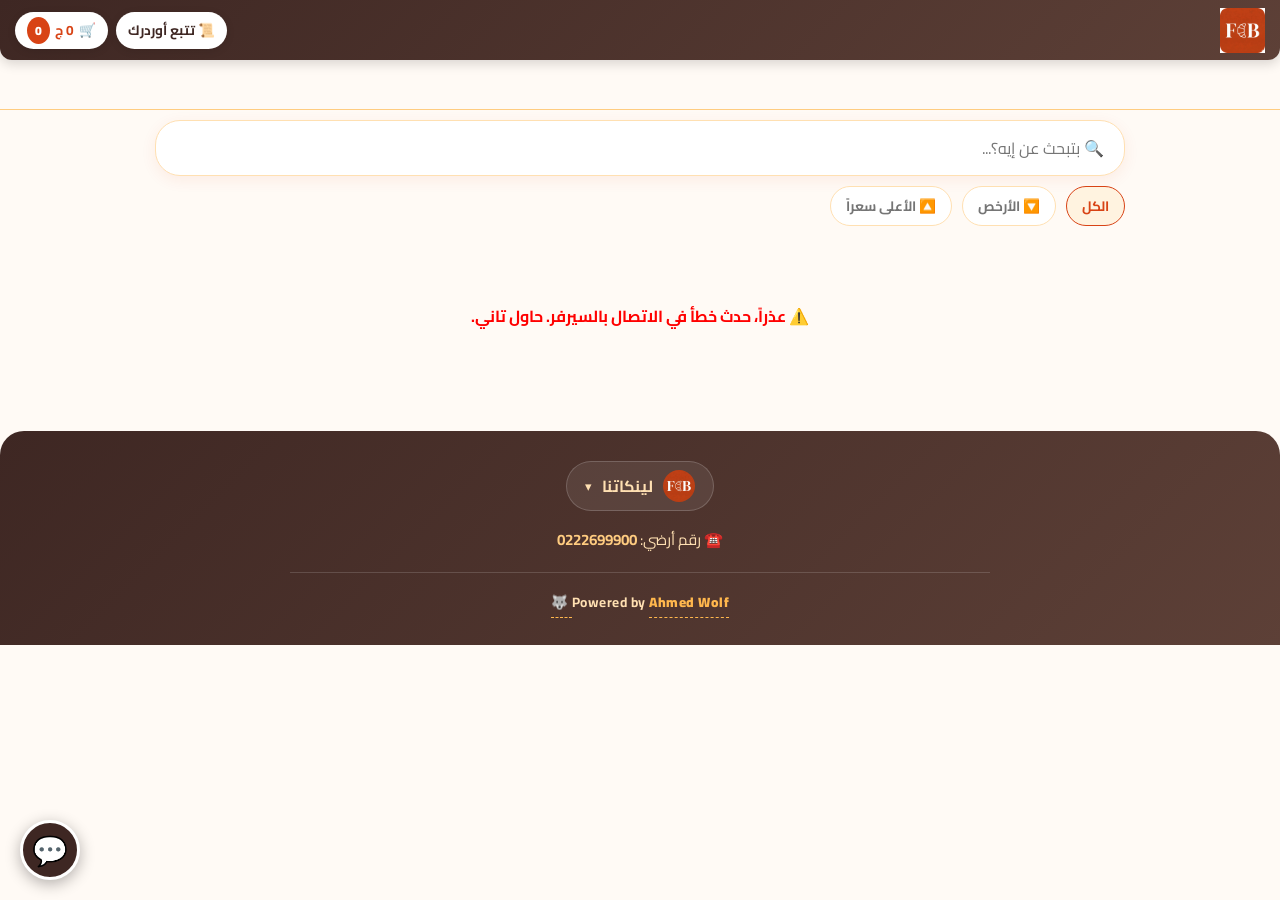
==== index.html @ 10d7ef98 "Update index.html" ====
<!DOCTYPE html>
<html lang="ar" dir="rtl">
<head>
    <script async src="https://www.googletagmanager.com/gtag/js?id=G-CEPNB7PL7F"></script>
    <script>
      window.dataLayer = window.dataLayer || [];
      function gtag(){dataLayer.push(arguments);}
      gtag('js', new Date());
      gtag('config', 'G-CEPNB7PL7F');
    </script>
    
    <meta charset="UTF-8">
    <meta name="viewport" content="width=device-width, initial-scale=1.0, maximum-scale=1.0, user-scalable=no">
    <title>منيو فاملي بيكري | Family Bakery System</title>
    <link rel="manifest" href="./manifest.json">
    <meta name="theme-color" content="#d84315">

    <meta name="description" content="فاملي بيكري - اطلب أونلاين من قائمة الخبز والمخبوزات الطازة يومياً، واختار الدفع كاش أو أونلاين، وتابع أوردراتك بسهولة.">
    <meta name="keywords" content="فاملي بيكري, مخبوزات, خبز طازة, توصيل مخبوزات, بيكري, اوردر اونلاين">
    <meta property="og:type" content="website">
    <meta property="og:locale" content="ar_EG">
    <meta property="og:title" content="فاملي بيكري | منيو وأوردر أونلاين">
    <meta property="og:description" content="اطلب مخبوزاتك الطازة أونلاين من فاملي بيكري بضغطة واحدة، وتابع أوردراتك بسهولة.">
    <meta property="og:image" content="logo.png">
    <meta name="twitter:card" content="summary_large_image">
    <meta name="twitter:title" content="فاملي بيكري | منيو وأوردر أونلاين">
    <meta name="twitter:description" content="اطلب مخبوزاتك الطازة أونلاين من فاملي بيكري بضغطة واحدة.">
    <meta name="twitter:image" content="logo.png">
    <link rel="icon" type="image/png" href="logo.png">
    <link rel="apple-touch-icon" href="logo.png">
    
    <link rel="stylesheet" href="https://cdnjs.cloudflare.com/ajax/libs/font-awesome/6.4.0/css/all.min.css">
    
    <style>
        @import url('https://fonts.googleapis.com/css2?family=Cairo:wght@400;600;700;900&display=swap');
        *, *::before, *::after { box-sizing: border-box !important; }
        html, body { overflow-x: hidden !important; width: 100% !important; margin: 0; padding: 0; }
        
        body { font-family: 'Cairo', sans-serif; background-color: #fffaf5; color: #2b2b2b; padding-top: 110px; padding-bottom: 90px; }
        html { scroll-behavior: smooth; scroll-padding-top: 150px; }
        :root { --primary-color: #d84315; --whatsapp-color: #25D366; --dark-bg: #3e2723; --card-bg: #ffffff; }
        
        /* Header */
        .top-header { height: 60px; background: linear-gradient(135deg, var(--dark-bg), #5d4037); color: white; padding: 0 15px; display: flex; justify-content: space-between; align-items: center; position: fixed; top: 0; left: 0; right: 0; z-index: 1000; box-shadow: 0 4px 12px rgba(0,0,0,0.15); border-bottom-left-radius: 12px; border-bottom-right-radius: 12px; }
        .brand { display: flex; align-items: center; height: 100%; }
        /* Logo image: responsive, capped height so it always fits neatly in the fixed header */
        .logo-img { max-height: 45px; max-width: 160px; width: auto; height: auto; object-fit: contain; display: block; }
        .header-actions { display: flex; gap: 8px; }
        .icon-btn { background-color: white; color: var(--dark-bg); padding: 5px 12px; border-radius: 20px; font-weight: 700; cursor: pointer; display: flex; align-items: center; gap: 5px; box-shadow: 0 2px 8px rgba(0,0,0,0.1); font-size: 0.85em; border:none; font-family: 'Cairo';}
        .cart-badge { background-color: var(--primary-color); color: white; padding: 2px 8px; border-radius: 50%; font-weight: 900; font-size: 0.9em; }
        
        /* Navigation & Search */
        .category-nav { height: 50px; padding: 8px 10px; display: flex; gap: 8px; overflow-x: auto; position: fixed; top: 60px; left: 0; right: 0; z-index: 900; background: rgba(255, 250, 245, 0.95); backdrop-filter: blur(5px); white-space: nowrap; border-bottom: 1px solid #ffcc80; }
        .category-nav::-webkit-scrollbar { height: 0px; }
        .nav-btn { background-color: white; color: #757575; text-decoration: none; padding: 5px 15px; border-radius: 20px; font-weight: 700; border: 1px solid #ffe0b2; display: flex; align-items: center; font-size: 0.9em; transition: 0.3s;}
        .nav-btn:hover, .nav-btn.active { background-color: var(--primary-color); color: white; border-color: var(--primary-color);}
        
        .search-container { max-width: 1000px; margin: 10px auto; padding: 0 15px; }
        #search-bar { width: 100%; padding: 12px 20px; border: none; border-radius: 25px; font-family: 'Cairo'; font-size: 1em; outline: none; box-shadow: 0 4px 15px rgba(216, 67, 21, 0.08); border: 1px solid #ffe0b2; }
        
        /* Filters */
        .filters-container { display: flex; gap: 10px; overflow-x: auto; padding: 0 15px; margin: 5px auto 15px auto; max-width: 1000px; }
        .filters-container::-webkit-scrollbar { height: 0px; }
        .filter-btn { background: white; border: 1px solid #ffe0b2; padding: 6px 15px; border-radius: 20px; font-family: 'Cairo'; font-weight: bold; color: #757575; cursor: pointer; white-space: nowrap; transition: 0.3s; font-size: 0.85em; }
        .filter-btn.active { background: #fff3e0; color: var(--primary-color); border-color: var(--primary-color); }

        /* Menu Items */
        .container { max-width: 1000px; margin: 0 auto; padding: 10px 15px; }
        .category-title { color: var(--dark-bg); padding: 5px 15px; margin-top: 10px; margin-bottom: 15px; border-right: 5px solid var(--primary-color); font-weight: 900; font-size: 1.3em; }
        .menu-grid { display: grid; grid-template-columns: repeat(auto-fill, minmax(160px, 1fr)); gap: 15px; width: 100%; }
        
        .item-card { background: var(--card-bg); border-radius: 15px; text-align: center; display: flex; flex-direction: column; border: 1px solid #ffe0b2; width: 100%; overflow: hidden; box-shadow: 0 2px 8px rgba(216, 67, 21, 0.05); }
        .item-img { width: 100%; height: 140px; object-fit: contain; background-color: #fff; border-bottom: 1px solid #ffe0b2; padding: 5px; }
        .item-details { padding: 12px; display: flex; flex-direction: column; flex-grow: 1; justify-content: space-between; }
        .item-card h4 { margin: 0 0 8px 0; font-size: 1.05em; min-height: 2.5em; display: flex; align-items: center; justify-content: center; line-height: 1.3; }
        .price-row { display: flex; justify-content: space-between; align-items: center; margin-bottom: 10px; }
        .price { color: var(--primary-color); font-weight: 900; font-size: 1.1em; margin: 0;}
        .info-badge { background: #fff3e0; color: var(--primary-color); padding: 3px 8px; border-radius: 12px; font-size: 0.75em; font-weight: 900; cursor: pointer; border: 1px solid #ffe0b2; }
        .variant-select { width: 100%; margin-bottom: 10px; padding: 8px; border-radius: 8px; border: 1px solid #ffe0b2; font-family: 'Cairo'; outline: none; background: #fffaf5; font-weight: bold; color: var(--dark-bg); }
        
        /* Controls */
        .action-container { min-height: 40px; display: flex; justify-content: center; width: 100%; }
        .add-btn { background: var(--primary-color); color: white; border: none; padding: 8px; border-radius: 10px; width: 100%; font-weight: 700; font-family: 'Cairo'; cursor: pointer; font-size: 0.95em; }
        .in-cart-controls { display: flex; align-items: center; justify-content: space-between; width: 100%; background: #fffaf5; border-radius: 10px; border: 2px solid var(--primary-color); height: 40px; overflow: hidden; }
        .card-qty-btn { background: var(--primary-color); color: white; border: none; width: 35px; height: 100%; font-size: 1.2em; font-weight: bold; cursor: pointer; }
        .card-qty-input { width: 60px; border: none; background: transparent; text-align: center; font-weight: 900; color: var(--primary-color); font-family: 'Cairo'; font-size: 1.1em; outline: none; }
        input::-webkit-outer-spin-button, input::-webkit-inner-spin-button { -webkit-appearance: none; margin: 0; }

        /* Modals & Loaders */
        .modal-overlay { display: none; position: fixed; top: 0; left: 0; width: 100%; height: 100%; background: rgba(62, 39, 35, 0.8); z-index: 2000; justify-content: center; align-items: center; backdrop-filter: blur(5px); }
        .modal-content { background-color: #fffaf5; width: 95%; max-width: 500px; max-height: 90vh; border-radius: 20px; display: flex; flex-direction: column; overflow: hidden; }
        .modal-header { background: #fff; padding: 15px; display: flex; justify-content: space-between; align-items: center; border-bottom: 1px solid #ffe0b2; }
        .modal-body { padding: 15px; overflow-y: auto; flex-grow: 1; }
        .loading-container { text-align: center; padding: 60px 20px; }
        .loading-spinner { font-size: 3em; display: inline-block; animation: spin 2s linear infinite; margin-bottom: 15px; }
        @keyframes spin { 100% { transform: rotate(360deg); } }

        /* Payment Options */
        .payment-options { display: flex; gap: 10px; margin-top: 15px; }
        .pay-btn { flex: 1; padding: 12px; border-radius: 10px; border: 2px solid #ffe0b2; background: #fff; font-family: 'Cairo'; font-weight: bold; cursor: pointer; transition: 0.3s; color: var(--dark-bg); }
        .pay-btn.active { border-color: var(--primary-color); background: #fff3e0; color: var(--primary-color); }
        /* Level 2 (online sub-options) is hidden by default and revealed via JS */
        .payment-sub-options { display: none; }
        .instapay-details { display: none; background: #f3e5f5; padding: 15px; border-radius: 10px; border: 1px dashed #ab47bc; margin-top: 10px; text-align: center; }
        .wallet-details { display: none; background: #e3f2fd; padding: 15px; border-radius: 10px; border: 1px dashed #42a5f5; margin-top: 10px; text-align: center; }

        /* Tracking History */
        .track-input-group { display: flex; gap: 10px; margin-bottom: 15px; }
        .track-input { flex: 1; padding: 12px; border-radius: 10px; border: 1px solid #ffe0b2; font-family: 'Cairo'; outline: none; }
        .track-btn { background: var(--dark-bg); color: white; border: none; padding: 10px 15px; border-radius: 10px; font-family: 'Cairo'; font-weight: bold; cursor: pointer; }
        .history-card { background: #fff; padding: 15px; border-radius: 12px; border: 1px solid #ffe0b2; margin-bottom: 10px; text-align: right;}
        .history-date { font-size: 0.85em; color: #757575; margin-bottom: 5px; font-weight:bold; }
        .history-total { color: var(--primary-color); font-weight: 900; font-size: 1.1em; }

        /* Chat Widget */
        .chat-widget-btn { position: fixed; bottom: 20px; left: 20px; background: var(--dark-bg); color: white; width: 60px; height: 60px; border-radius: 50%; display: flex; justify-content: center; align-items: center; font-size: 1.8em; box-shadow: 0 4px 15px rgba(0,0,0,0.3); cursor: pointer; z-index: 1500; border: 3px solid #fff; }
        .chat-window { display: none; position: fixed; bottom: 90px; left: 20px; width: 300px; background: #fff; border-radius: 15px; box-shadow: 0 5px 20px rgba(0,0,0,0.2); z-index: 1500; border: 1px solid #ffe0b2; overflow: hidden; flex-direction: column; }
        .chat-header { background: var(--dark-bg); color: white; padding: 15px; font-weight: bold; display: flex; justify-content: space-between; align-items: center; }
        .chat-body { padding: 15px; background: #fffaf5; font-size: 0.95em; max-height: 250px; overflow-y: auto; }
        .faq-btn { display: block; width: 100%; text-align: right; background: #fff; border: 1px solid #ffe0b2; padding: 10px; border-radius: 8px; margin-bottom: 8px; font-family: 'Cairo'; cursor: pointer; color: var(--primary-color); font-weight: bold; }
        .faq-answer { display: none; background: #e8f5e9; padding: 10px; border-radius: 8px; margin-bottom: 10px; font-size: 0.9em; color: #2e7d32; border: 1px solid #c8e6c9; }
        
        #toast { visibility: hidden; min-width: 250px; background: rgba(62, 39, 35, 0.95); color: #fff; text-align: center; border-radius: 30px; padding: 15px 25px; position: fixed; z-index: 3000; left: 50%; bottom: 30px; transform: translateX(-50%); font-weight: 700; }
        #toast.show { visibility: visible; animation: fadein 0.3s, fadeout 0.3s 2.7s; }
        @keyframes fadein { from { bottom: 0; opacity: 0; } to { bottom: 30px; opacity: 1; } }
        @keyframes fadeout { from { bottom: 30px; opacity: 1; } to { bottom: 0; opacity: 0; } }

        /* ---------------- Footer ---------------- */
        .site-footer { background: linear-gradient(135deg, var(--dark-bg), #5d4037); color: #fffaf5; margin-top: 40px; padding: 30px 20px; border-top-left-radius: 24px; border-top-right-radius: 24px; }
        .footer-inner { max-width: 700px; margin: 0 auto; display: flex; flex-direction: column; align-items: center; }
        /* The single logo + "لينكاتنا" pill that opens the links dropdown */
        .footer-brand-toggle { display: flex; align-items: center; gap: 10px; cursor: pointer; background: rgba(255,255,255,0.08); border: 1px solid rgba(255,255,255,0.18); border-radius: 30px; padding: 8px 18px; margin-bottom: 14px; transition: 0.3s; user-select: none; }
        .footer-brand-toggle:hover { background: rgba(255,255,255,0.16); }
        .footer-brand-toggle img { max-height: 32px; width: auto; border-radius: 50%; object-fit: cover; background: #fff; }
        .footer-brand-toggle span.label { font-weight: 700; color: #ffe0b2; }
        .footer-brand-toggle .chevron { font-size: 0.8em; color: #ffe0b2; transition: transform 0.3s; }
        .footer-brand-toggle.open .chevron { transform: rotate(180deg); }
        /* Dropdown menu revealed on click: social links + location */
        .footer-links-menu { display: none; flex-direction: column; gap: 6px; background: #fffaf5; border-radius: 14px; padding: 10px; margin-bottom: 18px; width: 100%; max-width: 260px; box-shadow: 0 10px 30px rgba(0,0,0,0.3); }
        .footer-links-menu a { display: flex; align-items: center; gap: 10px; text-decoration: none; color: var(--dark-bg); font-weight: 700; padding: 9px 10px; border-radius: 8px; transition: 0.2s; font-size: 0.95em; }
        .footer-links-menu a:hover { background: #fff3e0; color: var(--primary-color); }
        .footer-links-menu .link-icon { width: 22px; text-align: center; font-size: 1.1em; }
        .footer-landline { text-align: center; margin-bottom: 18px; font-size: 0.95em; color: #ffe0b2; }
        .footer-landline a { color: #ffcc80; text-decoration: none; font-weight: 700; }
        .footer-landline a:hover { text-decoration: underline; }
        .footer-credit { text-align: center; padding-top: 16px; border-top: 1px solid rgba(255,255,255,0.15); font-size: 0.85em; color: #ffe0b2; font-weight: 700; letter-spacing: 0.5px; width: 100%; }
    </style>
</head>
<body>

<header class="top-header">
    <div class="brand"><img src="logo.png" alt="فاملي بيكري" class="logo-img"></div>
    <div class="header-actions">
        <button class="icon-btn" onclick="openTrackingModal()">📜 تتبع أوردرك</button>
        <button class="icon-btn" onclick="openCartModal()">
            🛒 <span id="top-cart-total" style="color: var(--primary-color);">0 ج</span>
            <span id="top-cart-count" class="cart-badge">0</span>
        </button>
    </div>
</header>

<div class="search-container">
    <input type="text" id="search-bar" placeholder="🔍 بتبحث عن إيه؟..." aria-label="بحث في المنيو" oninput="debouncedFilterMenu()">
</div>

<div class="filters-container">
    <button class="filter-btn active" onclick="applySort('default', this)">الكل</button>
    <button class="filter-btn" onclick="applySort('cheap', this)">🔽 الأرخص</button>
    <button class="filter-btn" onclick="applySort('expensive', this)">🔼 الأعلى سعراً</button>
</div>

<nav class="category-nav" id="nav-bar"></nav>
<div class="container"><div id="dynamic-menu"></div></div>

<footer class="site-footer">
    <div class="footer-inner">
        <div class="footer-brand-toggle" id="footer-toggle" onclick="toggleFooterMenu()">
            <img src="logo.png" alt="فاملي بيكري">
            <span class="label">لينكاتنا</span>
            <span class="chevron">▾</span>
        </div>

       <div class="footer-links-menu" id="footer-links-menu">
            <a href="https://wa.me/201030981097" target="_blank" rel="noopener"><span class="link-icon"><i class="fa-brands fa-whatsapp" style="color: #25D366;"></i></span> واتساب</a>
            
            <a href="https://www.facebook.com/familybakeryegy" target="_blank" rel="noopener"><span class="link-icon"><i class="fa-brands fa-facebook" style="color: #1877F2;"></i></span> فيسبوك</a>
            
            <a href="https://www.instagram.com/family_bakery_1" target="_blank" rel="noopener"><span class="link-icon"><i class="fa-brands fa-instagram" style="color: #E1306C;"></i></span> إنستجرام</a>
            
            <a href="حط_لينك_التيك_توك_هنا" target="_blank" rel="noopener"><span class="link-icon"><i class="fa-brands fa-tiktok" style="color: #000000;"></i></span> تيك توك</a>
            
            <a href="https://maps.app.goo.gl/MenFJr5FBtiSbntGA" target="_blank" rel="noopener"><span class="link-icon"><i class="fa-solid fa-location-dot" style="color: #EA4335;"></i></span> لوكيشن المحل</a>
        </div>

        <div class="footer-landline">
            ☎️ رقم أرضي: <a href="tel:0223456789">0222699900</a>
        </div>

        <div class="footer-credit">
            Powered by <a href="حط_اللينك_بتاعك_هنا" target="_blank" rel="noopener" style="color: #ffb74d; text-decoration: none; font-weight: 900; border-bottom: 1px dashed #ffb74d; padding-bottom: 2px;">Ahmed Wolf 🐺</a>
        </div>
    </div>
</footer>

<div class="chat-widget-btn" onclick="toggleChat()">💬</div>
<div class="chat-window" id="chat-window">
    <div class="chat-header">
        <span>مساعد فاملي بيكري 🤖</span>
        <span onclick="toggleChat()" style="cursor:pointer;">✖</span>
    </div>
    <div class="chat-body">
        <p style="margin-top:0; font-weight:bold; color:#555;">أهلاً بيك! أقدر أساعدك إزاي؟</p>
        <button class="faq-btn" onclick="showAnswer('faq1')">إيه مواعيد العمل؟</button>
        <div id="faq1" class="faq-answer">إحنا شغالين يومياً من 8 الصبح لحد 12 بالليل، وبنخبز طازة طول اليوم!</div>
        <button class="faq-btn" onclick="showAnswer('faq2')">بتوصلوا لأماكن إيه؟</button>
        <div id="faq2" class="faq-answer">حالياً بنوصل داخل نطاق منطقتنا، وتقدر تكلمنا تتأكد من اللوكيشن بتاعك.</div>
        <hr style="border: 0; border-top: 1px dashed #ffe0b2; margin: 15px 0;">
        <p style="font-size:0.85em; color:#777; text-align:center;">محتاج مساعدة فورية؟</p>
        <button onclick="window.open(`https://wa.me/${shiftWhatsAppNumber}?text=أهلاً خدمة العملاء، عندي استفسار`)" style="width:100%; background:var(--whatsapp-color); color:white; border:none; padding:10px; border-radius:8px; font-family:'Cairo'; font-weight:bold; cursor:pointer;">كلم الدعم الفني 💬</button>
    </div>
</div>

<div id="toast">✅ تم!</div>

<div class="modal-overlay" id="info-modal">
    <div class="modal-content" role="dialog" aria-modal="true" aria-labelledby="info-title" style="max-width: 350px; text-align:center; padding:20px;">
        <div style="font-size: 3em; margin-bottom: 10px;">🍞</div>
        <h3 id="info-title" style="color: var(--dark-bg); margin-top: 0; font-weight: 900;"></h3>
        <p id="info-desc" style="color: #555; line-height: 1.6; font-size: 1.05em; font-weight: 600;"></p>
        <button onclick="document.getElementById('info-modal').style.display='none'" style="background: var(--primary-color); color: white; border: none; padding: 12px; width: 100%; border-radius: 12px; font-family: 'Cairo'; font-weight: bold; cursor: pointer; margin-top: 15px;">تمام</button>
    </div>
</div>

<div class="modal-overlay" id="tracking-modal">
    <div class="modal-content">
        <div class="modal-header">
            <h3 style="margin:0; font-weight:900; color: var(--dark-bg);">📜 تتبع طلباتك</h3>
            <button aria-label="إغلاق" style="background:#ffebeb; color:#d32f2f; border:none; width:35px; height:35px; border-radius:50%; cursor:pointer;" onclick="closeTrackingModal()">✖</button>
        </div>
        <div class="modal-body">
            <p style="color:#666; font-size:0.9em; margin-top:0;">طلباتك المحفوظة على الجهاز ده ظاهرة تلقائي تحت. لو طلبت من جهاز تاني، دور برقم التليفون:</p>
            <div class="track-input-group">
                <input type="tel" id="track-phone-input" class="track-input" placeholder="مثال: 01012345678">
                <button class="track-btn" onclick="fetchOrderHistory()">بحث 🔍</button>
            </div>
            <div id="tracking-results"></div>
        </div>
    </div>
</div>

<div class="modal-overlay" id="cart-modal">
    <div class="modal-content">
        <div class="modal-header">
            <h3 style="margin:0; font-weight:900; color: var(--dark-bg);">🛒 مراجعة الطلب</h3>
            <button aria-label="إغلاق" style="background:#ffebeb; color:#d32f2f; border:none; width:35px; height:35px; border-radius:50%; cursor:pointer;" onclick="closeCartModal()">✖</button>
        </div>
        <div class="modal-body">
            <div id="modal-cart-items"></div>
            
            <div id="promo-container" style="display:flex; gap:10px; margin-top:15px; background:#fff; padding:12px; border-radius:12px; border:1px dashed #ffb74d;">
                <input type="text" id="promo-code" placeholder="عندك كود خصم؟" style="flex:1; padding:10px; border-radius:8px; border:1px solid #ffe0b2; font-family:'Cairo'; outline:none;">
                <button onclick="applyPromoCode()" style="background:var(--dark-bg); color:white; border:none; padding:10px 15px; border-radius:8px; cursor:pointer; font-weight:bold; font-family:'Cairo';">تفعيل</button>
            </div>
            <p id="promo-msg" style="font-weight:bold; font-size:0.9em; margin-top:5px; display:none;"></p>

            <div style="margin-top:20px;">
                <input type="text" id="user-address" placeholder="📍 عنوان التوصيل بالتفصيل *" oninput="saveUserData()" style="width:100%; padding:14px; border-radius:12px; border:1.5px solid #ffe0b2; margin-bottom:12px; font-family:'Cairo'; outline:none;">
                <input type="tel" id="user-backup-phone" placeholder="📞 رقم التليفون *" oninput="saveUserData()" style="width:100%; padding:14px; border-radius:12px; border:1.5px solid #ffe0b2; font-family:'Cairo'; outline:none;">
            </div>

            <h4 style="margin-bottom: 5px; color: var(--dark-bg);">طريقة الدفع:</h4>

            <div class="payment-options">
                <button class="pay-btn active" id="btn-cash" onclick="setPaymentMain('cash')">💵 كاش عند الاستلام</button>
                <button class="pay-btn" id="btn-online" onclick="setPaymentMain('online')">💳 دفع أونلاين</button>
            </div>

            <div class="payment-options payment-sub-options" id="online-sub-options">
                <button class="pay-btn" id="btn-instapay" onclick="setPaymentSub('instapay')">📱 إنستا باي</button>
                <button class="pay-btn" id="btn-wallet" onclick="setPaymentSub('wallet')">👛 محفظة إلكترونية</button>
            </div>

            <div id="instapay-info" class="instapay-details">
                <p style="margin:0 0 10px 0; font-weight:bold; color:#4a148c;">حول المبلغ على الرقم ده:</p>
                <div style="display:flex; justify-content:center; gap:10px; align-items:center;">
                    <span id="insta-number" style="font-size:1.4em; font-weight:900; letter-spacing:2px; color:#ab47bc;">01030981097</span>
                    <button onclick="copyInsta()" style="background:#ab47bc; color:white; border:none; padding:5px 10px; border-radius:8px; cursor:pointer; font-family:'Cairo';">نسخ 📋</button>
                </div>
                <p style="font-size:0.85em; color:#666; margin-top:10px;">(برجاء إرسال سكرين شوت التحويل مع رسالة الواتساب لتأكيد الطلب)</p>
            </div>

            <div id="wallet-info" class="wallet-details">
                <p style="margin:0 0 10px 0; font-weight:bold; color:#0d47a1;">حول المبلغ على رقم المحفظة:</p>
                <div style="display:flex; justify-content:center; gap:10px; align-items:center;">
                    <span id="wallet-number" style="font-size:1.4em; font-weight:900; letter-spacing:2px; color:#1976d2;">01552662184</span>
                    <button onclick="copyWallet()" style="background:#1976d2; color:white; border:none; padding:5px 10px; border-radius:8px; cursor:pointer; font-family:'Cairo';">نسخ 📋</button>
                </div>
                <p style="font-size:0.85em; color:#666; margin-top:10px;">(برجاء إرسال سكرين شوت التحويل مع رسالة الواتساب لتأكيد الطلب)</p>
            </div>
        </div>
        <div class="modal-footer" style="padding:20px; border-top:1px solid #ffe0b2; text-align:center; background:#fff;">
            <div style="font-size:1.5em; color:var(--primary-color); font-weight:900; margin-bottom:15px;">
                الإجمالي: <span id="modal-total-value">0</span> ج.م
                <span id="old-total" style="text-decoration: line-through; color: #999; font-size: 0.7em; display: none;"></span>
            </div>
            <button id="confirm-order-btn" onclick="sendOrder()" style="background:var(--whatsapp-color); color:white; border:none; width:100%; padding:16px; border-radius:14px; font-weight:900; font-size:1.2em; cursor:pointer; font-family:'Cairo'; box-shadow: 0 4px 15px rgba(37, 211, 102, 0.3); transition: 0.2s;">تأكيد وطلب عبر واتساب ✅</button>
        </div>
    </div>
</div>

<script>
    // الرابط بتاع الـ Google Apps Script بتاعك
    const apiUrl = "https://script.google.com/macros/s/AKfycbyjVgHNiWVNsVn8hXbb9vlZ72xJ2uP4g21wP7JHpufqDjMi23X2Vgwjp8sNoHvA2RHtjQ/exec"; 
    
    let bakeryMenu = []; 
    let promoData = {}; 
    let cart = []; // بيتحمل فعلياً تحت بعد تعريف دوال الـ localStorage الآمنة
    let appliedDiscount = 0, appliedMaxCap = 0, appliedPromoCode = "";
    let shiftWhatsAppNumber = "201030981097";
    let selectedPayment = "كاش 💵"; // default payment method, kept in sync by setPaymentMain/setPaymentSub
    let currentSortMode = 'default';
    let isSendingOrder = false; // يمنع إرسال نفس الأوردر أكتر من مرة لو المستخدم دَس على الزرار بسرعة

    // صورة بديلة بسيطة (SVG) بتظهر مكان أي صورة منتج اتكسر رابطها أو مش موجودة أصلاً
    const FALLBACK_IMG = "data:image/svg+xml,%3Csvg xmlns='http://www.w3.org/2000/svg' width='300' height='200'%3E%3Crect width='100%25' height='100%25' fill='%23ffecb3'/%3E%3Ccircle cx='150' cy='95' r='38' fill='%23ffcc80'/%3E%3C/svg%3E";

    // ---------------- Debounce ----------------
    // بيمنع تشغيل فنكشن البحث مع كل حرف بيتكتب، وينتظر شوية بعد آخر حرف عشان الأداء يبقى أفضل
    function debounce(fn, delay) {
        let timer;
        return function (...args) {
            clearTimeout(timer);
            timer = setTimeout(() => fn.apply(this, args), delay);
        };
    }

    function escapeHTML(str) {
        if (!str) return "";
        return str.toString().replace(/[&<>'"]/g, tag => ({
            '&': '&amp;',
            '<': '&lt;',
            '>': '&gt;',
            "'": '&#39;',
            '"': '&quot;'
        }[tag] || tag));
    }
    // ---------------- Local Storage آمن ----------------
    // بيمنع الموقع من الوقوع لو localStorage مش متاح (وضع التصفح الخاص / الجهاز رافض تخزين)
    function safeGetJSON(key, fallback) {
        try {
            let raw = localStorage.getItem(key);
            return raw ? JSON.parse(raw) : fallback;
        } catch (e) {
            console.warn('تعذرت قراءة البيانات المحفوظة:', e);
            return fallback;
        }
    }
    function safeGetString(key, fallback) {
        try {
            let raw = localStorage.getItem(key);
            return raw === null ? fallback : raw;
        } catch (e) {
            console.warn('تعذرت قراءة البيانات المحفوظة:', e);
            return fallback;
        }
    }
    function safeSet(key, value) {
        try {
            localStorage.setItem(key, value);
            return true;
        } catch (e) {
            console.warn('تعذر حفظ البيانات على الجهاز:', e);
            return false;
        }
    }

    // تحميل السلة فعلياً بعد ما اتعرفت الدوال الآمنة فوق
    cart = safeGetJSON('familyBakeryCart', []);

    // ---------------- التحقق من رقم التليفون المصري ----------------
    function isValidEgyptianPhone(phone) {
        return /^01[0125][0-9]{8}$/.test((phone || '').trim());
    }

    // ---------------- طلب شبكة بحد أقصى للانتظار (Timeout) ----------------
    // بيمنع الموقع من "التعليق" لو النت بطيء أو الشيت مش راد
    async function fetchWithTimeout(url, options = {}, timeoutMs = 10000) {
        const controller = new AbortController();
        const timeoutId = setTimeout(() => controller.abort(), timeoutMs);
        try {
            const response = await fetch(url, { ...options, signal: controller.signal });
            clearTimeout(timeoutId);
            return response;
        } catch (err) {
            clearTimeout(timeoutId);
            throw err;
        }
    }

    // ----- استدعاء المنيو الحقيقي من الشيت -----
    async function fetchMenu() {
        const menuContainer = document.getElementById('dynamic-menu');
        menuContainer.innerHTML = '<div class="loading-container"><div class="loading-spinner">🍞</div><div style="font-weight:bold; color:var(--primary-color);">جاري تحضير المنيو الطازة...</div></div>';
        try {
            const response = await fetchWithTimeout(apiUrl, {}, 12000);
            const data = await response.json();
            bakeryMenu = data.menu || [];
            promoData = data.promos || {};
            if (data.shiftPhone) shiftWhatsAppNumber = data.shiftPhone;
            renderMenu();
        } catch (error) {
            const isTimeout = error.name === 'AbortError';
            menuContainer.innerHTML = `<div style="text-align:center; padding:50px; color:red; font-weight:bold;">⚠️ ${isTimeout ? 'الاتصال بطيء جداً، حاول تاني.' : 'عذراً، حدث خطأ في الاتصال بالسيرفر. حاول تاني.'}</div>`;
        }
    }

    function applySort(mode, btnElement) {
        currentSortMode = mode;
        document.querySelectorAll('.filter-btn').forEach(b => b.classList.remove('active'));
        btnElement.classList.add('active');
        renderMenu(); 
    }

    function renderMenu() { 
        let htmlContent = '', navContent = ''; 
        bakeryMenu.forEach((section, sIndex) => { 
            let sId = `category-${sIndex}`; 
            let safeCategoryName = escapeHTML(section.category);
            navContent += `<a href="#${sId}" class="nav-btn">${safeCategoryName}</a>`; 
            
            let sortedItems = [...section.items];
            if (currentSortMode === 'cheap') sortedItems.sort((a, b) => parseFloat(a.price) - parseFloat(b.price));
            else if (currentSortMode === 'expensive') sortedItems.sort((a, b) => parseFloat(b.price) - parseFloat(a.price));

            htmlContent += `<div id="${sId}" class="category-section"><h2 class="category-title">${safeCategoryName}</h2><div class="menu-grid">`; 
            
            sortedItems.forEach((item, iIndex) => { 
                let originalIndex = section.items.findIndex(orig => orig.name === item.name);
                let safeName = escapeHTML(item.name);
                let safePrice = escapeHTML(item.price);
                let safeUnit = escapeHTML(item.unit || '');
                let imgHtml = item.image ? `<img src="${escapeHTML(item.image)}" class="item-img" alt="${safeName}" loading="lazy" onerror="this.onerror=null;this.src=FALLBACK_IMG;">` : `<img src="${FALLBACK_IMG}" class="item-img" alt="${safeName}">`;
                
                let variantHtml = '';
                let hasVariants = (item.variants && item.variants.length > 0 && item.variants[0].trim() !== "");
                if (hasVariants) {
                    variantHtml = `<select id="variant-${sIndex}-${originalIndex}" class="variant-select" onclick="event.stopPropagation()">`;
                    item.variants.forEach(v => { variantHtml += `<option value="${escapeHTML(v.trim())}">${escapeHTML(v.trim())}</option>`; });
                    variantHtml += `</select>`;
                }
                
                htmlContent += `
                <div class="item-card">
                    ${imgHtml}
                    <div class="item-details">
                        <h4>${safeName}</h4>
                        <div class="price-row">
                            <p class="price">${safePrice} <span style="font-size:0.8em; color:#757575;">${safeUnit}</span></p>
                            <span class="info-badge" onclick="showItemDetails(${sIndex}, ${originalIndex})">تفاصيل ℹ️</span>
                        </div>
                        ${variantHtml}
                        <div id="action-${sIndex}-${originalIndex}" class="action-container" data-sindex="${sIndex}" data-iindex="${originalIndex}" data-has-variants="${hasVariants}" data-stock="${item.outOfStock ? 'no' : 'yes'}"></div>
                    </div>
                </div>`; 
            }); 
            htmlContent += `</div></div>`; 
        }); 
        document.getElementById('dynamic-menu').innerHTML = htmlContent; 
        document.getElementById('nav-bar').innerHTML = navContent; 
        updateAllItemActions(); 
    }

    function showItemDetails(sIndex, iIndex) {
        let item = bakeryMenu[sIndex].items[iIndex];
        document.getElementById('info-title').innerText = item.name;
        document.getElementById('info-desc').innerText = item.desc || 'مخبوزات طازجة بمكونات طبيعية 100%.';
        document.getElementById('info-modal').style.display = 'flex';
    }

    function updateAllItemActions() { 
        document.querySelectorAll('.action-container').forEach(act => {
            let sIndex = act.getAttribute('data-sindex');
            let iIndex = act.getAttribute('data-iindex');
            let item = bakeryMenu[sIndex].items[iIndex];
            let hasVariants = act.getAttribute('data-has-variants') === 'true';
            let inStock = act.getAttribute('data-stock') === 'yes';

            if (!inStock) { act.innerHTML = `<button class="add-btn" style="background:#bbb; cursor:not-allowed;" disabled>نفدت الكمية ❌</button>`; return; }

            let cartItem = cart.find(c => c.name === item.name || c.name.startsWith(item.name + " (")); 

            if(hasVariants || !cartItem) { 
                act.innerHTML = `<button class="add-btn" onclick="addWithVariant(${sIndex}, ${iIndex})">إضافة 🛒</button>`; 
            } else { 
                let stepAttr = cartItem.isWeight ? 0.25 : 1;
                act.innerHTML = `
                <div class="in-cart-controls">
                    <button class="card-qty-btn" onclick="removeFromCart('${escapeHTML(cartItem.name)}')">-</button>
                    <input type="number" class="card-qty-input" value="${cartItem.quantity}" min="0" step="${stepAttr}" onchange="updateQtyDirectly('${escapeHTML(cartItem.name)}', this.value)">
                    <button class="card-qty-btn" onclick="addToCart('${escapeHTML(cartItem.name)}', ${item.price})">+</button>
                </div>`; 
            } 
        });
    }

    // بيتنادى لما المستخدم يعدّل رقم الكمية يدوياً في خانة العدد (بدل ما يستخدم +/-)
    function updateQtyDirectly(name, newValue) {
        let idx = cart.findIndex(i => i.name === name);
        if (idx === -1) return;

        let qty = parseFloat(newValue);
        // لو المستخدم كتب حاجة مش رقم أو رقم سالب، ارجع للقيمة الصحيحة اللي كانت متسجلة
        if (isNaN(qty) || qty < 0) { updateAllItemActions(); return; }

        if (qty <= 0) {
            cart.splice(idx, 1);
        } else {
            cart[idx].quantity = Number(qty.toFixed(2));
        }
        saveCart(); updateTopCart(); updateAllItemActions(); updateModalUI();
    }

    function addWithVariant(sIndex, iIndex) {
        let item = bakeryMenu[sIndex].items[iIndex];
        let finalName = item.name;
        let selectElem = document.getElementById(`variant-${sIndex}-${iIndex}`);
        if (selectElem) finalName = item.name + " (" + selectElem.value + ")";
        addToCart(finalName, item.price);
    }

    function getItemInfo(name) { 
        for(let s of bakeryMenu) {
            for(let i of s.items) {
                if(name.startsWith(i.name)) return {isWeight: i.unit && i.unit.includes('ك'), step: i.unit && i.unit.includes('ك') ? 0.25 : 1}; 
            }
        }
        return {isWeight:false, step:1}; 
    }

    function addToCart(name, price) { 
        let info = getItemInfo(name); 
        let ex = cart.find(i => i.name === name); 
        if(ex) { ex.quantity += info.step; ex.quantity = Number(ex.quantity.toFixed(2)); } 
        else { cart.push({name, price, quantity: info.step, isWeight: info.isWeight}); }
        saveCart(); updateTopCart(); updateAllItemActions(); updateModalUI(); 
        if(document.getElementById('cart-modal').style.display !== 'flex') showToast(`✅ تمت إضافة ${name}`); 
    }

    function removeFromCart(name) { 
        let info = getItemInfo(name); 
        let idx = cart.findIndex(i => i.name === name); 
        if(idx !== -1) { 
            if(cart[idx].quantity > info.step + 0.01) { cart[idx].quantity -= info.step; cart[idx].quantity = Number(cart[idx].quantity.toFixed(2)); } 
            else { cart.splice(idx, 1); }
        } 
        saveCart(); updateTopCart(); updateAllItemActions(); updateModalUI(); 
    }

    function calculateTotals() { 
        let sub = 0, count = 0; 
        cart.forEach(i => { sub += (i.price * i.quantity); count += i.isWeight ? 1 : i.quantity; }); 
        let d = Math.min(sub * appliedDiscount, appliedMaxCap || 999999); 
        return { sub: Number(sub.toFixed(2)), final: Number((sub - d).toFixed(2)), count: count, d: Number(d.toFixed(2)) }; 
    }
    
    function updateTopCart() { let t = calculateTotals(); document.getElementById('top-cart-count').innerText = Math.round(t.count); document.getElementById('top-cart-total').innerText = Math.round(t.final) + " ج"; }
    function saveCart() { safeSet('familyBakeryCart', JSON.stringify(cart)); }
    function showToast(m) { let t = document.getElementById("toast"); t.innerText = m; t.className = "show"; setTimeout(() => t.className = "", 3000); }

    function filterMenu() { 
        let input = document.getElementById('search-bar').value.toLowerCase(); 
        document.querySelectorAll('.category-section').forEach(section => { 
            let hasVisible = false; 
            section.querySelectorAll('.item-card').forEach(item => { 
                if (item.querySelector('h4').innerText.toLowerCase().includes(input)) { item.style.display = 'flex'; hasVisible = true; } 
                else { item.style.display = 'none'; } 
            }); 
            section.style.display = hasVisible ? 'block' : 'none'; 
        }); 
    }
    // النسخة "المؤجلة" من البحث - بتتنادى فعلياً من خانة البحث في الـ HTML
    const debouncedFilterMenu = debounce(filterMenu, 250);

    // --- UI Modals ---
    function openCartModal() { document.getElementById('cart-modal').style.display = 'flex'; updateModalUI(); }
    function closeCartModal() { document.getElementById('cart-modal').style.display = 'none'; }
    
    function updateModalUI() {
        let body = document.getElementById('modal-cart-items');
        if(cart.length === 0) { body.innerHTML = '<div style="text-align:center; padding:20px;">السلة فاضية!</div>'; }
        else { 
            body.innerHTML = ''; 
            cart.forEach(i => { 
                body.innerHTML += `
                <div style="display:flex; justify-content:space-between; align-items:center; padding:10px 0; border-bottom:1px dashed #ffe0b2;">
                    <b style="color:var(--dark-bg);">${i.name}</b>
                    <div style="display:flex; align-items:center; gap:8px;" dir="ltr">
                        <button onclick="removeFromCart('${i.name}')" style="width:28px;height:28px;background:var(--primary-color);color:white;border:none;border-radius:5px;font-weight:bold;">-</button> 
                        <span style="font-weight:bold;">${i.quantity} ${i.isWeight?'ك':''}</span>
                        <button onclick="addToCart('${i.name}', ${i.price})" style="width:28px;height:28px;background:var(--primary-color);color:white;border:none;border-radius:5px;font-weight:bold;">+</button>
                    </div>
                </div>`; 
            }); 
        }
        let t = calculateTotals(); 
        document.getElementById('modal-total-value').innerText = Math.round(t.final);
        document.getElementById('old-total').style.display = appliedDiscount > 0 ? "inline" : "none";
        if(appliedDiscount > 0) document.getElementById('old-total').innerText = Math.round(t.sub) + " ج";
        
        document.getElementById('user-address').value = safeGetString('userAddress', '');
        document.getElementById('user-backup-phone').value = safeGetString('userPhone', '');
    }

    function applyPromoCode() {
        let code = document.getElementById('promo-code').value.trim(); 
        let msg = document.getElementById('promo-msg');
        let foundCode = Object.keys(promoData).find(key => key.toLowerCase() === code.toLowerCase());
        if (foundCode) {
            appliedDiscount = parseFloat(promoData[foundCode].discount); appliedMaxCap = parseFloat(promoData[foundCode].maxCap); appliedPromoCode = foundCode;
            msg.innerText = `🎉 تم تفعيل الخصم بنجاح`; msg.style.color = "green";
        } else {
            appliedDiscount = 0; appliedMaxCap = 0; appliedPromoCode = "";
            msg.innerText = "❌ الكود غير صحيح"; msg.style.color = "red";
        }
        msg.style.display = "block"; updateModalUI(); updateTopCart();
    }

    // ---------------- الدفع (Progressive Disclosure: كاش / أونلاين -> إنستا/محفظة) ----------------

    // Level 1: main choice - cash or online
    function setPaymentMain(type) {
        // reset all button states first
        document.getElementById('btn-cash').classList.remove('active');
        document.getElementById('btn-online').classList.remove('active');
        document.getElementById('online-sub-options').style.display = 'none';
        document.getElementById('btn-instapay').classList.remove('active');
        document.getElementById('btn-wallet').classList.remove('active');
        document.getElementById('instapay-info').style.display = 'none';
        document.getElementById('wallet-info').style.display = 'none';

        if (type === 'online') {
            document.getElementById('btn-online').classList.add('active');
            document.getElementById('online-sub-options').style.display = 'flex';
            // default to InstaPay the first time "Online" is opened
            setPaymentSub('instapay');
        } else {
            document.getElementById('btn-cash').classList.add('active');
            selectedPayment = "كاش 💵";
        }
    }

    // Level 2/3: sub choice under "Online" - InstaPay or E-Wallet, reveals matching payment details
    function setPaymentSub(type) {
        document.getElementById('btn-instapay').classList.remove('active');
        document.getElementById('btn-wallet').classList.remove('active');
        document.getElementById('instapay-info').style.display = 'none';
        document.getElementById('wallet-info').style.display = 'none';

        if (type === 'wallet') {
            document.getElementById('btn-wallet').classList.add('active');
            document.getElementById('wallet-info').style.display = 'block';
            selectedPayment = "محفظة إلكترونية 👛";
        } else {
            document.getElementById('btn-instapay').classList.add('active');
            document.getElementById('instapay-info').style.display = 'block';
            selectedPayment = "إنستا باي 📱";
        }
    }

    function copyInsta() { navigator.clipboard.writeText('01030981097'); showToast("تم نسخ الرقم!"); }
    function copyWallet() { navigator.clipboard.writeText('010XXXXXXX'); showToast("تم نسخ الرقم!"); }

    // --- فوتر: فتح/قفل قايمة اللينكات (سوشيال + لوكيشن) ---
    function toggleFooterMenu() {
        let menu = document.getElementById('footer-links-menu');
        let btn = document.getElementById('footer-toggle');
        let isOpen = menu.style.display === 'flex';
        menu.style.display = isOpen ? 'none' : 'flex';
        btn.classList.toggle('open', !isOpen);
    }
    // قفل القايمة لو المستخدم دَس في أي حتة تانية بره الفوتر
    document.addEventListener('click', function(e) {
        let menu = document.getElementById('footer-links-menu');
        let btn = document.getElementById('footer-toggle');
        if (menu && menu.style.display === 'flex' && !menu.contains(e.target) && !btn.contains(e.target)) {
            menu.style.display = 'none';
            btn.classList.remove('open');
        }
    });

    // --- الشات بوت ---
    function toggleChat() { let c = document.getElementById('chat-window'); c.style.display = c.style.display === 'flex' ? 'none' : 'flex'; }
    function showAnswer(id) { let e = document.getElementById(id); e.style.display = e.style.display === 'block' ? 'none' : 'block'; }

    // ---------------- إغلاق المودالز بسهولة (UX) ----------------
    // دَوس على المساحة الرمادية حوالين أي مودال (بعيد عن الكارت نفسه) يقفله
    document.querySelectorAll('.modal-overlay').forEach(overlay => {
        overlay.addEventListener('click', function (e) {
            if (e.target === overlay) overlay.style.display = 'none';
        });
    });

    // زرار Esc يقفل أي مودال مفتوح، وكمان قايمة لينكات الفوتر لو مفتوحة
    document.addEventListener('keydown', function (e) {
        if (e.key !== 'Escape' && e.key !== 'Esc') return;
        document.querySelectorAll('.modal-overlay').forEach(overlay => {
            if (overlay.style.display === 'flex') overlay.style.display = 'none';
        });
        let footerMenu = document.getElementById('footer-links-menu');
        let footerBtn = document.getElementById('footer-toggle');
        if (footerMenu && footerMenu.style.display === 'flex') {
            footerMenu.style.display = 'none';
            footerBtn.classList.remove('open');
        }
    });

    function saveUserData() { safeSet('userAddress', document.getElementById('user-address').value); safeSet('userPhone', document.getElementById('user-backup-phone').value); }

    // ---------------- تتبع الطلبات ----------------

    function openTrackingModal() {
        document.getElementById('tracking-modal').style.display = 'flex';
        // Show what's saved on this device immediately, before any search is made
        renderLocalHistory();
    }
    function closeTrackingModal() { document.getElementById('tracking-modal').style.display = 'none'; }

    // Renders orders stored in localStorage (this device only)
    function renderLocalHistory() {
        let resultsDiv = document.getElementById('tracking-results');
        let localHistory = safeGetJSON('familyBakeryHistory', []);

        if (localHistory.length === 0) {
            resultsDiv.innerHTML = '<div style="text-align:center; padding:20px; color:#888; font-weight:bold;">مفيش طلبات مسجلة على الجهاز ده لسه.<br>لو طلبت من جهاز تاني، دور برقم تليفونك فوق 👆</div>';
            return;
        }

        resultsDiv.innerHTML = '<p style="font-size:0.85em; color:#999; margin-bottom:10px;">📱 طلباتك المحفوظة على الجهاز ده:</p>';
        localHistory.forEach(order => {
            resultsDiv.innerHTML += `
            <div class="history-card">
                <div class="history-date">📅 ${escapeHTML(order.date)}</div>
                <div style="font-size:0.9em; margin-bottom:8px; color:#444;">${escapeHTML(order.details).replace(/\n/g, '<br>')}</div>
                <div style="display:flex; justify-content:space-between; border-top:1px solid #eee; padding-top:8px;">
                    <span class="history-total">الإجمالي: ${escapeHTML(order.total)} ج</span>
                    <span style="font-size:0.85em; background:#e0f7fa; color:#006064; padding:3px 8px; border-radius:5px;">${escapeHTML(order.status)}</span>
                </div>
            </div>`;
        });
    }

    // Fallback: search the Google Sheets API by phone number (useful from another device)
    async function fetchOrderHistory() {
        let phone = document.getElementById('track-phone-input').value.trim();
        let resultsDiv = document.getElementById('tracking-results');
        
        if(!isValidEgyptianPhone(phone)) { showToast("أدخل رقم تليفون مصري صحيح (01 ومكون من 11 رقم)"); return; }
        
        resultsDiv.innerHTML = '<div class="loading-spinner" style="font-size:2em;">⏳</div><div style="text-align:center; font-weight:bold;">جاري البحث في السيستم...</div>';
        
        try {
            // بنبعت رقم التليفون للـ API بتاعك عشان يدور عليه (بحد أقصى 12 ثانية انتظار)
            let response = await fetchWithTimeout(`${apiUrl}?action=getHistory&phone=${encodeURIComponent(phone)}`, {}, 12000);
            let data = await response.json();
            
            if(data.success && data.orders && data.orders.length > 0) {
                resultsDiv.innerHTML = '';
                data.orders.forEach(order => {
                    resultsDiv.innerHTML += `
                    <div class="history-card">
                        <div class="history-date">📅 ${escapeHTML(order.date)}</div>
                        <div style="font-size:0.9em; margin-bottom:8px; color:#444;">${escapeHTML(order.details).replace(/\n/g, '<br>')}</div>
                        <div style="display:flex; justify-content:space-between; border-top:1px solid #eee; padding-top:8px;">
                            <span class="history-total">الإجمالي: ${escapeHTML(order.total)} ج</span>
                            <span style="font-size:0.85em; background:#e0f7fa; color:#006064; padding:3px 8px; border-radius:5px;">${escapeHTML(order.status || 'تم الطلب')}</span>
                        </div>
                    </div>`;
                });
            } else {
                resultsDiv.innerHTML = '<div style="text-align:center; padding:20px; color:#d32f2f; font-weight:bold;">مفيش أوردرات متسجلة بالرقم ده.</div>';
            }
        } catch (error) {
            const isTimeout = error.name === 'AbortError';
            resultsDiv.innerHTML = `<div style="text-align:center; padding:20px; color:#d32f2f; font-weight:bold;">${isTimeout ? '⏱️ الاتصال بطيء جداً، حاول تاني.' : 'حدث خطأ في الاتصال بالسيستم.'}</div>`;
        }
    }

    // --- إرسال الطلب ---
    function sendOrder() {
        // منع إرسال نفس الأوردر مرتين لو المستخدم دَس على الزرار أكتر من مرة بسرعة
        if (isSendingOrder) return;

        const addr = document.getElementById('user-address').value.trim();
        const ph = document.getElementById('user-backup-phone').value.trim();

        if(!addr || !ph || cart.length === 0) { alert("أكمل البيانات وضيف منتجات للسلة أولاً!"); return; }
        if(!isValidEgyptianPhone(ph)) { alert("رقم التليفون مش صحيح. لازم يبدأ بـ 01 ويكون 11 رقم بالظبط."); return; }

        // قفل الزرار طول ما بنجهز الأوردر عشان نمنع الدوس المتكرر
        isSendingOrder = true;
        const btn = document.getElementById('confirm-order-btn');
        if (btn) { btn.disabled = true; btn.style.opacity = '0.6'; btn.style.cursor = 'not-allowed'; btn.innerText = 'جاري تجهيز الأوردر... ⏳'; }

        let t = calculateTotals(), detail = "", list = [];
        cart.forEach(i => { detail += `🔸 ${i.name} | ${i.quantity} | ${i.price * i.quantity} ج\n`; list.push(`${i.name}=${i.quantity}`); });
        if(appliedDiscount > 0) detail += `\n🎁 خصم: -${Math.round(t.d)} ج (كود: ${appliedPromoCode})\n`;

        // تسجيل الأوردر في الشيت (fire-and-forget - الـ no-cors مايسمحش بقراءة الرد أصلاً)
        fetch(`${apiUrl}?address=${encodeURIComponent(addr)}&phone=${encodeURIComponent(ph)}&total=${Math.round(t.final)}&orderDetails=${encodeURIComponent(detail)}&products=${encodeURIComponent(list.join("|"))}&promoCode=${appliedPromoCode}&payment=${encodeURIComponent(selectedPayment)}`, {method:'POST', mode:'no-cors'}).catch(() => {});

        // --- حفظ الطلب في السجل المحلي (Local Order History) قبل تفريغ السلة ---
        let localHistory = safeGetJSON('familyBakeryHistory', []);
        localHistory.unshift({
            date: new Date().toLocaleString('ar-EG'),
            details: detail,
            total: Math.round(t.final),
            status: "قيد التنفيذ"
        });
        safeSet('familyBakeryHistory', JSON.stringify(localHistory));

        let msg = `🍞 *أوردر جديد | فاملي بيكري*\n\n📦 *التفاصيل:*\n${detail}\n💰 *الإجمالي:* ${Math.round(t.final)} ج.م\n💳 *طريقة الدفع:* ${selectedPayment}\n\n📍 *العنوان:* ${addr}\n📞 *التليفون:* ${ph}`;
        if(selectedPayment.includes("إنستا") || selectedPayment.includes("محفظة")) msg += "\n\n(مرفق صورة تحويل الدفع)";

        window.open(`https://wa.me/${shiftWhatsAppNumber}?text=${encodeURIComponent(msg)}`, '_blank');
        
        cart = []; appliedDiscount = 0; appliedPromoCode = ""; saveCart(); updateTopCart(); updateAllItemActions(); closeCartModal(); showToast("🚀 تم تسجيل الأوردر!");

        // فك القفل عن الزرار عشان يقدر يعمل أوردر جديد تاني بعد كده
        isSendingOrder = false;
        if (btn) { btn.disabled = false; btn.style.opacity = '1'; btn.style.cursor = 'pointer'; btn.innerText = 'تأكيد وطلب عبر واتساب ✅'; }
    }

    window.onload = () => { fetchMenu(); document.getElementById('user-address').value = safeGetString('userAddress', ''); document.getElementById('user-backup-phone').value = safeGetString('userPhone', ''); };
</script>
</body>
</html>
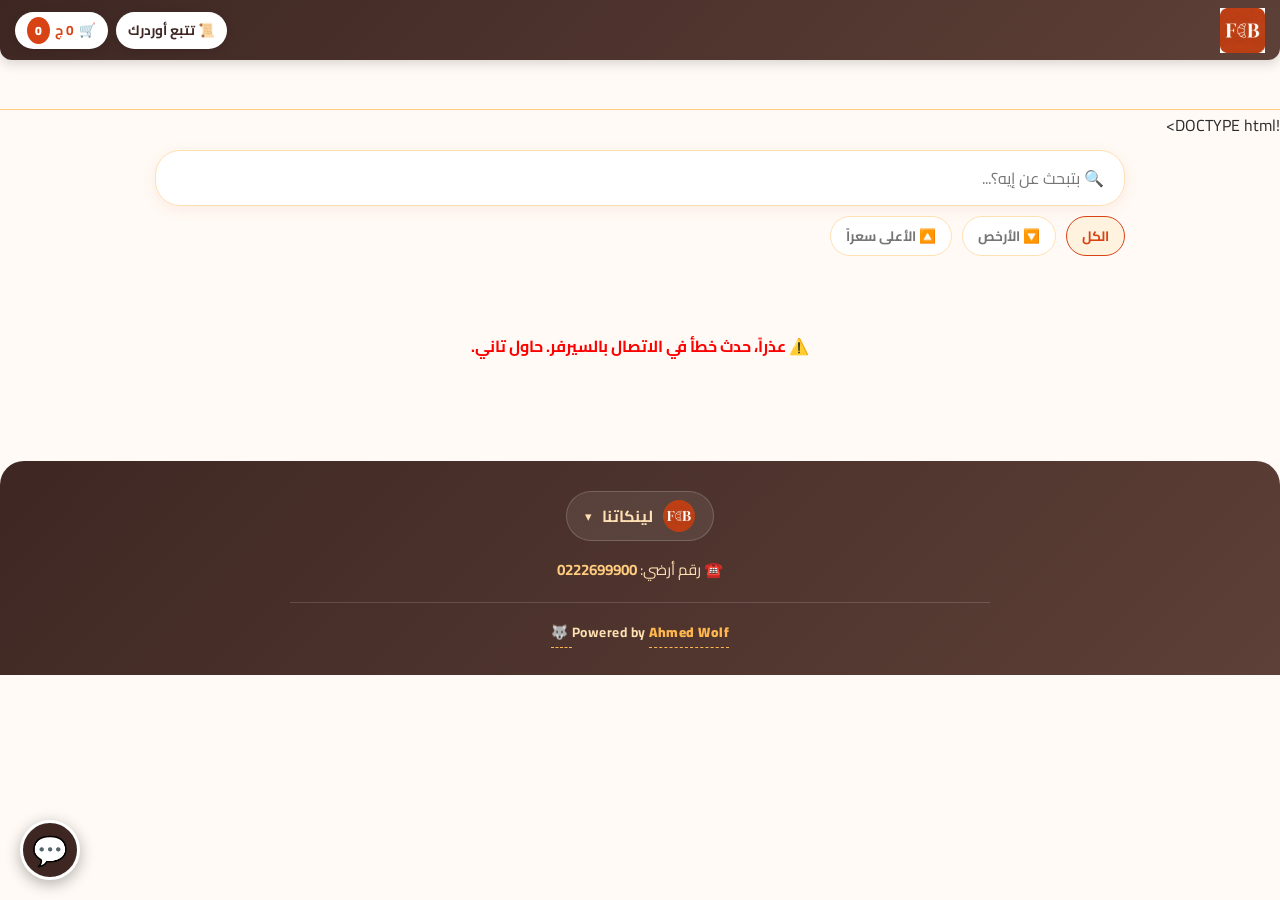
==== commit 4ef65bb7: "Update index.html" ====
--- a/index.html
+++ b/index.html
@@ -1,4 +1,4 @@
-<!DOCTYPE html>
+!DOCTYPE html>
 <html lang="ar" dir="rtl">
 <head>
     <script async src="https://www.googletagmanager.com/gtag/js?id=G-CEPNB7PL7F"></script>
@@ -14,7 +14,7 @@
     <title>منيو فاملي بيكري | Family Bakery System</title>
     <link rel="manifest" href="./manifest.json">
     <meta name="theme-color" content="#d84315">
-
+ 
     <meta name="description" content="فاملي بيكري - اطلب أونلاين من قائمة الخبز والمخبوزات الطازة يومياً، واختار الدفع كاش أو أونلاين، وتابع أوردراتك بسهولة.">
     <meta name="keywords" content="فاملي بيكري, مخبوزات, خبز طازة, توصيل مخبوزات, بيكري, اوردر اونلاين">
     <meta property="og:type" content="website">
@@ -63,14 +63,21 @@
         .filters-container::-webkit-scrollbar { height: 0px; }
         .filter-btn { background: white; border: 1px solid #ffe0b2; padding: 6px 15px; border-radius: 20px; font-family: 'Cairo'; font-weight: bold; color: #757575; cursor: pointer; white-space: nowrap; transition: 0.3s; font-size: 0.85em; }
         .filter-btn.active { background: #fff3e0; color: var(--primary-color); border-color: var(--primary-color); }
-
+ 
         /* Menu Items */
         .container { max-width: 1000px; margin: 0 auto; padding: 10px 15px; }
         .category-title { color: var(--dark-bg); padding: 5px 15px; margin-top: 10px; margin-bottom: 15px; border-right: 5px solid var(--primary-color); font-weight: 900; font-size: 1.3em; }
         .menu-grid { display: grid; grid-template-columns: repeat(auto-fill, minmax(160px, 1fr)); gap: 15px; width: 100%; }
         
         .item-card { background: var(--card-bg); border-radius: 15px; text-align: center; display: flex; flex-direction: column; border: 1px solid #ffe0b2; width: 100%; overflow: hidden; box-shadow: 0 2px 8px rgba(216, 67, 21, 0.05); }
-        .item-img { width: 100%; height: 140px; object-fit: contain; background-color: #fff; border-bottom: 1px solid #ffe0b2; padding: 5px; }
+        .item-img {
+  width: 100%;       /* تاخد عرض المكان المتاح ليها */
+  height: 150px;     /* ارتفاع ثابت عشان التنسيق يفضل موحد */
+  object-fit: contain; /* دي أهم حاجة: بتخلي الصورة تظهر كاملة جوه المربع من غير قص */
+  background-color: #f8f8f8; /* لون خلفية خفيف عشان الفراغات اللي هتظهر تبان شيك */
+  padding: 5px;      /* مسافة داخلية عشان الصورة متبقاش لازقة في الحواف */
+  border-bottom: 1px solid #eee;
+}
         .item-details { padding: 12px; display: flex; flex-direction: column; flex-grow: 1; justify-content: space-between; }
         .item-card h4 { margin: 0 0 8px 0; font-size: 1.05em; min-height: 2.5em; display: flex; align-items: center; justify-content: center; line-height: 1.3; }
         .price-row { display: flex; justify-content: space-between; align-items: center; margin-bottom: 10px; }
@@ -85,7 +92,7 @@
         .card-qty-btn { background: var(--primary-color); color: white; border: none; width: 35px; height: 100%; font-size: 1.2em; font-weight: bold; cursor: pointer; }
         .card-qty-input { width: 60px; border: none; background: transparent; text-align: center; font-weight: 900; color: var(--primary-color); font-family: 'Cairo'; font-size: 1.1em; outline: none; }
         input::-webkit-outer-spin-button, input::-webkit-inner-spin-button { -webkit-appearance: none; margin: 0; }
-
+ 
         /* Modals & Loaders */
         .modal-overlay { display: none; position: fixed; top: 0; left: 0; width: 100%; height: 100%; background: rgba(62, 39, 35, 0.8); z-index: 2000; justify-content: center; align-items: center; backdrop-filter: blur(5px); }
         .modal-content { background-color: #fffaf5; width: 95%; max-width: 500px; max-height: 90vh; border-radius: 20px; display: flex; flex-direction: column; overflow: hidden; }
@@ -94,7 +101,7 @@
         .loading-container { text-align: center; padding: 60px 20px; }
         .loading-spinner { font-size: 3em; display: inline-block; animation: spin 2s linear infinite; margin-bottom: 15px; }
         @keyframes spin { 100% { transform: rotate(360deg); } }
-
+ 
         /* Payment Options */
         .payment-options { display: flex; gap: 10px; margin-top: 15px; }
         .pay-btn { flex: 1; padding: 12px; border-radius: 10px; border: 2px solid #ffe0b2; background: #fff; font-family: 'Cairo'; font-weight: bold; cursor: pointer; transition: 0.3s; color: var(--dark-bg); }
@@ -103,7 +110,7 @@
         .payment-sub-options { display: none; }
         .instapay-details { display: none; background: #f3e5f5; padding: 15px; border-radius: 10px; border: 1px dashed #ab47bc; margin-top: 10px; text-align: center; }
         .wallet-details { display: none; background: #e3f2fd; padding: 15px; border-radius: 10px; border: 1px dashed #42a5f5; margin-top: 10px; text-align: center; }
-
+ 
         /* Tracking History */
         .track-input-group { display: flex; gap: 10px; margin-bottom: 15px; }
         .track-input { flex: 1; padding: 12px; border-radius: 10px; border: 1px solid #ffe0b2; font-family: 'Cairo'; outline: none; }
@@ -111,7 +118,7 @@
         .history-card { background: #fff; padding: 15px; border-radius: 12px; border: 1px solid #ffe0b2; margin-bottom: 10px; text-align: right;}
         .history-date { font-size: 0.85em; color: #757575; margin-bottom: 5px; font-weight:bold; }
         .history-total { color: var(--primary-color); font-weight: 900; font-size: 1.1em; }
-
+ 
         /* Chat Widget */
         .chat-widget-btn { position: fixed; bottom: 20px; left: 20px; background: var(--dark-bg); color: white; width: 60px; height: 60px; border-radius: 50%; display: flex; justify-content: center; align-items: center; font-size: 1.8em; box-shadow: 0 4px 15px rgba(0,0,0,0.3); cursor: pointer; z-index: 1500; border: 3px solid #fff; }
         .chat-window { display: none; position: fixed; bottom: 90px; left: 20px; width: 300px; background: #fff; border-radius: 15px; box-shadow: 0 5px 20px rgba(0,0,0,0.2); z-index: 1500; border: 1px solid #ffe0b2; overflow: hidden; flex-direction: column; }
@@ -124,7 +131,7 @@
         #toast.show { visibility: visible; animation: fadein 0.3s, fadeout 0.3s 2.7s; }
         @keyframes fadein { from { bottom: 0; opacity: 0; } to { bottom: 30px; opacity: 1; } }
         @keyframes fadeout { from { bottom: 30px; opacity: 1; } to { bottom: 0; opacity: 0; } }
-
+ 
         /* ---------------- Footer ---------------- */
         .site-footer { background: linear-gradient(135deg, var(--dark-bg), #5d4037); color: #fffaf5; margin-top: 40px; padding: 30px 20px; border-top-left-radius: 24px; border-top-right-radius: 24px; }
         .footer-inner { max-width: 700px; margin: 0 auto; display: flex; flex-direction: column; align-items: center; }
@@ -144,10 +151,27 @@
         .footer-landline a { color: #ffcc80; text-decoration: none; font-weight: 700; }
         .footer-landline a:hover { text-decoration: underline; }
         .footer-credit { text-align: center; padding-top: 16px; border-top: 1px solid rgba(255,255,255,0.15); font-size: 0.85em; color: #ffe0b2; font-weight: 700; letter-spacing: 0.5px; width: 100%; }
+ 
+        /* ---------------- Popup Ad ---------------- */
+        .popup-ad-content { max-width: 380px; text-align: center; padding: 0; position: relative; }
+        .popup-ad-close { position: absolute; top: 10px; left: 10px; background: rgba(255,255,255,0.9); color: var(--dark-bg); border: none; width: 32px; height: 32px; border-radius: 50%; font-weight: 900; cursor: pointer; z-index: 5; box-shadow: 0 2px 8px rgba(0,0,0,0.2); }
+        .popup-ad-banner { background: linear-gradient(135deg, var(--primary-color), #ff7043); color: #fff; padding: 30px 20px 20px 20px; }
+        .popup-ad-banner .popup-ad-icon { font-size: 2.6em; margin-bottom: 8px; }
+        .popup-ad-body { padding: 20px; color: #444; font-weight: 700; line-height: 1.7; font-size: 1.05em; white-space: pre-line; }
+        .popup-ad-cta { margin: 0 20px 20px 20px; background: var(--primary-color); color: #fff; border: none; padding: 12px; border-radius: 12px; font-family: 'Cairo'; font-weight: 900; cursor: pointer; }
+ 
+        /* ---------------- Upsell (البياع الشاطر) ---------------- */
+        .upsell-banner { display: flex; align-items: center; gap: 12px; background: linear-gradient(135deg, #fff3e0, #ffe0b2); border: 2px dashed var(--primary-color); border-radius: 14px; padding: 12px; margin-top: 15px; }
+        .upsell-icon { font-size: 2.2em; flex-shrink: 0; }
+        .upsell-text { flex-grow: 1; text-align: right; }
+        .upsell-text .upsell-msg { font-weight: 900; color: var(--dark-bg); font-size: 0.95em; margin-bottom: 3px; }
+        .upsell-text .upsell-name { font-weight: 700; color: var(--primary-color); font-size: 0.85em; }
+        .upsell-add-btn { background: var(--primary-color); color: #fff; border: none; padding: 8px 14px; border-radius: 10px; font-family: 'Cairo'; font-weight: 900; cursor: pointer; white-space: nowrap; font-size: 0.85em; flex-shrink: 0; }
+        .upsell-dismiss { background: none; border: none; color: #999; font-size: 1.1em; cursor: pointer; flex-shrink: 0; padding: 0 4px; }
     </style>
 </head>
 <body>
-
+ 
 <header class="top-header">
     <div class="brand"><img src="logo.png" alt="فاملي بيكري" class="logo-img"></div>
     <div class="header-actions">
@@ -158,20 +182,20 @@
         </button>
     </div>
 </header>
-
+ 
 <div class="search-container">
     <input type="text" id="search-bar" placeholder="🔍 بتبحث عن إيه؟..." aria-label="بحث في المنيو" oninput="debouncedFilterMenu()">
 </div>
-
+ 
 <div class="filters-container">
     <button class="filter-btn active" onclick="applySort('default', this)">الكل</button>
     <button class="filter-btn" onclick="applySort('cheap', this)">🔽 الأرخص</button>
     <button class="filter-btn" onclick="applySort('expensive', this)">🔼 الأعلى سعراً</button>
 </div>
-
+ 
 <nav class="category-nav" id="nav-bar"></nav>
 <div class="container"><div id="dynamic-menu"></div></div>
-
+ 
 <footer class="site-footer">
     <div class="footer-inner">
         <div class="footer-brand-toggle" id="footer-toggle" onclick="toggleFooterMenu()">
@@ -179,7 +203,7 @@
             <span class="label">لينكاتنا</span>
             <span class="chevron">▾</span>
         </div>
-
+ 
        <div class="footer-links-menu" id="footer-links-menu">
             <a href="https://wa.me/201030981097" target="_blank" rel="noopener"><span class="link-icon"><i class="fa-brands fa-whatsapp" style="color: #25D366;"></i></span> واتساب</a>
             
@@ -191,17 +215,17 @@
             
             <a href="https://maps.app.goo.gl/MenFJr5FBtiSbntGA" target="_blank" rel="noopener"><span class="link-icon"><i class="fa-solid fa-location-dot" style="color: #EA4335;"></i></span> لوكيشن المحل</a>
         </div>
-
+ 
         <div class="footer-landline">
             ☎️ رقم أرضي: <a href="tel:0223456789">0222699900</a>
         </div>
-
+ 
         <div class="footer-credit">
             Powered by <a href="حط_اللينك_بتاعك_هنا" target="_blank" rel="noopener" style="color: #ffb74d; text-decoration: none; font-weight: 900; border-bottom: 1px dashed #ffb74d; padding-bottom: 2px;">Ahmed Wolf 🐺</a>
         </div>
     </div>
 </footer>
-
+ 
 <div class="chat-widget-btn" onclick="toggleChat()">💬</div>
 <div class="chat-window" id="chat-window">
     <div class="chat-header">
@@ -219,9 +243,9 @@
         <button onclick="window.open(`https://wa.me/${shiftWhatsAppNumber}?text=أهلاً خدمة العملاء، عندي استفسار`)" style="width:100%; background:var(--whatsapp-color); color:white; border:none; padding:10px; border-radius:8px; font-family:'Cairo'; font-weight:bold; cursor:pointer;">كلم الدعم الفني 💬</button>
     </div>
 </div>
-
+ 
 <div id="toast">✅ تم!</div>
-
+ 
 <div class="modal-overlay" id="info-modal">
     <div class="modal-content" role="dialog" aria-modal="true" aria-labelledby="info-title" style="max-width: 350px; text-align:center; padding:20px;">
         <div style="font-size: 3em; margin-bottom: 10px;">🍞</div>
@@ -230,7 +254,7 @@
         <button onclick="document.getElementById('info-modal').style.display='none'" style="background: var(--primary-color); color: white; border: none; padding: 12px; width: 100%; border-radius: 12px; font-family: 'Cairo'; font-weight: bold; cursor: pointer; margin-top: 15px;">تمام</button>
     </div>
 </div>
-
+ 
 <div class="modal-overlay" id="tracking-modal">
     <div class="modal-content">
         <div class="modal-header">
@@ -247,7 +271,7 @@
         </div>
     </div>
 </div>
-
+ 
 <div class="modal-overlay" id="cart-modal">
     <div class="modal-content">
         <div class="modal-header">
@@ -256,30 +280,33 @@
         </div>
         <div class="modal-body">
             <div id="modal-cart-items"></div>
+ 
+            <!-- Upsell banner (البياع الشاطر) - injected dynamically via checkUpsellPrompt() -->
+            <div id="upsell-banner-container"></div>
             
             <div id="promo-container" style="display:flex; gap:10px; margin-top:15px; background:#fff; padding:12px; border-radius:12px; border:1px dashed #ffb74d;">
                 <input type="text" id="promo-code" placeholder="عندك كود خصم؟" style="flex:1; padding:10px; border-radius:8px; border:1px solid #ffe0b2; font-family:'Cairo'; outline:none;">
                 <button onclick="applyPromoCode()" style="background:var(--dark-bg); color:white; border:none; padding:10px 15px; border-radius:8px; cursor:pointer; font-weight:bold; font-family:'Cairo';">تفعيل</button>
             </div>
             <p id="promo-msg" style="font-weight:bold; font-size:0.9em; margin-top:5px; display:none;"></p>
-
+ 
             <div style="margin-top:20px;">
                 <input type="text" id="user-address" placeholder="📍 عنوان التوصيل بالتفصيل *" oninput="saveUserData()" style="width:100%; padding:14px; border-radius:12px; border:1.5px solid #ffe0b2; margin-bottom:12px; font-family:'Cairo'; outline:none;">
                 <input type="tel" id="user-backup-phone" placeholder="📞 رقم التليفون *" oninput="saveUserData()" style="width:100%; padding:14px; border-radius:12px; border:1.5px solid #ffe0b2; font-family:'Cairo'; outline:none;">
             </div>
-
+ 
             <h4 style="margin-bottom: 5px; color: var(--dark-bg);">طريقة الدفع:</h4>
-
+ 
             <div class="payment-options">
                 <button class="pay-btn active" id="btn-cash" onclick="setPaymentMain('cash')">💵 كاش عند الاستلام</button>
                 <button class="pay-btn" id="btn-online" onclick="setPaymentMain('online')">💳 دفع أونلاين</button>
             </div>
-
+ 
             <div class="payment-options payment-sub-options" id="online-sub-options">
                 <button class="pay-btn" id="btn-instapay" onclick="setPaymentSub('instapay')">📱 إنستا باي</button>
                 <button class="pay-btn" id="btn-wallet" onclick="setPaymentSub('wallet')">👛 محفظة إلكترونية</button>
             </div>
-
+ 
             <div id="instapay-info" class="instapay-details">
                 <p style="margin:0 0 10px 0; font-weight:bold; color:#4a148c;">حول المبلغ على الرقم ده:</p>
                 <div style="display:flex; justify-content:center; gap:10px; align-items:center;">
@@ -288,7 +315,7 @@
                 </div>
                 <p style="font-size:0.85em; color:#666; margin-top:10px;">(برجاء إرسال سكرين شوت التحويل مع رسالة الواتساب لتأكيد الطلب)</p>
             </div>
-
+ 
             <div id="wallet-info" class="wallet-details">
                 <p style="margin:0 0 10px 0; font-weight:bold; color:#0d47a1;">حول المبلغ على رقم المحفظة:</p>
                 <div style="display:flex; justify-content:center; gap:10px; align-items:center;">
@@ -307,7 +334,20 @@
         </div>
     </div>
 </div>
-
+ 
+<!-- Popup Ad Modal (إعلان بوب-أب) - controlled from شيت "الاعدادات" -->
+<div class="modal-overlay" id="popup-ad-modal">
+    <div class="modal-content popup-ad-content">
+        <button class="popup-ad-close" aria-label="إغلاق" onclick="closePopupAd()">✖</button>
+        <div class="popup-ad-banner">
+            <div class="popup-ad-icon">📣</div>
+            <div style="font-weight:900; font-size:1.15em;">عرض خاص!</div>
+        </div>
+        <div class="popup-ad-body" id="popup-ad-text"></div>
+        <button class="popup-ad-cta" onclick="closePopupAd()">تمام، يلا نطلب 🛒</button>
+    </div>
+</div>
+ 
 <script>
     // الرابط بتاع الـ Google Apps Script بتاعك
     const apiUrl = "https://script.google.com/macros/s/AKfycbyjVgHNiWVNsVn8hXbb9vlZ72xJ2uP4g21wP7JHpufqDjMi23X2Vgwjp8sNoHvA2RHtjQ/exec"; 
@@ -320,10 +360,13 @@
     let selectedPayment = "كاش 💵"; // default payment method, kept in sync by setPaymentMain/setPaymentSub
     let currentSortMode = 'default';
     let isSendingOrder = false; // يمنع إرسال نفس الأوردر أكتر من مرة لو المستخدم دَس على الزرار بسرعة
-
+    let popupAdData = { active: false, text: "" }; // بيانات إعلان البوب-أب الجاية من الشيت
+    let upsellData = { active: false, name: "", price: 0, msg: "", icon: "🥤" }; // بيانات "البياع الشاطر"
+    let upsellDismissedThisSession = false; // لو المستخدم قفل عرض البياع الشاطر، متعرضهوش تاني في نفس الجلسة
+ 
     // صورة بديلة بسيطة (SVG) بتظهر مكان أي صورة منتج اتكسر رابطها أو مش موجودة أصلاً
     const FALLBACK_IMG = "data:image/svg+xml,%3Csvg xmlns='http://www.w3.org/2000/svg' width='300' height='200'%3E%3Crect width='100%25' height='100%25' fill='%23ffecb3'/%3E%3Ccircle cx='150' cy='95' r='38' fill='%23ffcc80'/%3E%3C/svg%3E";
-
+ 
     // ---------------- Debounce ----------------
     // بيمنع تشغيل فنكشن البحث مع كل حرف بيتكتب، وينتظر شوية بعد آخر حرف عشان الأداء يبقى أفضل
     function debounce(fn, delay) {
@@ -333,7 +376,7 @@
             timer = setTimeout(() => fn.apply(this, args), delay);
         };
     }
-
+ 
     function escapeHTML(str) {
         if (!str) return "";
         return str.toString().replace(/[&<>'"]/g, tag => ({
@@ -344,6 +387,18 @@
             '"': '&quot;'
         }[tag] || tag));
     }
+ 
+    // هاش بسيط جداً بيحول أي نص (زي نص إعلان البوب-أب) لرقم قصير، عشان نستخدمه كجزء من مفتاح localStorage
+    function simpleHash(str) {
+        str = (str || "").toString();
+        let hash = 0;
+        for (let i = 0; i < str.length; i++) {
+            hash = ((hash << 5) - hash) + str.charCodeAt(i);
+            hash |= 0; // convert to 32bit integer
+        }
+        return Math.abs(hash).toString(36);
+    }
+ 
     // ---------------- Local Storage آمن ----------------
     // بيمنع الموقع من الوقوع لو localStorage مش متاح (وضع التصفح الخاص / الجهاز رافض تخزين)
     function safeGetJSON(key, fallback) {
@@ -373,18 +428,18 @@
             return false;
         }
     }
-
+ 
     // تحميل السلة فعلياً بعد ما اتعرفت الدوال الآمنة فوق
     cart = safeGetJSON('familyBakeryCart', []);
-
+ 
     // ---------------- التحقق من رقم التليفون المصري ----------------
     function isValidEgyptianPhone(phone) {
         return /^01[0125][0-9]{8}$/.test((phone || '').trim());
     }
-
+ 
     // ---------------- طلب شبكة بحد أقصى للانتظار (Timeout) ----------------
     // بيمنع الموقع من "التعليق" لو النت بطيء أو الشيت مش راد
-    async function fetchWithTimeout(url, options = {}, timeoutMs = 10000) {
+    async function fetchWithTimeout(url, options = {}, timeoutMs = 30000) {
         const controller = new AbortController();
         const timeoutId = setTimeout(() => controller.abort(), timeoutMs);
         try {
@@ -396,31 +451,35 @@
             throw err;
         }
     }
-
+ 
     // ----- استدعاء المنيو الحقيقي من الشيت -----
     async function fetchMenu() {
         const menuContainer = document.getElementById('dynamic-menu');
         menuContainer.innerHTML = '<div class="loading-container"><div class="loading-spinner">🍞</div><div style="font-weight:bold; color:var(--primary-color);">جاري تحضير المنيو الطازة...</div></div>';
         try {
-            const response = await fetchWithTimeout(apiUrl, {}, 12000);
+            const response = await fetchWithTimeout(apiUrl, {}, 30000);
             const data = await response.json();
             bakeryMenu = data.menu || [];
             promoData = data.promos || {};
             if (data.shiftPhone) shiftWhatsAppNumber = data.shiftPhone;
+            if (data.popup) popupAdData = data.popup;
+            if (data.upsell) upsellData = data.upsell;
             renderMenu();
+            // بعد ما المنيو ظهر، نشوف لو فيه إعلان بوب-أب المفروض يظهر
+            maybeShowPopupAd();
         } catch (error) {
             const isTimeout = error.name === 'AbortError';
             menuContainer.innerHTML = `<div style="text-align:center; padding:50px; color:red; font-weight:bold;">⚠️ ${isTimeout ? 'الاتصال بطيء جداً، حاول تاني.' : 'عذراً، حدث خطأ في الاتصال بالسيرفر. حاول تاني.'}</div>`;
         }
     }
-
+ 
     function applySort(mode, btnElement) {
         currentSortMode = mode;
         document.querySelectorAll('.filter-btn').forEach(b => b.classList.remove('active'));
         btnElement.classList.add('active');
         renderMenu(); 
     }
-
+ 
     function renderMenu() { 
         let htmlContent = '', navContent = ''; 
         bakeryMenu.forEach((section, sIndex) => { 
@@ -431,7 +490,7 @@
             let sortedItems = [...section.items];
             if (currentSortMode === 'cheap') sortedItems.sort((a, b) => parseFloat(a.price) - parseFloat(b.price));
             else if (currentSortMode === 'expensive') sortedItems.sort((a, b) => parseFloat(b.price) - parseFloat(a.price));
-
+ 
             htmlContent += `<div id="${sId}" class="category-section"><h2 class="category-title">${safeCategoryName}</h2><div class="menu-grid">`; 
             
             sortedItems.forEach((item, iIndex) => { 
@@ -469,14 +528,14 @@
         document.getElementById('nav-bar').innerHTML = navContent; 
         updateAllItemActions(); 
     }
-
+ 
     function showItemDetails(sIndex, iIndex) {
         let item = bakeryMenu[sIndex].items[iIndex];
         document.getElementById('info-title').innerText = item.name;
         document.getElementById('info-desc').innerText = item.desc || 'مخبوزات طازجة بمكونات طبيعية 100%.';
         document.getElementById('info-modal').style.display = 'flex';
     }
-
+ 
     function updateAllItemActions() { 
         document.querySelectorAll('.action-container').forEach(act => {
             let sIndex = act.getAttribute('data-sindex');
@@ -484,11 +543,11 @@
             let item = bakeryMenu[sIndex].items[iIndex];
             let hasVariants = act.getAttribute('data-has-variants') === 'true';
             let inStock = act.getAttribute('data-stock') === 'yes';
-
+ 
             if (!inStock) { act.innerHTML = `<button class="add-btn" style="background:#bbb; cursor:not-allowed;" disabled>نفدت الكمية ❌</button>`; return; }
-
+ 
             let cartItem = cart.find(c => c.name === item.name || c.name.startsWith(item.name + " (")); 
-
+ 
             if(hasVariants || !cartItem) { 
                 act.innerHTML = `<button class="add-btn" onclick="addWithVariant(${sIndex}, ${iIndex})">إضافة 🛒</button>`; 
             } else { 
@@ -502,16 +561,16 @@
             } 
         });
     }
-
+ 
     // بيتنادى لما المستخدم يعدّل رقم الكمية يدوياً في خانة العدد (بدل ما يستخدم +/-)
     function updateQtyDirectly(name, newValue) {
         let idx = cart.findIndex(i => i.name === name);
         if (idx === -1) return;
-
+ 
         let qty = parseFloat(newValue);
         // لو المستخدم كتب حاجة مش رقم أو رقم سالب، ارجع للقيمة الصحيحة اللي كانت متسجلة
         if (isNaN(qty) || qty < 0) { updateAllItemActions(); return; }
-
+ 
         if (qty <= 0) {
             cart.splice(idx, 1);
         } else {
@@ -519,7 +578,7 @@
         }
         saveCart(); updateTopCart(); updateAllItemActions(); updateModalUI();
     }
-
+ 
     function addWithVariant(sIndex, iIndex) {
         let item = bakeryMenu[sIndex].items[iIndex];
         let finalName = item.name;
@@ -527,7 +586,7 @@
         if (selectElem) finalName = item.name + " (" + selectElem.value + ")";
         addToCart(finalName, item.price);
     }
-
+ 
     function getItemInfo(name) { 
         for(let s of bakeryMenu) {
             for(let i of s.items) {
@@ -536,7 +595,7 @@
         }
         return {isWeight:false, step:1}; 
     }
-
+ 
     function addToCart(name, price) { 
         let info = getItemInfo(name); 
         let ex = cart.find(i => i.name === name); 
@@ -545,7 +604,7 @@
         saveCart(); updateTopCart(); updateAllItemActions(); updateModalUI(); 
         if(document.getElementById('cart-modal').style.display !== 'flex') showToast(`✅ تمت إضافة ${name}`); 
     }
-
+ 
     function removeFromCart(name) { 
         let info = getItemInfo(name); 
         let idx = cart.findIndex(i => i.name === name); 
@@ -555,7 +614,7 @@
         } 
         saveCart(); updateTopCart(); updateAllItemActions(); updateModalUI(); 
     }
-
+ 
     function calculateTotals() { 
         let sub = 0, count = 0; 
         cart.forEach(i => { sub += (i.price * i.quantity); count += i.isWeight ? 1 : i.quantity; }); 
@@ -566,7 +625,7 @@
     function updateTopCart() { let t = calculateTotals(); document.getElementById('top-cart-count').innerText = Math.round(t.count); document.getElementById('top-cart-total').innerText = Math.round(t.final) + " ج"; }
     function saveCart() { safeSet('familyBakeryCart', JSON.stringify(cart)); }
     function showToast(m) { let t = document.getElementById("toast"); t.innerText = m; t.className = "show"; setTimeout(() => t.className = "", 3000); }
-
+ 
     function filterMenu() { 
         let input = document.getElementById('search-bar').value.toLowerCase(); 
         document.querySelectorAll('.category-section').forEach(section => { 
@@ -580,9 +639,13 @@
     }
     // النسخة "المؤجلة" من البحث - بتتنادى فعلياً من خانة البحث في الـ HTML
     const debouncedFilterMenu = debounce(filterMenu, 250);
-
+ 
     // --- UI Modals ---
-    function openCartModal() { document.getElementById('cart-modal').style.display = 'flex'; updateModalUI(); }
+    function openCartModal() {
+        document.getElementById('cart-modal').style.display = 'flex';
+        updateModalUI();
+        checkUpsellPrompt(); // نشوف لو نعرض عرض "البياع الشاطر" ولا لأ
+    }
     function closeCartModal() { document.getElementById('cart-modal').style.display = 'none'; }
     
     function updateModalUI() {
@@ -609,14 +672,34 @@
         
         document.getElementById('user-address').value = safeGetString('userAddress', '');
         document.getElementById('user-backup-phone').value = safeGetString('userPhone', '');
-    }
-
+ 
+        // لو المستخدم غيّر الكارت (شال المنتج المقترح مثلاً)، حدّث ظهور عرض البياع الشاطر برضه
+        checkUpsellPrompt();
+    }
+ 
     function applyPromoCode() {
         let code = document.getElementById('promo-code').value.trim(); 
         let msg = document.getElementById('promo-msg');
         let foundCode = Object.keys(promoData).find(key => key.toLowerCase() === code.toLowerCase());
+ 
         if (foundCode) {
-            appliedDiscount = parseFloat(promoData[foundCode].discount); appliedMaxCap = parseFloat(promoData[foundCode].maxCap); appliedPromoCode = foundCode;
+            let promo = promoData[foundCode];
+            let maxPerDevice = parseInt(promo.maxPerDevice, 10) || 0; // 0 = بلا حدود
+ 
+            // لو الكود له حد أقصى للاستخدام لكل جهاز، نتأكد المستخدم مستهلكش الحد ده
+            if (maxPerDevice > 0) {
+                let usageCount = parseInt(safeGetString(`promoUsage_${foundCode.toLowerCase()}`, '0'), 10) || 0;
+                if (usageCount >= maxPerDevice) {
+                    appliedDiscount = 0; appliedMaxCap = 0; appliedPromoCode = "";
+                    msg.innerText = "❌ لقد استنفدت الحد الأقصى لاستخدام هذا الكود";
+                    msg.style.color = "red";
+                    msg.style.display = "block";
+                    updateModalUI(); updateTopCart();
+                    return;
+                }
+            }
+ 
+            appliedDiscount = parseFloat(promo.discount); appliedMaxCap = parseFloat(promo.maxCap); appliedPromoCode = foundCode;
             msg.innerText = `🎉 تم تفعيل الخصم بنجاح`; msg.style.color = "green";
         } else {
             appliedDiscount = 0; appliedMaxCap = 0; appliedPromoCode = "";
@@ -624,9 +707,63 @@
         }
         msg.style.display = "block"; updateModalUI(); updateTopCart();
     }
-
+ 
+    // ---------------- إعلان البوب-أب (Popup Ad) ----------------
+    // بيتحكم فيه بالكامل من شيت "الاعدادات": النص + حالة نشط/معطل. بيظهر مرة واحدة بس في اليوم لكل جهاز.
+    function maybeShowPopupAd() {
+        if (!popupAdData || !popupAdData.active || !popupAdData.text) return;
+ 
+        let popupKey = `popupSeen_${simpleHash(popupAdData.text)}`;
+        let todayStr = new Date().toDateString(); // بيتغير كل يوم -> يسمح بظهور العرض تاني في يوم جديد
+        let lastSeenDate = safeGetString(popupKey, "");
+ 
+        if (lastSeenDate === todayStr) return; // اتشاف النهارده بالفعل، متعرضوش تاني
+ 
+        document.getElementById('popup-ad-text').innerText = popupAdData.text;
+        document.getElementById('popup-ad-modal').style.display = 'flex';
+        safeSet(popupKey, todayStr);
+    }
+ 
+    function closePopupAd() {
+        document.getElementById('popup-ad-modal').style.display = 'none';
+    }
+ 
+    // ---------------- البياع الشاطر (Upsell) ----------------
+    // بيقترح على العميل يضيف منتج تاني للسلة أثناء مراجعة الأوردر، طالما العرض نشط والمنتج مش مضاف بالفعل
+    function checkUpsellPrompt() {
+        let container = document.getElementById('upsell-banner-container');
+        if (!container) return;
+ 
+        let itemAlreadyInCart = cart.some(i => i.name === upsellData.name || i.name.startsWith(upsellData.name + " ("));
+        let shouldShow = upsellData.active && cart.length > 0 && upsellData.name && !itemAlreadyInCart && !upsellDismissedThisSession;
+ 
+        if (!shouldShow) { container.innerHTML = ''; return; }
+ 
+        container.innerHTML = `
+        <div class="upsell-banner">
+            <div class="upsell-icon">${escapeHTML(upsellData.icon || '🥤')}</div>
+            <div class="upsell-text">
+                <div class="upsell-msg">${escapeHTML(upsellData.msg || 'حابب تضيف الآتي لطلبك؟')}</div>
+                <div class="upsell-name">${escapeHTML(upsellData.name)}</div>
+            </div>
+            <button class="upsell-add-btn" onclick="addUpsellItem()">إضافة لـ ${escapeHTML(upsellData.price)} ج ➕</button>
+            <button class="upsell-dismiss" aria-label="مش عايز" onclick="dismissUpsellPrompt()">✖</button>
+        </div>`;
+    }
+ 
+    function addUpsellItem() {
+        addToCart(upsellData.name, parseFloat(upsellData.price) || 0);
+        showToast(`✅ تمت إضافة ${upsellData.name}`);
+        // addToCart() بينادي updateModalUI() اللي بينادي checkUpsellPrompt() تاني، فالبانر هيتشال أوتوماتيك لإن المنتج بقى في السلة
+    }
+ 
+    function dismissUpsellPrompt() {
+        upsellDismissedThisSession = true;
+        checkUpsellPrompt();
+    }
+ 
     // ---------------- الدفع (Progressive Disclosure: كاش / أونلاين -> إنستا/محفظة) ----------------
-
+ 
     // Level 1: main choice - cash or online
     function setPaymentMain(type) {
         // reset all button states first
@@ -637,7 +774,7 @@
         document.getElementById('btn-wallet').classList.remove('active');
         document.getElementById('instapay-info').style.display = 'none';
         document.getElementById('wallet-info').style.display = 'none';
-
+ 
         if (type === 'online') {
             document.getElementById('btn-online').classList.add('active');
             document.getElementById('online-sub-options').style.display = 'flex';
@@ -648,14 +785,14 @@
             selectedPayment = "كاش 💵";
         }
     }
-
+ 
     // Level 2/3: sub choice under "Online" - InstaPay or E-Wallet, reveals matching payment details
     function setPaymentSub(type) {
         document.getElementById('btn-instapay').classList.remove('active');
         document.getElementById('btn-wallet').classList.remove('active');
         document.getElementById('instapay-info').style.display = 'none';
         document.getElementById('wallet-info').style.display = 'none';
-
+ 
         if (type === 'wallet') {
             document.getElementById('btn-wallet').classList.add('active');
             document.getElementById('wallet-info').style.display = 'block';
@@ -666,10 +803,10 @@
             selectedPayment = "إنستا باي 📱";
         }
     }
-
+ 
     function copyInsta() { navigator.clipboard.writeText('01030981097'); showToast("تم نسخ الرقم!"); }
     function copyWallet() { navigator.clipboard.writeText('010XXXXXXX'); showToast("تم نسخ الرقم!"); }
-
+ 
     // --- فوتر: فتح/قفل قايمة اللينكات (سوشيال + لوكيشن) ---
     function toggleFooterMenu() {
         let menu = document.getElementById('footer-links-menu');
@@ -687,11 +824,11 @@
             btn.classList.remove('open');
         }
     });
-
+ 
     // --- الشات بوت ---
     function toggleChat() { let c = document.getElementById('chat-window'); c.style.display = c.style.display === 'flex' ? 'none' : 'flex'; }
     function showAnswer(id) { let e = document.getElementById(id); e.style.display = e.style.display === 'block' ? 'none' : 'block'; }
-
+ 
     // ---------------- إغلاق المودالز بسهولة (UX) ----------------
     // دَوس على المساحة الرمادية حوالين أي مودال (بعيد عن الكارت نفسه) يقفله
     document.querySelectorAll('.modal-overlay').forEach(overlay => {
@@ -699,7 +836,7 @@
             if (e.target === overlay) overlay.style.display = 'none';
         });
     });
-
+ 
     // زرار Esc يقفل أي مودال مفتوح، وكمان قايمة لينكات الفوتر لو مفتوحة
     document.addEventListener('keydown', function (e) {
         if (e.key !== 'Escape' && e.key !== 'Esc') return;
@@ -713,28 +850,28 @@
             footerBtn.classList.remove('open');
         }
     });
-
+ 
     function saveUserData() { safeSet('userAddress', document.getElementById('user-address').value); safeSet('userPhone', document.getElementById('user-backup-phone').value); }
-
+ 
     // ---------------- تتبع الطلبات ----------------
-
+ 
     function openTrackingModal() {
         document.getElementById('tracking-modal').style.display = 'flex';
         // Show what's saved on this device immediately, before any search is made
         renderLocalHistory();
     }
     function closeTrackingModal() { document.getElementById('tracking-modal').style.display = 'none'; }
-
+ 
     // Renders orders stored in localStorage (this device only)
     function renderLocalHistory() {
         let resultsDiv = document.getElementById('tracking-results');
         let localHistory = safeGetJSON('familyBakeryHistory', []);
-
+ 
         if (localHistory.length === 0) {
             resultsDiv.innerHTML = '<div style="text-align:center; padding:20px; color:#888; font-weight:bold;">مفيش طلبات مسجلة على الجهاز ده لسه.<br>لو طلبت من جهاز تاني، دور برقم تليفونك فوق 👆</div>';
             return;
         }
-
+ 
         resultsDiv.innerHTML = '<p style="font-size:0.85em; color:#999; margin-bottom:10px;">📱 طلباتك المحفوظة على الجهاز ده:</p>';
         localHistory.forEach(order => {
             resultsDiv.innerHTML += `
@@ -748,7 +885,7 @@
             </div>`;
         });
     }
-
+ 
     // Fallback: search the Google Sheets API by phone number (useful from another device)
     async function fetchOrderHistory() {
         let phone = document.getElementById('track-phone-input').value.trim();
@@ -760,7 +897,7 @@
         
         try {
             // بنبعت رقم التليفون للـ API بتاعك عشان يدور عليه (بحد أقصى 12 ثانية انتظار)
-            let response = await fetchWithTimeout(`${apiUrl}?action=getHistory&phone=${encodeURIComponent(phone)}`, {}, 12000);
+            let response = await fetchWithTimeout(`${apiUrl}?action=getHistory&phone=${encodeURIComponent(phone)}`, {}, 30000);
             let data = await response.json();
             
             if(data.success && data.orders && data.orders.length > 0) {
@@ -784,30 +921,30 @@
             resultsDiv.innerHTML = `<div style="text-align:center; padding:20px; color:#d32f2f; font-weight:bold;">${isTimeout ? '⏱️ الاتصال بطيء جداً، حاول تاني.' : 'حدث خطأ في الاتصال بالسيستم.'}</div>`;
         }
     }
-
+ 
     // --- إرسال الطلب ---
     function sendOrder() {
         // منع إرسال نفس الأوردر مرتين لو المستخدم دَس على الزرار أكتر من مرة بسرعة
         if (isSendingOrder) return;
-
+ 
         const addr = document.getElementById('user-address').value.trim();
         const ph = document.getElementById('user-backup-phone').value.trim();
-
+ 
         if(!addr || !ph || cart.length === 0) { alert("أكمل البيانات وضيف منتجات للسلة أولاً!"); return; }
         if(!isValidEgyptianPhone(ph)) { alert("رقم التليفون مش صحيح. لازم يبدأ بـ 01 ويكون 11 رقم بالظبط."); return; }
-
+ 
         // قفل الزرار طول ما بنجهز الأوردر عشان نمنع الدوس المتكرر
         isSendingOrder = true;
         const btn = document.getElementById('confirm-order-btn');
         if (btn) { btn.disabled = true; btn.style.opacity = '0.6'; btn.style.cursor = 'not-allowed'; btn.innerText = 'جاري تجهيز الأوردر... ⏳'; }
-
+ 
         let t = calculateTotals(), detail = "", list = [];
         cart.forEach(i => { detail += `🔸 ${i.name} | ${i.quantity} | ${i.price * i.quantity} ج\n`; list.push(`${i.name}=${i.quantity}`); });
         if(appliedDiscount > 0) detail += `\n🎁 خصم: -${Math.round(t.d)} ج (كود: ${appliedPromoCode})\n`;
-
+ 
         // تسجيل الأوردر في الشيت (fire-and-forget - الـ no-cors مايسمحش بقراءة الرد أصلاً)
         fetch(`${apiUrl}?address=${encodeURIComponent(addr)}&phone=${encodeURIComponent(ph)}&total=${Math.round(t.final)}&orderDetails=${encodeURIComponent(detail)}&products=${encodeURIComponent(list.join("|"))}&promoCode=${appliedPromoCode}&payment=${encodeURIComponent(selectedPayment)}`, {method:'POST', mode:'no-cors'}).catch(() => {});
-
+ 
         // --- حفظ الطلب في السجل المحلي (Local Order History) قبل تفريغ السلة ---
         let localHistory = safeGetJSON('familyBakeryHistory', []);
         localHistory.unshift({
@@ -817,20 +954,28 @@
             status: "قيد التنفيذ"
         });
         safeSet('familyBakeryHistory', JSON.stringify(localHistory));
-
+ 
+        // --- لو الأوردر اتبعت بنجاح وفيه كود خصم مستخدم، سجّل استخدامه على الجهاز ده ---
+        if (appliedPromoCode) {
+            let usageKey = `promoUsage_${appliedPromoCode.toLowerCase()}`;
+            let currentUsage = parseInt(safeGetString(usageKey, '0'), 10) || 0;
+            safeSet(usageKey, String(currentUsage + 1));
+        }
+ 
         let msg = `🍞 *أوردر جديد | فاملي بيكري*\n\n📦 *التفاصيل:*\n${detail}\n💰 *الإجمالي:* ${Math.round(t.final)} ج.م\n💳 *طريقة الدفع:* ${selectedPayment}\n\n📍 *العنوان:* ${addr}\n📞 *التليفون:* ${ph}`;
         if(selectedPayment.includes("إنستا") || selectedPayment.includes("محفظة")) msg += "\n\n(مرفق صورة تحويل الدفع)";
-
+ 
         window.open(`https://wa.me/${shiftWhatsAppNumber}?text=${encodeURIComponent(msg)}`, '_blank');
         
-        cart = []; appliedDiscount = 0; appliedPromoCode = ""; saveCart(); updateTopCart(); updateAllItemActions(); closeCartModal(); showToast("🚀 تم تسجيل الأوردر!");
-
+        cart = []; appliedDiscount = 0; appliedPromoCode = ""; upsellDismissedThisSession = false; saveCart(); updateTopCart(); updateAllItemActions(); closeCartModal(); showToast("🚀 تم تسجيل الأوردر!");
+ 
         // فك القفل عن الزرار عشان يقدر يعمل أوردر جديد تاني بعد كده
         isSendingOrder = false;
         if (btn) { btn.disabled = false; btn.style.opacity = '1'; btn.style.cursor = 'pointer'; btn.innerText = 'تأكيد وطلب عبر واتساب ✅'; }
     }
-
+ 
     window.onload = () => { fetchMenu(); document.getElementById('user-address').value = safeGetString('userAddress', ''); document.getElementById('user-backup-phone').value = safeGetString('userPhone', ''); };
 </script>
 </body>
 </html>
+ 
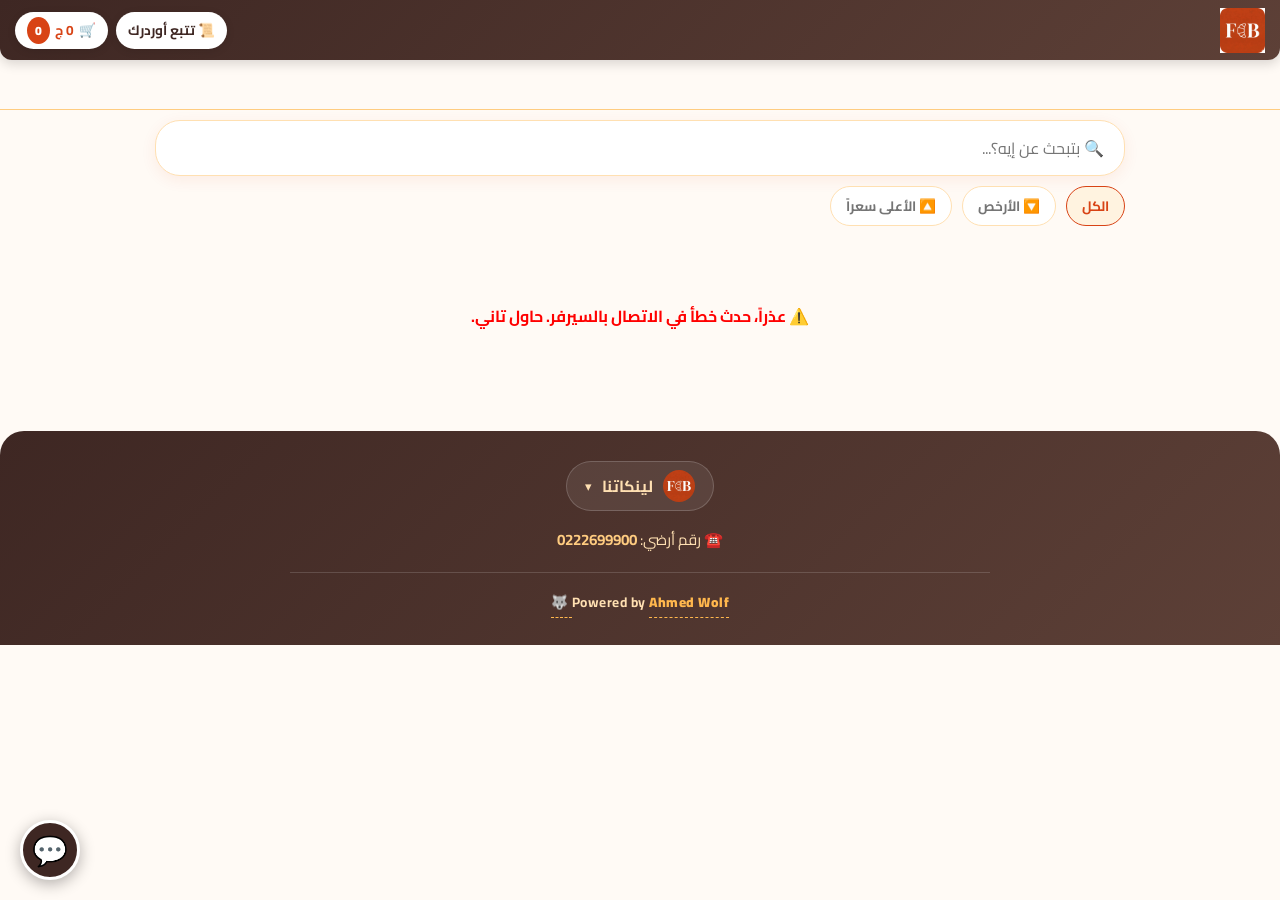
==== commit 2e014049: "Update index.html" ====
--- a/index.html
+++ b/index.html
@@ -1,4 +1,5 @@
-!DOCTYPE html>
+
+<!DOCTYPE html>
 <html lang="ar" dir="rtl">
 <head>
     <script async src="https://www.googletagmanager.com/gtag/js?id=G-CEPNB7PL7F"></script>
@@ -677,8 +678,23 @@
         checkUpsellPrompt();
     }
  
-    function applyPromoCode() {
+    // بيسأل السيرفر: كام أوردر فعلي اتسجل بنفس رقم التليفون ده مستخدم نفس كود الخصم ده؟
+    // ده بيغلق ثغرة "غيّر الجهاز بس سيب نفس الرقم" لأن السيرفر بيتأكد من سجل الأوردرات الحقيقي، مش localStorage بس
+    async function getServerPromoUsage(phone, code) {
+        try {
+            let response = await fetchWithTimeout(`${apiUrl}?action=checkPromoUsage&phone=${encodeURIComponent(phone)}&code=${encodeURIComponent(code)}`, {}, 15000);
+            let data = await response.json();
+            return (data && data.success) ? (parseInt(data.usageCount, 10) || 0) : 0;
+        } catch (err) {
+            // لو السيرفر بطيء أو النت وقع، منمنعش العميل يستخدم الكود بسبب مشكلة شبكة - نرجع 0 ونسيب فحص الجهاز يكمل شغله
+            console.warn('تعذر التحقق من استخدام الكود على السيرفر:', err);
+            return 0;
+        }
+    }
+ 
+    async function applyPromoCode() {
         let code = document.getElementById('promo-code').value.trim(); 
+        let phone = document.getElementById('user-backup-phone').value.trim();
         let msg = document.getElementById('promo-msg');
         let foundCode = Object.keys(promoData).find(key => key.toLowerCase() === code.toLowerCase());
  
@@ -686,10 +702,18 @@
             let promo = promoData[foundCode];
             let maxPerDevice = parseInt(promo.maxPerDevice, 10) || 0; // 0 = بلا حدود
  
-            // لو الكود له حد أقصى للاستخدام لكل جهاز، نتأكد المستخدم مستهلكش الحد ده
             if (maxPerDevice > 0) {
-                let usageCount = parseInt(safeGetString(`promoUsage_${foundCode.toLowerCase()}`, '0'), 10) || 0;
-                if (usageCount >= maxPerDevice) {
+                msg.style.display = "block"; msg.style.color = "#888"; msg.innerText = "⏳ جاري التحقق من الكود...";
+ 
+                // الحد الأقصى بيتفحص بطريقتين مع بعض: عدد مرات الاستخدام على الجهاز ده (localStorage)، وعدد مرات الاستخدام الفعلي برقم التليفون ده على السيرفر
+                let deviceUsage = parseInt(safeGetString(`promoUsage_${foundCode.toLowerCase()}`, '0'), 10) || 0;
+                let serverUsage = 0;
+                if (isValidEgyptianPhone(phone)) {
+                    serverUsage = await getServerPromoUsage(phone, foundCode);
+                }
+                let effectiveUsage = Math.max(deviceUsage, serverUsage);
+ 
+                if (effectiveUsage >= maxPerDevice) {
                     appliedDiscount = 0; appliedMaxCap = 0; appliedPromoCode = "";
                     msg.innerText = "❌ لقد استنفدت الحد الأقصى لاستخدام هذا الكود";
                     msg.style.color = "red";
@@ -923,7 +947,7 @@
     }
  
     // --- إرسال الطلب ---
-    function sendOrder() {
+    async function sendOrder() {
         // منع إرسال نفس الأوردر مرتين لو المستخدم دَس على الزرار أكتر من مرة بسرعة
         if (isSendingOrder) return;
  
@@ -935,6 +959,30 @@
  
         // قفل الزرار طول ما بنجهز الأوردر عشان نمنع الدوس المتكرر
         isSendingOrder = true;
+        const preCheckBtn = document.getElementById('confirm-order-btn');
+        if (preCheckBtn) { preCheckBtn.disabled = true; preCheckBtn.style.opacity = '0.6'; preCheckBtn.style.cursor = 'not-allowed'; preCheckBtn.innerText = 'جاري التحقق... ⏳'; }
+ 
+        // فحص أخير قبل الإرسال: لو فيه كود خصم مفعّل، نتأكد إنه لسه صالح برقم التليفون النهائي
+        // (ده بيمنع لعبة: يفعّل الكود قبل ما يكتب رقمه، أو يغيّر الرقم بعد التفعيل)
+        if (appliedPromoCode && promoData[appliedPromoCode]) {
+            let promo = promoData[appliedPromoCode];
+            let maxPerDevice = parseInt(promo.maxPerDevice, 10) || 0;
+            if (maxPerDevice > 0) {
+                let deviceUsage = parseInt(safeGetString(`promoUsage_${appliedPromoCode.toLowerCase()}`, '0'), 10) || 0;
+                let serverUsage = await getServerPromoUsage(ph, appliedPromoCode);
+                let effectiveUsage = Math.max(deviceUsage, serverUsage);
+                if (effectiveUsage >= maxPerDevice) {
+                    appliedDiscount = 0; appliedMaxCap = 0; appliedPromoCode = "";
+                    let msg = document.getElementById('promo-msg');
+                    msg.innerText = "❌ لقد استنفدت الحد الأقصى لاستخدام هذا الكود"; msg.style.color = "red"; msg.style.display = "block";
+                    updateModalUI(); updateTopCart();
+                    isSendingOrder = false;
+                    if (preCheckBtn) { preCheckBtn.disabled = false; preCheckBtn.style.opacity = '1'; preCheckBtn.style.cursor = 'pointer'; preCheckBtn.innerText = 'تأكيد وطلب عبر واتساب ✅'; }
+                    alert("كود الخصم بقى غير صالح لإنه اتستخدم قبل كده بنفس الرقم. تم حذفه من الأوردر، تقدر تأكد الطلب تاني من غيره.");
+                    return;
+                }
+            }
+        }
         const btn = document.getElementById('confirm-order-btn');
         if (btn) { btn.disabled = true; btn.style.opacity = '0.6'; btn.style.cursor = 'not-allowed'; btn.innerText = 'جاري تجهيز الأوردر... ⏳'; }
  
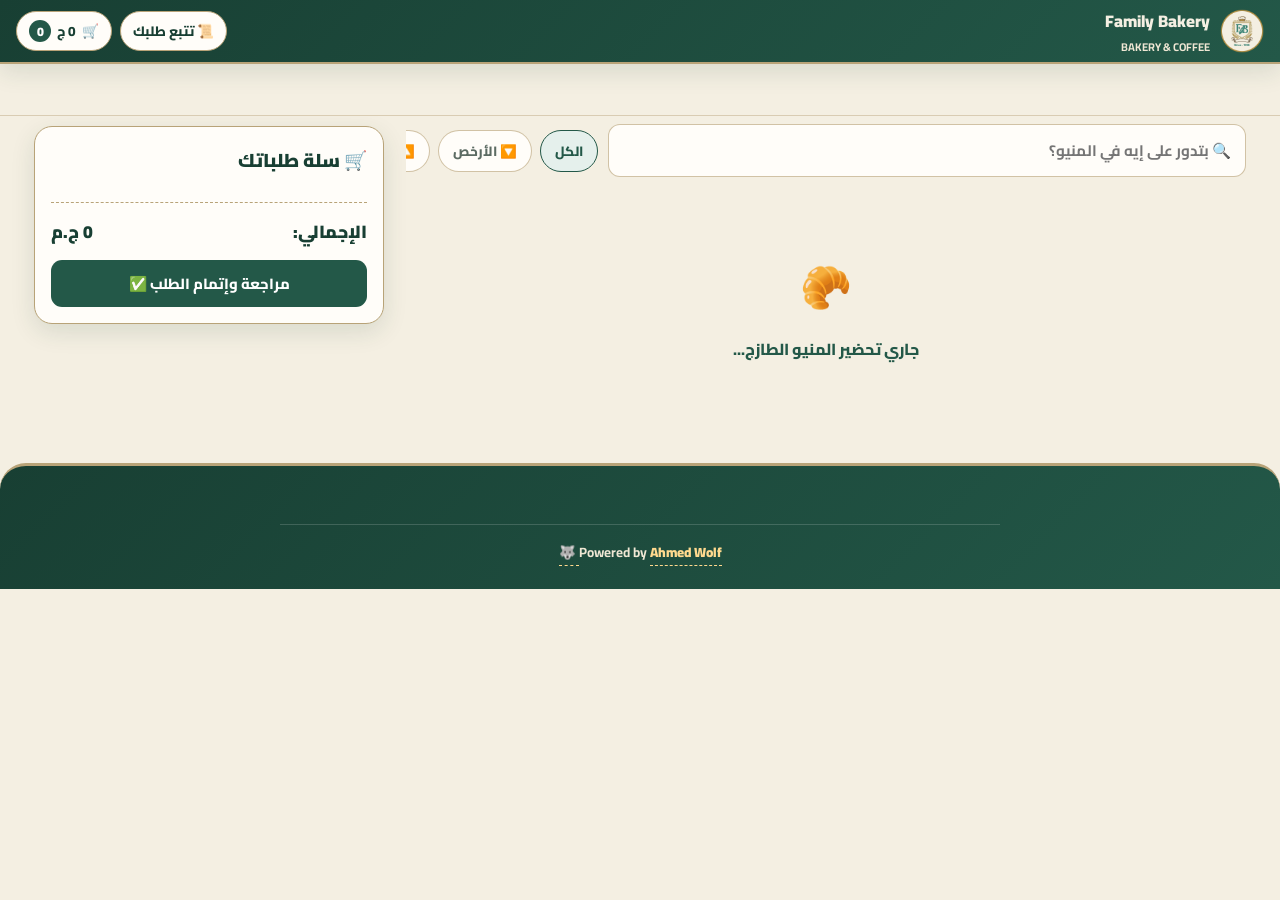
==== commit e46d10ac: "Add files via upload" ====
--- a/index.html
+++ b/index.html
@@ -1,1029 +1,783 @@
-
 <!DOCTYPE html>
 <html lang="ar" dir="rtl">
 <head>
-    <script async src="https://www.googletagmanager.com/gtag/js?id=G-CEPNB7PL7F"></script>
-    <script>
-      window.dataLayer = window.dataLayer || [];
-      function gtag(){dataLayer.push(arguments);}
-      gtag('js', new Date());
-      gtag('config', 'G-CEPNB7PL7F');
-    </script>
-    
-    <meta charset="UTF-8">
-    <meta name="viewport" content="width=device-width, initial-scale=1.0, maximum-scale=1.0, user-scalable=no">
-    <title>منيو فاملي بيكري | Family Bakery System</title>
-    <link rel="manifest" href="./manifest.json">
-    <meta name="theme-color" content="#d84315">
- 
-    <meta name="description" content="فاملي بيكري - اطلب أونلاين من قائمة الخبز والمخبوزات الطازة يومياً، واختار الدفع كاش أو أونلاين، وتابع أوردراتك بسهولة.">
-    <meta name="keywords" content="فاملي بيكري, مخبوزات, خبز طازة, توصيل مخبوزات, بيكري, اوردر اونلاين">
-    <meta property="og:type" content="website">
-    <meta property="og:locale" content="ar_EG">
-    <meta property="og:title" content="فاملي بيكري | منيو وأوردر أونلاين">
-    <meta property="og:description" content="اطلب مخبوزاتك الطازة أونلاين من فاملي بيكري بضغطة واحدة، وتابع أوردراتك بسهولة.">
-    <meta property="og:image" content="logo.png">
-    <meta name="twitter:card" content="summary_large_image">
-    <meta name="twitter:title" content="فاملي بيكري | منيو وأوردر أونلاين">
-    <meta name="twitter:description" content="اطلب مخبوزاتك الطازة أونلاين من فاملي بيكري بضغطة واحدة.">
-    <meta name="twitter:image" content="logo.png">
-    <link rel="icon" type="image/png" href="logo.png">
-    <link rel="apple-touch-icon" href="logo.png">
-    
-    <link rel="stylesheet" href="https://cdnjs.cloudflare.com/ajax/libs/font-awesome/6.4.0/css/all.min.css">
-    
-    <style>
-        @import url('https://fonts.googleapis.com/css2?family=Cairo:wght@400;600;700;900&display=swap');
-        *, *::before, *::after { box-sizing: border-box !important; }
-        html, body { overflow-x: hidden !important; width: 100% !important; margin: 0; padding: 0; }
-        
-        body { font-family: 'Cairo', sans-serif; background-color: #fffaf5; color: #2b2b2b; padding-top: 110px; padding-bottom: 90px; }
-        html { scroll-behavior: smooth; scroll-padding-top: 150px; }
-        :root { --primary-color: #d84315; --whatsapp-color: #25D366; --dark-bg: #3e2723; --card-bg: #ffffff; }
-        
-        /* Header */
-        .top-header { height: 60px; background: linear-gradient(135deg, var(--dark-bg), #5d4037); color: white; padding: 0 15px; display: flex; justify-content: space-between; align-items: center; position: fixed; top: 0; left: 0; right: 0; z-index: 1000; box-shadow: 0 4px 12px rgba(0,0,0,0.15); border-bottom-left-radius: 12px; border-bottom-right-radius: 12px; }
-        .brand { display: flex; align-items: center; height: 100%; }
-        /* Logo image: responsive, capped height so it always fits neatly in the fixed header */
-        .logo-img { max-height: 45px; max-width: 160px; width: auto; height: auto; object-fit: contain; display: block; }
-        .header-actions { display: flex; gap: 8px; }
-        .icon-btn { background-color: white; color: var(--dark-bg); padding: 5px 12px; border-radius: 20px; font-weight: 700; cursor: pointer; display: flex; align-items: center; gap: 5px; box-shadow: 0 2px 8px rgba(0,0,0,0.1); font-size: 0.85em; border:none; font-family: 'Cairo';}
-        .cart-badge { background-color: var(--primary-color); color: white; padding: 2px 8px; border-radius: 50%; font-weight: 900; font-size: 0.9em; }
-        
-        /* Navigation & Search */
-        .category-nav { height: 50px; padding: 8px 10px; display: flex; gap: 8px; overflow-x: auto; position: fixed; top: 60px; left: 0; right: 0; z-index: 900; background: rgba(255, 250, 245, 0.95); backdrop-filter: blur(5px); white-space: nowrap; border-bottom: 1px solid #ffcc80; }
-        .category-nav::-webkit-scrollbar { height: 0px; }
-        .nav-btn { background-color: white; color: #757575; text-decoration: none; padding: 5px 15px; border-radius: 20px; font-weight: 700; border: 1px solid #ffe0b2; display: flex; align-items: center; font-size: 0.9em; transition: 0.3s;}
-        .nav-btn:hover, .nav-btn.active { background-color: var(--primary-color); color: white; border-color: var(--primary-color);}
-        
-        .search-container { max-width: 1000px; margin: 10px auto; padding: 0 15px; }
-        #search-bar { width: 100%; padding: 12px 20px; border: none; border-radius: 25px; font-family: 'Cairo'; font-size: 1em; outline: none; box-shadow: 0 4px 15px rgba(216, 67, 21, 0.08); border: 1px solid #ffe0b2; }
-        
-        /* Filters */
-        .filters-container { display: flex; gap: 10px; overflow-x: auto; padding: 0 15px; margin: 5px auto 15px auto; max-width: 1000px; }
-        .filters-container::-webkit-scrollbar { height: 0px; }
-        .filter-btn { background: white; border: 1px solid #ffe0b2; padding: 6px 15px; border-radius: 20px; font-family: 'Cairo'; font-weight: bold; color: #757575; cursor: pointer; white-space: nowrap; transition: 0.3s; font-size: 0.85em; }
-        .filter-btn.active { background: #fff3e0; color: var(--primary-color); border-color: var(--primary-color); }
- 
-        /* Menu Items */
-        .container { max-width: 1000px; margin: 0 auto; padding: 10px 15px; }
-        .category-title { color: var(--dark-bg); padding: 5px 15px; margin-top: 10px; margin-bottom: 15px; border-right: 5px solid var(--primary-color); font-weight: 900; font-size: 1.3em; }
-        .menu-grid { display: grid; grid-template-columns: repeat(auto-fill, minmax(160px, 1fr)); gap: 15px; width: 100%; }
-        
-        .item-card { background: var(--card-bg); border-radius: 15px; text-align: center; display: flex; flex-direction: column; border: 1px solid #ffe0b2; width: 100%; overflow: hidden; box-shadow: 0 2px 8px rgba(216, 67, 21, 0.05); }
-        .item-img {
-  width: 100%;       /* تاخد عرض المكان المتاح ليها */
-  height: 150px;     /* ارتفاع ثابت عشان التنسيق يفضل موحد */
-  object-fit: contain; /* دي أهم حاجة: بتخلي الصورة تظهر كاملة جوه المربع من غير قص */
-  background-color: #f8f8f8; /* لون خلفية خفيف عشان الفراغات اللي هتظهر تبان شيك */
-  padding: 5px;      /* مسافة داخلية عشان الصورة متبقاش لازقة في الحواف */
-  border-bottom: 1px solid #eee;
-}
-        .item-details { padding: 12px; display: flex; flex-direction: column; flex-grow: 1; justify-content: space-between; }
-        .item-card h4 { margin: 0 0 8px 0; font-size: 1.05em; min-height: 2.5em; display: flex; align-items: center; justify-content: center; line-height: 1.3; }
-        .price-row { display: flex; justify-content: space-between; align-items: center; margin-bottom: 10px; }
-        .price { color: var(--primary-color); font-weight: 900; font-size: 1.1em; margin: 0;}
-        .info-badge { background: #fff3e0; color: var(--primary-color); padding: 3px 8px; border-radius: 12px; font-size: 0.75em; font-weight: 900; cursor: pointer; border: 1px solid #ffe0b2; }
-        .variant-select { width: 100%; margin-bottom: 10px; padding: 8px; border-radius: 8px; border: 1px solid #ffe0b2; font-family: 'Cairo'; outline: none; background: #fffaf5; font-weight: bold; color: var(--dark-bg); }
-        
-        /* Controls */
-        .action-container { min-height: 40px; display: flex; justify-content: center; width: 100%; }
-        .add-btn { background: var(--primary-color); color: white; border: none; padding: 8px; border-radius: 10px; width: 100%; font-weight: 700; font-family: 'Cairo'; cursor: pointer; font-size: 0.95em; }
-        .in-cart-controls { display: flex; align-items: center; justify-content: space-between; width: 100%; background: #fffaf5; border-radius: 10px; border: 2px solid var(--primary-color); height: 40px; overflow: hidden; }
-        .card-qty-btn { background: var(--primary-color); color: white; border: none; width: 35px; height: 100%; font-size: 1.2em; font-weight: bold; cursor: pointer; }
-        .card-qty-input { width: 60px; border: none; background: transparent; text-align: center; font-weight: 900; color: var(--primary-color); font-family: 'Cairo'; font-size: 1.1em; outline: none; }
-        input::-webkit-outer-spin-button, input::-webkit-inner-spin-button { -webkit-appearance: none; margin: 0; }
- 
-        /* Modals & Loaders */
-        .modal-overlay { display: none; position: fixed; top: 0; left: 0; width: 100%; height: 100%; background: rgba(62, 39, 35, 0.8); z-index: 2000; justify-content: center; align-items: center; backdrop-filter: blur(5px); }
-        .modal-content { background-color: #fffaf5; width: 95%; max-width: 500px; max-height: 90vh; border-radius: 20px; display: flex; flex-direction: column; overflow: hidden; }
-        .modal-header { background: #fff; padding: 15px; display: flex; justify-content: space-between; align-items: center; border-bottom: 1px solid #ffe0b2; }
-        .modal-body { padding: 15px; overflow-y: auto; flex-grow: 1; }
-        .loading-container { text-align: center; padding: 60px 20px; }
-        .loading-spinner { font-size: 3em; display: inline-block; animation: spin 2s linear infinite; margin-bottom: 15px; }
-        @keyframes spin { 100% { transform: rotate(360deg); } }
- 
-        /* Payment Options */
-        .payment-options { display: flex; gap: 10px; margin-top: 15px; }
-        .pay-btn { flex: 1; padding: 12px; border-radius: 10px; border: 2px solid #ffe0b2; background: #fff; font-family: 'Cairo'; font-weight: bold; cursor: pointer; transition: 0.3s; color: var(--dark-bg); }
-        .pay-btn.active { border-color: var(--primary-color); background: #fff3e0; color: var(--primary-color); }
-        /* Level 2 (online sub-options) is hidden by default and revealed via JS */
-        .payment-sub-options { display: none; }
-        .instapay-details { display: none; background: #f3e5f5; padding: 15px; border-radius: 10px; border: 1px dashed #ab47bc; margin-top: 10px; text-align: center; }
-        .wallet-details { display: none; background: #e3f2fd; padding: 15px; border-radius: 10px; border: 1px dashed #42a5f5; margin-top: 10px; text-align: center; }
- 
-        /* Tracking History */
-        .track-input-group { display: flex; gap: 10px; margin-bottom: 15px; }
-        .track-input { flex: 1; padding: 12px; border-radius: 10px; border: 1px solid #ffe0b2; font-family: 'Cairo'; outline: none; }
-        .track-btn { background: var(--dark-bg); color: white; border: none; padding: 10px 15px; border-radius: 10px; font-family: 'Cairo'; font-weight: bold; cursor: pointer; }
-        .history-card { background: #fff; padding: 15px; border-radius: 12px; border: 1px solid #ffe0b2; margin-bottom: 10px; text-align: right;}
-        .history-date { font-size: 0.85em; color: #757575; margin-bottom: 5px; font-weight:bold; }
-        .history-total { color: var(--primary-color); font-weight: 900; font-size: 1.1em; }
- 
-        /* Chat Widget */
-        .chat-widget-btn { position: fixed; bottom: 20px; left: 20px; background: var(--dark-bg); color: white; width: 60px; height: 60px; border-radius: 50%; display: flex; justify-content: center; align-items: center; font-size: 1.8em; box-shadow: 0 4px 15px rgba(0,0,0,0.3); cursor: pointer; z-index: 1500; border: 3px solid #fff; }
-        .chat-window { display: none; position: fixed; bottom: 90px; left: 20px; width: 300px; background: #fff; border-radius: 15px; box-shadow: 0 5px 20px rgba(0,0,0,0.2); z-index: 1500; border: 1px solid #ffe0b2; overflow: hidden; flex-direction: column; }
-        .chat-header { background: var(--dark-bg); color: white; padding: 15px; font-weight: bold; display: flex; justify-content: space-between; align-items: center; }
-        .chat-body { padding: 15px; background: #fffaf5; font-size: 0.95em; max-height: 250px; overflow-y: auto; }
-        .faq-btn { display: block; width: 100%; text-align: right; background: #fff; border: 1px solid #ffe0b2; padding: 10px; border-radius: 8px; margin-bottom: 8px; font-family: 'Cairo'; cursor: pointer; color: var(--primary-color); font-weight: bold; }
-        .faq-answer { display: none; background: #e8f5e9; padding: 10px; border-radius: 8px; margin-bottom: 10px; font-size: 0.9em; color: #2e7d32; border: 1px solid #c8e6c9; }
-        
-        #toast { visibility: hidden; min-width: 250px; background: rgba(62, 39, 35, 0.95); color: #fff; text-align: center; border-radius: 30px; padding: 15px 25px; position: fixed; z-index: 3000; left: 50%; bottom: 30px; transform: translateX(-50%); font-weight: 700; }
-        #toast.show { visibility: visible; animation: fadein 0.3s, fadeout 0.3s 2.7s; }
-        @keyframes fadein { from { bottom: 0; opacity: 0; } to { bottom: 30px; opacity: 1; } }
-        @keyframes fadeout { from { bottom: 30px; opacity: 1; } to { bottom: 0; opacity: 0; } }
- 
-        /* ---------------- Footer ---------------- */
-        .site-footer { background: linear-gradient(135deg, var(--dark-bg), #5d4037); color: #fffaf5; margin-top: 40px; padding: 30px 20px; border-top-left-radius: 24px; border-top-right-radius: 24px; }
-        .footer-inner { max-width: 700px; margin: 0 auto; display: flex; flex-direction: column; align-items: center; }
-        /* The single logo + "لينكاتنا" pill that opens the links dropdown */
-        .footer-brand-toggle { display: flex; align-items: center; gap: 10px; cursor: pointer; background: rgba(255,255,255,0.08); border: 1px solid rgba(255,255,255,0.18); border-radius: 30px; padding: 8px 18px; margin-bottom: 14px; transition: 0.3s; user-select: none; }
-        .footer-brand-toggle:hover { background: rgba(255,255,255,0.16); }
-        .footer-brand-toggle img { max-height: 32px; width: auto; border-radius: 50%; object-fit: cover; background: #fff; }
-        .footer-brand-toggle span.label { font-weight: 700; color: #ffe0b2; }
-        .footer-brand-toggle .chevron { font-size: 0.8em; color: #ffe0b2; transition: transform 0.3s; }
-        .footer-brand-toggle.open .chevron { transform: rotate(180deg); }
-        /* Dropdown menu revealed on click: social links + location */
-        .footer-links-menu { display: none; flex-direction: column; gap: 6px; background: #fffaf5; border-radius: 14px; padding: 10px; margin-bottom: 18px; width: 100%; max-width: 260px; box-shadow: 0 10px 30px rgba(0,0,0,0.3); }
-        .footer-links-menu a { display: flex; align-items: center; gap: 10px; text-decoration: none; color: var(--dark-bg); font-weight: 700; padding: 9px 10px; border-radius: 8px; transition: 0.2s; font-size: 0.95em; }
-        .footer-links-menu a:hover { background: #fff3e0; color: var(--primary-color); }
-        .footer-links-menu .link-icon { width: 22px; text-align: center; font-size: 1.1em; }
-        .footer-landline { text-align: center; margin-bottom: 18px; font-size: 0.95em; color: #ffe0b2; }
-        .footer-landline a { color: #ffcc80; text-decoration: none; font-weight: 700; }
-        .footer-landline a:hover { text-decoration: underline; }
-        .footer-credit { text-align: center; padding-top: 16px; border-top: 1px solid rgba(255,255,255,0.15); font-size: 0.85em; color: #ffe0b2; font-weight: 700; letter-spacing: 0.5px; width: 100%; }
- 
-        /* ---------------- Popup Ad ---------------- */
-        .popup-ad-content { max-width: 380px; text-align: center; padding: 0; position: relative; }
-        .popup-ad-close { position: absolute; top: 10px; left: 10px; background: rgba(255,255,255,0.9); color: var(--dark-bg); border: none; width: 32px; height: 32px; border-radius: 50%; font-weight: 900; cursor: pointer; z-index: 5; box-shadow: 0 2px 8px rgba(0,0,0,0.2); }
-        .popup-ad-banner { background: linear-gradient(135deg, var(--primary-color), #ff7043); color: #fff; padding: 30px 20px 20px 20px; }
-        .popup-ad-banner .popup-ad-icon { font-size: 2.6em; margin-bottom: 8px; }
-        .popup-ad-body { padding: 20px; color: #444; font-weight: 700; line-height: 1.7; font-size: 1.05em; white-space: pre-line; }
-        .popup-ad-cta { margin: 0 20px 20px 20px; background: var(--primary-color); color: #fff; border: none; padding: 12px; border-radius: 12px; font-family: 'Cairo'; font-weight: 900; cursor: pointer; }
- 
-        /* ---------------- Upsell (البياع الشاطر) ---------------- */
-        .upsell-banner { display: flex; align-items: center; gap: 12px; background: linear-gradient(135deg, #fff3e0, #ffe0b2); border: 2px dashed var(--primary-color); border-radius: 14px; padding: 12px; margin-top: 15px; }
-        .upsell-icon { font-size: 2.2em; flex-shrink: 0; }
-        .upsell-text { flex-grow: 1; text-align: right; }
-        .upsell-text .upsell-msg { font-weight: 900; color: var(--dark-bg); font-size: 0.95em; margin-bottom: 3px; }
-        .upsell-text .upsell-name { font-weight: 700; color: var(--primary-color); font-size: 0.85em; }
-        .upsell-add-btn { background: var(--primary-color); color: #fff; border: none; padding: 8px 14px; border-radius: 10px; font-family: 'Cairo'; font-weight: 900; cursor: pointer; white-space: nowrap; font-size: 0.85em; flex-shrink: 0; }
-        .upsell-dismiss { background: none; border: none; color: #999; font-size: 1.1em; cursor: pointer; flex-shrink: 0; padding: 0 4px; }
-    </style>
+  <script async src="https://www.googletagmanager.com/gtag/js?id=G-CEPNB7PL7F"></script>
+  <script>
+    window.dataLayer = window.dataLayer || [];
+    function gtag(){dataLayer.push(arguments);}
+    gtag('js', new Date());
+    gtag('config', 'G-CEPNB7PL7F');
+  </script>
+
+  <meta charset="UTF-8">
+  <meta name="viewport" content="width=device-width, initial-scale=1.0, maximum-scale=1.0, user-scalable=no">
+  <title>فاملي بيكري | منيو وطلب أونلاين</title>
+  <link rel="manifest" href="./manifest.json">
+  <meta name="theme-color" content="#235848">
+  <meta name="description" content="فاملي بيكري - اطلب أونلاين من قائمة الخبز والمخبوزات والقهوة الطازجة يومياً، وتابع طلبك لحظة بلحظة.">
+  <meta property="og:type" content="website">
+  <meta property="og:locale" content="ar_EG">
+  <meta property="og:title" content="فاملي بيكري | منيو وأوردر أونلاين">
+  <meta property="og:image" content="logo.png">
+  <link rel="icon" type="image/png" href="logo.png">
+  <link rel="apple-touch-icon" href="logo.png">
+  <link rel="stylesheet" href="https://cdnjs.cloudflare.com/ajax/libs/font-awesome/6.5.1/css/all.min.css">
+  <link rel="stylesheet" href="./theme.css">
+  <script src="https://cdn.jsdelivr.net/npm/@supabase/supabase-js@2"></script>
+  <script src="./web_config.js"></script>
 </head>
-<body>
- 
-<header class="top-header">
-    <div class="brand"><img src="logo.png" alt="فاملي بيكري" class="logo-img"></div>
-    <div class="header-actions">
-        <button class="icon-btn" onclick="openTrackingModal()">📜 تتبع أوردرك</button>
-        <button class="icon-btn" onclick="openCartModal()">
-            🛒 <span id="top-cart-total" style="color: var(--primary-color);">0 ج</span>
-            <span id="top-cart-count" class="cart-badge">0</span>
-        </button>
-    </div>
+<body class="store-page">
+
+<header class="fb-header">
+  <a href="./" class="fb-brand">
+    <img src="logo.png" alt="فاملي بيكري" class="fb-logo-img" onerror="this.style.display='none'; document.getElementById('logoFallback').style.display='flex';">
+    <div id="logoFallback" class="fb-logo-fallback">FB</div>
+    <div>
+      <span class="fb-brand-title">Family Bakery</span>
+      <span class="fb-brand-sub">BAKERY &amp; COFFEE</span>
+    </div>
+  </a>
+  <div class="fb-header-actions">
+    <button type="button" class="fb-pill-btn" onclick="openTrackingModal()">📜 تتبع طلبك</button>
+    <button type="button" class="fb-pill-btn" onclick="openCartModal()">
+      🛒 <span id="topCartTotal">0 ج</span>
+      <span id="topCartCount" class="fb-badge">0</span>
+    </button>
+  </div>
 </header>
- 
-<div class="search-container">
-    <input type="text" id="search-bar" placeholder="🔍 بتبحث عن إيه؟..." aria-label="بحث في المنيو" oninput="debouncedFilterMenu()">
+
+<nav class="cat-nav" id="catNav"></nav>
+<div id="storeStatusBanner" class="store-status-banner"></div>
+
+<div class="store-layout with-sidebar">
+  <main>
+    <div class="search-row">
+      <input type="text" id="searchInput" class="fb-input" placeholder="🔍 بتدور على إيه في المنيو؟" oninput="debouncedRender()">
+      <div class="filter-chips">
+        <button type="button" class="filter-btn active" onclick="setSort('default', this)">الكل</button>
+        <button type="button" class="filter-btn" onclick="setSort('cheap', this)">🔽 الأرخص</button>
+        <button type="button" class="filter-btn" onclick="setSort('expensive', this)">🔼 الأعلى</button>
+      </div>
+    </div>
+
+    <div id="menuContainer">
+      <div class="fb-loader">
+        <div class="fb-spinner">🥐</div>
+        <div>جاري تحضير المنيو الطازج...</div>
+      </div>
+    </div>
+  </main>
+
+  <!-- سلة جانبية ثابتة لشاشات اللابتوب والتابلت -->
+  <aside class="desktop-cart-box">
+    <h3 style="margin:0 0 12px; color:var(--brand-green-dark); font-weight:900;">🛒 سلة طلباتك</h3>
+    <div id="desktopCartItems" style="max-height:42vh; overflow-y:auto;"></div>
+    <div style="border-top:1px dashed var(--brand-gold); margin-top:12px; padding-top:12px; display:flex; justify-content:space-between; font-weight:900; font-size:1.1rem; color:var(--brand-green-dark);">
+      <span>الإجمالي:</span>
+      <span id="desktopCartTotal">0 ج.م</span>
+    </div>
+    <button type="button" class="btn-primary" style="margin-top:12px;" onclick="openCartModal()">مراجعة وإتمام الطلب ✅</button>
+  </aside>
 </div>
- 
-<div class="filters-container">
-    <button class="filter-btn active" onclick="applySort('default', this)">الكل</button>
-    <button class="filter-btn" onclick="applySort('cheap', this)">🔽 الأرخص</button>
-    <button class="filter-btn" onclick="applySort('expensive', this)">🔼 الأعلى سعراً</button>
+
+<!-- شريط السلة العائم للموبايل -->
+<div id="mobileCartBar" class="mobile-cart-bar hidden" onclick="openCartModal()">
+  <div style="display:flex; align-items:center; gap:10px;">
+    <span id="mobCartCount" class="fb-badge" style="background:var(--brand-beige); color:var(--brand-green-dark);">0</span>
+    <span style="font-weight:900;">عرض السلة وإتمام الطلب</span>
+  </div>
+  <span id="mobCartTotal" style="font-weight:900; font-size:1.05rem;">0 ج.م</span>
 </div>
- 
-<nav class="category-nav" id="nav-bar"></nav>
-<div class="container"><div id="dynamic-menu"></div></div>
- 
-<footer class="site-footer">
-    <div class="footer-inner">
-        <div class="footer-brand-toggle" id="footer-toggle" onclick="toggleFooterMenu()">
-            <img src="logo.png" alt="فاملي بيكري">
-            <span class="label">لينكاتنا</span>
-            <span class="chevron">▾</span>
+
+<footer class="fb-footer">
+  <div class="fb-footer-inner">
+    <div class="social-grid" id="footerSocialLinks"></div>
+    <div class="landlines-box" id="footerLandlines"></div>
+    <div class="footer-credit">
+      Powered by <a href="https://www.linkedin.com/in/ahmed-atef-cs/" target="_blank" rel="noopener">Ahmed Wolf 🐺</a>
+    </div>
+  </div>
+</footer>
+
+<!-- Modal تفاصيل الصنف -->
+<div class="fb-modal-overlay" id="infoModal">
+  <div class="fb-modal" style="max-width:380px;">
+    <div class="fb-modal-header">
+      <h3 id="infoTitle">تفاصيل الصنف</h3>
+      <button type="button" class="fb-close-btn" onclick="closeModal('infoModal')">✖</button>
+    </div>
+    <div class="fb-modal-body" style="text-align:center;">
+      <img id="infoImg" src="" alt="" style="width:100%; height:180px; object-fit:contain; border-radius:12px; background:#fff; margin-bottom:12px;">
+      <p id="infoDesc" style="margin:0; font-weight:700; color:var(--ink-muted); line-height:1.7;"></p>
+    </div>
+  </div>
+</div>
+
+<!-- Modal السلة وإتمام الطلب -->
+<div class="fb-modal-overlay" id="cartModal">
+  <div class="fb-modal">
+    <div class="fb-modal-header">
+      <h3>🛒 مراجعة وتأكيد الطلب</h3>
+      <button type="button" class="fb-close-btn" onclick="closeModal('cartModal')">✖</button>
+    </div>
+    <div class="fb-modal-body">
+      <div id="modalCartItems"></div>
+      <div id="upsellContainer"></div>
+
+      <!-- نوع الطلب -->
+      <div class="pay-row" style="margin-bottom:12px;">
+        <button type="button" id="typeDeliveryBtn" class="pay-option active" onclick="setOrderType('delivery')">🛵 توصيل دليفري</button>
+        <button type="button" id="typePickupBtn" class="pay-option" onclick="setOrderType('pickup')">🛍️ استلام من الفرع</button>
+      </div>
+
+      <!-- كود الخصم -->
+      <div style="display:flex; gap:8px; margin-bottom:6px;">
+        <input type="text" id="promoInput" class="fb-input" placeholder="عندك كود خصم؟">
+        <button type="button" class="btn-outline" style="white-space:nowrap;" onclick="applyPromo()">تفعيل</button>
+      </div>
+      <div id="promoMsg" style="font-size:0.84rem; font-weight:800; margin-bottom:10px; display:none;"></div>
+
+      <!-- بيانات العميل -->
+      <div style="display:flex; flex-direction:column; gap:10px; margin-top:10px;">
+        <input type="text" id="custName" class="fb-input" placeholder="👤 الاسم بالكامل *" oninput="saveProfile()">
+        <input type="tel" id="custPhone" class="fb-input" placeholder="📞 رقم الموبايل (01xxxxxxxxx) *" oninput="saveProfile()">
+        <input type="text" id="custAddress" class="fb-input" placeholder="📍 عنوان التوصيل بالتفصيل *" oninput="saveProfile()">
+        <input type="text" id="custNotes" class="fb-input" placeholder="📝 ملاحظات إضافية (اختياري)">
+      </div>
+
+      <!-- طريقة الدفع -->
+      <div style="font-weight:900; margin:14px 0 4px; color:var(--brand-green-dark);">طريقة الدفع:</div>
+      <div class="pay-row">
+        <button type="button" id="payCashBtn" class="pay-option active" onclick="setPayMethod('cash')">💵 كاش</button>
+        <button type="button" id="payInstaBtn" class="pay-option" onclick="setPayMethod('instapay')">📱 إنستا باي</button>
+        <button type="button" id="payWalletBtn" class="pay-option" onclick="setPayMethod('wallet')">👛 محفظة</button>
+      </div>
+
+      <div id="instaCard" class="pay-info-card">
+        <div style="font-weight:800; color:var(--brand-green-dark); margin-bottom:6px;">حوّل على إنستا باي:</div>
+        <div style="display:flex; justify-content:center; align-items:center; gap:10px;">
+          <span id="instaNumDisplay" style="font-size:1.25rem; font-weight:900; letter-spacing:1px;" dir="ltr"></span>
+          <button type="button" class="btn-outline" style="padding:5px 12px;" onclick="copyPaymentNum('insta')">نسخ 📋</button>
         </div>
- 
-       <div class="footer-links-menu" id="footer-links-menu">
-            <a href="https://wa.me/201030981097" target="_blank" rel="noopener"><span class="link-icon"><i class="fa-brands fa-whatsapp" style="color: #25D366;"></i></span> واتساب</a>
-            
-            <a href="https://www.facebook.com/familybakeryegy" target="_blank" rel="noopener"><span class="link-icon"><i class="fa-brands fa-facebook" style="color: #1877F2;"></i></span> فيسبوك</a>
-            
-            <a href="https://www.instagram.com/family_bakery_1" target="_blank" rel="noopener"><span class="link-icon"><i class="fa-brands fa-instagram" style="color: #E1306C;"></i></span> إنستجرام</a>
-            
-            <a href="حط_لينك_التيك_توك_هنا" target="_blank" rel="noopener"><span class="link-icon"><i class="fa-brands fa-tiktok" style="color: #000000;"></i></span> تيك توك</a>
-            
-            <a href="https://maps.app.goo.gl/MenFJr5FBtiSbntGA" target="_blank" rel="noopener"><span class="link-icon"><i class="fa-solid fa-location-dot" style="color: #EA4335;"></i></span> لوكيشن المحل</a>
+        <small style="color:var(--ink-muted); display:block; margin-top:6px;">بعد تأكيد الطلب ابعت سكرين شوت التحويل على الواتساب</small>
+      </div>
+
+      <div id="walletCard" class="pay-info-card">
+        <div style="font-weight:800; color:var(--brand-green-dark); margin-bottom:6px;">حوّل على المحفظة الإلكترونية:</div>
+        <div style="display:flex; justify-content:center; align-items:center; gap:10px;">
+          <span id="walletNumDisplay" style="font-size:1.25rem; font-weight:900; letter-spacing:1px;" dir="ltr"></span>
+          <button type="button" class="btn-outline" style="padding:5px 12px;" onclick="copyPaymentNum('wallet')">نسخ 📋</button>
         </div>
- 
-        <div class="footer-landline">
-            ☎️ رقم أرضي: <a href="tel:0223456789">0222699900</a>
+        <small style="color:var(--ink-muted); display:block; margin-top:6px;">بعد تأكيد الطلب ابعت سكرين شوت التحويل على الواتساب</small>
+      </div>
+    </div>
+
+    <div class="fb-modal-footer">
+      <div style="display:flex; justify-content:space-between; align-items:center; margin-bottom:10px;">
+        <span style="font-weight:800; color:var(--ink-muted);">الإجمالي النهائي:</span>
+        <div>
+          <span id="modalOldTotal" style="text-decoration:line-through; color:#999; font-size:0.9rem; margin-left:6px; display:none;"></span>
+          <span id="modalFinalTotal" style="font-size:1.35rem; font-weight:900; color:var(--brand-green);">0 ج.م</span>
         </div>
- 
-        <div class="footer-credit">
-            Powered by <a href="حط_اللينك_بتاعك_هنا" target="_blank" rel="noopener" style="color: #ffb74d; text-decoration: none; font-weight: 900; border-bottom: 1px dashed #ffb74d; padding-bottom: 2px;">Ahmed Wolf 🐺</a>
+      </div>
+      <button type="button" id="submitOrderBtn" class="btn-primary" style="padding:13px; font-size:1.05rem;" onclick="submitOrder()">تأكيد وإرسال الطلب ✅</button>
+    </div>
+  </div>
+</div>
+
+<!-- Modal تتبع الطلبات اللايف -->
+<div class="fb-modal-overlay" id="trackingModal">
+  <div class="fb-modal">
+    <div class="fb-modal-header">
+      <h3>📜 تتبع طلبك لحظة بلحظة</h3>
+      <button type="button" class="fb-close-btn" onclick="closeModal('trackingModal')">✖</button>
+    </div>
+    <div class="fb-modal-body">
+      <div style="display:flex; gap:8px; margin-bottom:14px;">
+        <input type="text" id="trackCodeInput" class="fb-input" placeholder="اكتب كود التتبع (مثال: FB-9K4X2P)" dir="ltr">
+        <button type="button" class="btn-primary" style="width:auto; white-space:nowrap;" onclick="searchTrackingCode()">تتبع 🔍</button>
+      </div>
+      <div id="liveTrackCard"></div>
+      <div id="localHistorySection" style="margin-top:16px;"></div>
+    </div>
+  </div>
+</div>
+
+<!-- Modal البوب-أب -->
+<div class="fb-modal-overlay" id="popupAdModal">
+  <div class="fb-modal" style="max-width:390px; text-align:center;">
+    <div style="background:linear-gradient(135deg, var(--brand-green-dark), var(--brand-green)); color:#fff; padding:24px 18px 18px; position:relative;">
+      <button type="button" class="fb-close-btn" style="position:absolute; top:10px; left:10px;" onclick="closeModal('popupAdModal')">✖</button>
+      <div style="font-size:2.4rem;">📣</div>
+      <div style="font-weight:900; font-size:1.15rem; margin-top:4px;">عرض خاص من فاملي بيكري!</div>
+    </div>
+    <div id="popupAdText" style="padding:20px; font-weight:800; line-height:1.8; white-space:pre-line;"></div>
+    <div style="padding:0 18px 18px;">
+      <button type="button" class="btn-primary" onclick="closeModal('popupAdModal')">تمام، يلا نطلب 🛒</button>
+    </div>
+  </div>
+</div>
+
+<script>
+let storeSettings = { ...DEFAULT_STORE_SETTINGS };
+let categories = [];
+let menuItems = [];
+let promoCodes = [];
+let cart = safeGetJSON("fb_cart_v2", []);
+let currentSort = "default";
+let orderType = "delivery";
+let payMethod = "cash";
+let appliedPromo = null;
+let upsellDismissed = false;
+let isSubmitting = false;
+let activeTrackingInterval = null;
+
+function openModal(id) { document.getElementById(id).classList.add("open"); }
+function closeModal(id) {
+  document.getElementById(id).classList.remove("open");
+  if (id === "trackingModal" && activeTrackingInterval) {
+    clearInterval(activeTrackingInterval);
+    activeTrackingInterval = null;
+  }
+}
+document.querySelectorAll(".fb-modal-overlay").forEach((ov) => {
+  ov.addEventListener("click", (e) => { if (e.target === ov) closeModal(ov.id); });
+});
+
+async function initStore() {
+  if ("serviceWorker" in navigator) navigator.serviceWorker.register("./sw.js").catch(() => {});
+
+  document.getElementById("custName").value = safeGetStr("fb_cust_name");
+  document.getElementById("custPhone").value = safeGetStr("fb_cust_phone");
+  document.getElementById("custAddress").value = safeGetStr("fb_cust_addr");
+
+  const [settings, catRes, itemRes, promoRes] = await Promise.all([
+    loadStoreSettings(),
+    sb.from("menu_categories").select("*").eq("is_active", true).order("sort_order"),
+    sb.from("menu_items").select("*").eq("show_in_store", true).eq("is_available", true).order("sort_order"),
+    sb.from("promo_codes").select("*").eq("is_active", true)
+  ]);
+
+  storeSettings = settings;
+  categories = catRes.data || [];
+  menuItems = itemRes.data || [];
+  promoCodes = promoRes.data || [];
+
+  applyStoreSettingsUI();
+  renderMenu();
+  updateCartBadges();
+  maybeShowPopupAd();
+
+  // تحديث لايف لو المدير قفل صنف أو غيّر سعره
+  sb.channel("store_menu_live")
+    .on("postgres_changes", { event: "*", schema: "public", table: "menu_items" }, async () => {
+      const { data } = await sb.from("menu_items").select("*").eq("show_in_store", true).eq("is_available", true).order("sort_order");
+      if (data) { menuItems = data; renderMenu(); }
+    })
+    .subscribe();
+}
+
+function applyStoreSettingsUI() {
+  const banner = document.getElementById("storeStatusBanner");
+  if (storeSettings.store_status === "closed") {
+    banner.textContent = "🔒 المخبز مغلق حالياً — تقدر تتصفح المنيو ونستقبل طلباتك فور الفتح.";
+    banner.className = "store-status-banner closed";
+    banner.style.display = "block";
+  } else if (storeSettings.store_status === "busy") {
+    banner.textContent = "⏳ ضغط طلبات حالياً — قد يستغرق التحضير وقتاً أطول قليلاً.";
+    banner.className = "store-status-banner";
+    banner.style.display = "block";
+  } else {
+    banner.style.display = "none";
+  }
+
+  document.getElementById("instaNumDisplay").textContent = storeSettings.instapay_number || "-";
+  document.getElementById("walletNumDisplay").textContent = storeSettings.wallet_number || "-";
+
+  const socials = [];
+  if (storeSettings.whatsapp_phone) socials.push(`<a class="social-link" href="https://wa.me/${escapeHTML(storeSettings.whatsapp_phone)}" target="_blank" rel="noopener"><i class="fa-brands fa-whatsapp"></i> واتساب</a>`);
+  if (storeSettings.facebook_url) socials.push(`<a class="social-link" href="${escapeHTML(storeSettings.facebook_url)}" target="_blank" rel="noopener"><i class="fa-brands fa-facebook"></i> فيسبوك</a>`);
+  if (storeSettings.instagram_url) socials.push(`<a class="social-link" href="${escapeHTML(storeSettings.instagram_url)}" target="_blank" rel="noopener"><i class="fa-brands fa-instagram"></i> إنستجرام</a>`);
+  if (storeSettings.tiktok_url) socials.push(`<a class="social-link" href="${escapeHTML(storeSettings.tiktok_url)}" target="_blank" rel="noopener"><i class="fa-brands fa-tiktok"></i> تيك توك</a>`);
+  if (storeSettings.maps_url) socials.push(`<a class="social-link" href="${escapeHTML(storeSettings.maps_url)}" target="_blank" rel="noopener"><i class="fa-solid fa-location-dot"></i> اللوكيشن</a>`);
+  document.getElementById("footerSocialLinks").innerHTML = socials.join("");
+
+  const landlines = [];
+  if (storeSettings.landline_old_branch) {
+    const cleanOld = storeSettings.landline_old_branch.replace(/\s+/g, "");
+    landlines.push(`<span>☎️ الفرع القديم: <a href="tel:${escapeHTML(cleanOld)}">${escapeHTML(storeSettings.landline_old_branch)}</a></span>`);
+  }
+  if (storeSettings.landline_bahr_branch) {
+    const cleanBahr = storeSettings.landline_bahr_branch.replace(/\s+/g, "");
+    landlines.push(`<span>☎️ فرع السوق/البحر: <a href="tel:${escapeHTML(cleanBahr)}">${escapeHTML(storeSettings.landline_bahr_branch)}</a></span>`);
+  }
+  document.getElementById("footerLandlines").innerHTML = landlines.join("");
+}
+
+function maybeShowPopupAd() {
+  if (!storeSettings.popup_active || !storeSettings.popup_text) return;
+  const key = "fb_popup_" + simpleHash(storeSettings.popup_text);
+  const today = new Date().toDateString();
+  if (safeGetStr(key) === today) return;
+  document.getElementById("popupAdText").textContent = storeSettings.popup_text;
+  openModal("popupAdModal");
+  safeSet(key, today);
+}
+
+let searchTimer;
+function debouncedRender() {
+  clearTimeout(searchTimer);
+  searchTimer = setTimeout(renderMenu, 220);
+}
+function setSort(mode, btn) {
+  currentSort = mode;
+  document.querySelectorAll(".filter-btn").forEach((b) => b.classList.remove("active"));
+  btn.classList.add("active");
+  renderMenu();
+}
+
+function renderMenu() {
+  const q = document.getElementById("searchInput").value.trim().toLowerCase();
+  const container = document.getElementById("menuContainer");
+  const nav = document.getElementById("catNav");
+
+  let navHtml = "";
+  let html = "";
+
+  categories.forEach((cat) => {
+    let items = menuItems.filter((it) => it.category_id === cat.id && (!q || it.name.toLowerCase().includes(q)));
+    if (items.length === 0) return;
+
+    if (currentSort === "cheap") items = [...items].sort((a, b) => Number(a.price) - Number(b.price));
+    if (currentSort === "expensive") items = [...items].sort((a, b) => Number(b.price) - Number(a.price));
+
+    const secId = `cat-${cat.id}`;
+    navHtml += `<a href="#${secId}" class="cat-chip">${escapeHTML(cat.name)}</a>`;
+    html += `<section id="${secId}"><h2 class="cat-heading">${escapeHTML(cat.name)}</h2><div class="menu-grid">`;
+
+    items.forEach((it) => {
+      const variants = Array.isArray(it.variants) ? it.variants.filter((v) => String(v).trim()) : [];
+      const hasVar = variants.length > 0;
+      const imgSrc = it.image_url ? escapeHTML(it.image_url) : FB_FALLBACK_IMG;
+      const cartIdx = !hasVar ? cart.findIndex((c) => c.itemId === it.id && !c.variant) : -1;
+
+      const varHtml = hasVar
+        ? `<select id="var-${it.id}" class="variant-select">${variants.map((v) => `<option value="${escapeHTML(v)}">${escapeHTML(v)}</option>`).join("")}</select>`
+        : "";
+
+      const actionHtml = cartIdx >= 0
+        ? `<div class="qty-box">
+             <button type="button" class="qty-btn" onclick="changeCartQty(${cartIdx}, -1)">-</button>
+             <span class="qty-val">${cart[cartIdx].quantity} ${cart[cartIdx].isWeight ? "ك" : ""}</span>
+             <button type="button" class="qty-btn" onclick="changeCartQty(${cartIdx}, 1)">+</button>
+           </div>`
+        : `<button type="button" class="btn-primary" onclick="addMenuItem(${it.id})">إضافة 🛒</button>`;
+
+      html += `
+        <article class="item-card">
+          <div class="item-img-wrap">
+            <img src="${imgSrc}" alt="${escapeHTML(it.name)}" class="item-img" loading="lazy" onerror="this.onerror=null;this.src=FB_FALLBACK_IMG;">
+            ${it.description ? `<button type="button" class="info-chip" onclick="showItemInfo(${it.id})">تفاصيل ℹ️</button>` : ""}
+          </div>
+          <div class="item-body">
+            <h4 class="item-title">${escapeHTML(it.name)}</h4>
+            <div class="item-price">${Number(it.price)} <small>${escapeHTML(it.unit || "جنيه")}</small></div>
+            ${varHtml}
+            <div style="margin-top:auto;">${actionHtml}</div>
+          </div>
+        </article>`;
+    });
+
+    html += `</div></section>`;
+  });
+
+  nav.innerHTML = navHtml;
+  container.innerHTML = html || `<div class="fb-loader">لا توجد أصناف مطابقة لبحثك 🔍</div>`;
+}
+
+function showItemInfo(itemId) {
+  const it = menuItems.find((x) => x.id === itemId);
+  if (!it) return;
+  document.getElementById("infoTitle").textContent = it.name;
+  document.getElementById("infoImg").src = it.image_url || FB_FALLBACK_IMG;
+  document.getElementById("infoDesc").textContent = it.description || "مخبوزات طازجة يومياً من فاملي بيكري.";
+  openModal("infoModal");
+}
+
+function addMenuItem(itemId) {
+  const it = menuItems.find((x) => x.id === itemId);
+  if (!it) return;
+  const varEl = document.getElementById(`var-${itemId}`);
+  const variant = varEl ? varEl.value : "";
+  const fullName = variant ? `${it.name} (${variant})` : it.name;
+  const isWeight = String(it.unit || "").includes("ك");
+  const step = isWeight ? 0.25 : 1;
+
+  const existing = cart.find((c) => c.itemId === it.id && c.variant === variant);
+  if (existing) {
+    existing.quantity = Number((existing.quantity + step).toFixed(2));
+  } else {
+    cart.push({ itemId: it.id, name: fullName, variant, price: Number(it.price), unit: it.unit || "جنيه", isWeight, step, quantity: step });
+  }
+  syncCartState(`✅ تمت إضافة ${fullName}`);
+}
+
+function addUpsellItem() {
+  if (!storeSettings.upsell_name) return;
+  const name = storeSettings.upsell_name;
+  const price = Number(storeSettings.upsell_price || 0);
+  const existing = cart.find((c) => c.name === name);
+  if (existing) existing.quantity += 1;
+  else cart.push({ itemId: -1, name, variant: "", price, unit: "جنيه", isWeight: false, step: 1, quantity: 1 });
+  syncCartState(`✅ تمت إضافة ${name}`);
+}
+
+function changeCartQty(idx, dir) {
+  const row = cart[idx];
+  if (!row) return;
+  const next = Number((row.quantity + dir * row.step).toFixed(2));
+  if (next <= 0.001) cart.splice(idx, 1);
+  else row.quantity = next;
+  syncCartState();
+}
+
+function calcTotals() {
+  let sub = 0, count = 0;
+  cart.forEach((c) => {
+    sub += c.price * c.quantity;
+    count += c.isWeight ? 1 : c.quantity;
+  });
+  sub = Number(sub.toFixed(2));
+  let disc = 0;
+  if (appliedPromo) {
+    const minReq = Number(appliedPromo.min_order_amount || 0);
+    if (sub >= minReq) {
+      const rawPct = Number(appliedPromo.discount_percent || 0);
+      const ratio = rawPct > 1 ? rawPct / 100 : rawPct;
+      disc = sub * ratio;
+      if (Number(appliedPromo.max_cap) > 0) disc = Math.min(disc, Number(appliedPromo.max_cap));
+    } else {
+      appliedPromo = null;
+      const pm = document.getElementById("promoMsg");
+      if (pm) { pm.textContent = `⚠️ تم إلغاء الخصم لأن الإجمالي أقل من ${minReq} ج`; pm.style.color = "#B45309"; pm.style.display = "block"; }
+    }
+  }
+  disc = Number(disc.toFixed(2));
+  return { sub, disc, final: Number(Math.max(0, sub - disc).toFixed(2)), count: Math.round(count) };
+}
+
+function syncCartState(toastMsg) {
+  safeSet("fb_cart_v2", cart);
+  updateCartBadges();
+  renderMenu();
+  renderCartContents();
+  if (toastMsg && !document.getElementById("cartModal").classList.contains("open")) showToast(toastMsg);
+}
+
+function updateCartBadges() {
+  const t = calcTotals();
+  document.getElementById("topCartCount").textContent = t.count;
+  document.getElementById("topCartTotal").textContent = `${Math.round(t.final)} ج`;
+  document.getElementById("desktopCartTotal").textContent = `${Math.round(t.final)} ج.م`;
+  document.getElementById("mobCartCount").textContent = t.count;
+  document.getElementById("mobCartTotal").textContent = `${Math.round(t.final)} ج.م`;
+  document.getElementById("mobileCartBar").classList.toggle("hidden", cart.length === 0);
+  renderDesktopCart();
+}
+
+function buildCartRowsHtml() {
+  if (cart.length === 0) return `<div style="text-align:center; padding:22px; color:var(--ink-muted); font-weight:700;">السلة فاضية حالياً 🛒</div>`;
+  return cart.map((c, idx) => `
+    <div style="display:flex; justify-content:space-between; align-items:center; gap:8px; padding:10px 0; border-bottom:1px dashed rgba(184,163,120,0.5);">
+      <div style="flex:1;">
+        <div style="font-weight:800; font-size:0.93rem;">${escapeHTML(c.name)}</div>
+        <small style="color:var(--brand-green); font-weight:800;">${Math.round(c.price * c.quantity)} ج</small>
+      </div>
+      <div class="qty-box" style="height:32px;">
+        <button type="button" class="qty-btn" style="width:28px;" onclick="changeCartQty(${idx}, -1)">-</button>
+        <span class="qty-val" style="font-size:0.84rem;">${c.quantity}${c.isWeight ? "ك" : ""}</span>
+        <button type="button" class="qty-btn" style="width:28px;" onclick="changeCartQty(${idx}, 1)">+</button>
+      </div>
+    </div>
+  `).join("");
+}
+
+function renderDesktopCart() {
+  document.getElementById("desktopCartItems").innerHTML = buildCartRowsHtml();
+}
+
+function openCartModal() {
+  renderCartContents();
+  openModal("cartModal");
+}
+
+function renderCartContents() {
+  document.getElementById("modalCartItems").innerHTML = buildCartRowsHtml();
+  const t = calcTotals();
+  document.getElementById("modalFinalTotal").textContent = `${Math.round(t.final)} ج.م`;
+  const oldEl = document.getElementById("modalOldTotal");
+  if (t.disc > 0) {
+    oldEl.textContent = `${Math.round(t.sub)} ج`;
+    oldEl.style.display = "inline";
+  } else {
+    oldEl.style.display = "none";
+  }
+
+  // البياع الشاطر (Upsell)
+  const upBox = document.getElementById("upsellContainer");
+  const alreadyIn = cart.some((c) => c.name === storeSettings.upsell_name || c.name.startsWith(storeSettings.upsell_name + " ("));
+  if (storeSettings.upsell_active && storeSettings.upsell_name && cart.length > 0 && !alreadyIn && !upsellDismissed) {
+    upBox.innerHTML = `
+      <div class="upsell-box">
+        <div style="font-size:2rem;">${escapeHTML(storeSettings.upsell_icon || "🥐")}</div>
+        <div style="flex:1;">
+          <div style="font-weight:900; font-size:0.88rem; color:var(--brand-green-dark);">${escapeHTML(storeSettings.upsell_msg || "حابب تضيف ده لطلبك؟")}</div>
+          <div style="font-weight:800; font-size:0.84rem; color:var(--brand-green);">${escapeHTML(storeSettings.upsell_name)} — ${Number(storeSettings.upsell_price)} ج</div>
         </div>
-    </div>
-</footer>
- 
-<div class="chat-widget-btn" onclick="toggleChat()">💬</div>
-<div class="chat-window" id="chat-window">
-    <div class="chat-header">
-        <span>مساعد فاملي بيكري 🤖</span>
-        <span onclick="toggleChat()" style="cursor:pointer;">✖</span>
-    </div>
-    <div class="chat-body">
-        <p style="margin-top:0; font-weight:bold; color:#555;">أهلاً بيك! أقدر أساعدك إزاي؟</p>
-        <button class="faq-btn" onclick="showAnswer('faq1')">إيه مواعيد العمل؟</button>
-        <div id="faq1" class="faq-answer">إحنا شغالين يومياً من 8 الصبح لحد 12 بالليل، وبنخبز طازة طول اليوم!</div>
-        <button class="faq-btn" onclick="showAnswer('faq2')">بتوصلوا لأماكن إيه؟</button>
-        <div id="faq2" class="faq-answer">حالياً بنوصل داخل نطاق منطقتنا، وتقدر تكلمنا تتأكد من اللوكيشن بتاعك.</div>
-        <hr style="border: 0; border-top: 1px dashed #ffe0b2; margin: 15px 0;">
-        <p style="font-size:0.85em; color:#777; text-align:center;">محتاج مساعدة فورية؟</p>
-        <button onclick="window.open(`https://wa.me/${shiftWhatsAppNumber}?text=أهلاً خدمة العملاء، عندي استفسار`)" style="width:100%; background:var(--whatsapp-color); color:white; border:none; padding:10px; border-radius:8px; font-family:'Cairo'; font-weight:bold; cursor:pointer;">كلم الدعم الفني 💬</button>
-    </div>
-</div>
- 
-<div id="toast">✅ تم!</div>
- 
-<div class="modal-overlay" id="info-modal">
-    <div class="modal-content" role="dialog" aria-modal="true" aria-labelledby="info-title" style="max-width: 350px; text-align:center; padding:20px;">
-        <div style="font-size: 3em; margin-bottom: 10px;">🍞</div>
-        <h3 id="info-title" style="color: var(--dark-bg); margin-top: 0; font-weight: 900;"></h3>
-        <p id="info-desc" style="color: #555; line-height: 1.6; font-size: 1.05em; font-weight: 600;"></p>
-        <button onclick="document.getElementById('info-modal').style.display='none'" style="background: var(--primary-color); color: white; border: none; padding: 12px; width: 100%; border-radius: 12px; font-family: 'Cairo'; font-weight: bold; cursor: pointer; margin-top: 15px;">تمام</button>
-    </div>
-</div>
- 
-<div class="modal-overlay" id="tracking-modal">
-    <div class="modal-content">
-        <div class="modal-header">
-            <h3 style="margin:0; font-weight:900; color: var(--dark-bg);">📜 تتبع طلباتك</h3>
-            <button aria-label="إغلاق" style="background:#ffebeb; color:#d32f2f; border:none; width:35px; height:35px; border-radius:50%; cursor:pointer;" onclick="closeTrackingModal()">✖</button>
+        <button type="button" class="btn-primary" style="width:auto; padding:7px 12px; font-size:0.82rem;" onclick="addUpsellItem()">أضف +</button>
+        <button type="button" style="background:none; border:none; color:#777; cursor:pointer;" onclick="upsellDismissed=true; renderCartContents();">✖</button>
+      </div>`;
+  } else {
+    upBox.innerHTML = "";
+  }
+}
+
+function setOrderType(type) {
+  orderType = type;
+  document.getElementById("typeDeliveryBtn").classList.toggle("active", type === "delivery");
+  document.getElementById("typePickupBtn").classList.toggle("active", type === "pickup");
+  document.getElementById("custAddress").style.display = type === "delivery" ? "block" : "none";
+}
+
+function setPayMethod(m) {
+  payMethod = m;
+  document.getElementById("payCashBtn").classList.toggle("active", m === "cash");
+  document.getElementById("payInstaBtn").classList.toggle("active", m === "instapay");
+  document.getElementById("payWalletBtn").classList.toggle("active", m === "wallet");
+  document.getElementById("instaCard").style.display = m === "instapay" ? "block" : "none";
+  document.getElementById("walletCard").style.display = m === "wallet" ? "block" : "none";
+}
+
+function copyPaymentNum(kind) {
+  const val = kind === "insta" ? storeSettings.instapay_number : storeSettings.wallet_number;
+  if (!val) return;
+  navigator.clipboard.writeText(val);
+  showToast("📋 تم نسخ الرقم بنجاح!");
+}
+
+function saveProfile() {
+  safeSet("fb_cust_name", document.getElementById("custName").value);
+  safeSet("fb_cust_phone", document.getElementById("custPhone").value);
+  safeSet("fb_cust_addr", document.getElementById("custAddress").value);
+}
+
+async function applyPromo() {
+  const code = document.getElementById("promoInput").value.trim().toLowerCase();
+  const phone = document.getElementById("custPhone").value.trim();
+  const msg = document.getElementById("promoMsg");
+  msg.style.display = "block";
+
+  const found = promoCodes.find((p) => String(p.code).toLowerCase() === code && p.is_active);
+  if (!found) {
+    appliedPromo = null;
+    msg.style.color = "var(--danger)";
+    msg.textContent = "❌ كود الخصم غير صحيح أو منتهي.";
+    renderCartContents(); updateCartBadges();
+    return;
+  }
+
+  if (found.expires_at && new Date(found.expires_at) < new Date(new Date().toDateString())) {
+    appliedPromo = null;
+    msg.style.color = "var(--danger)";
+    msg.textContent = "❌ انتهت صلاحية هذا الكود.";
+    renderCartContents(); updateCartBadges();
+    return;
+  }
+
+  const t = calcTotals();
+  if (t.sub < Number(found.min_order_amount || 0)) {
+    appliedPromo = null;
+    msg.style.color = "var(--danger)";
+    msg.textContent = `❌ الحد الأدنى لاستخدام الكود هو ${found.min_order_amount} ج.`;
+    renderCartContents(); updateCartBadges();
+    return;
+  }
+
+  if (Number(found.max_per_phone) > 0) {
+    const devUsed = parseInt(safeGetStr(`fb_promo_${found.code.toLowerCase()}`, "0"), 10) || 0;
+    let srvUsed = 0;
+    if (isValidEgyptianPhone(phone)) {
+      const { data } = await sb.rpc("count_promo_usage_by_phone", { p_phone: phone, p_code: found.code });
+      srvUsed = Number(data || 0);
+    }
+    if (Math.max(devUsed, srvUsed) >= Number(found.max_per_phone)) {
+      appliedPromo = null;
+      msg.style.color = "var(--danger)";
+      msg.textContent = "❌ تم استنفاد الحد الأقصى لاستخدام هذا الكود.";
+      renderCartContents(); updateCartBadges();
+      return;
+    }
+  }
+
+  appliedPromo = found;
+  msg.style.color = "var(--success)";
+  msg.textContent = `🎉 تم تفعيل خصم ${found.discount_percent}% بنجاح!`;
+  renderCartContents(); updateCartBadges();
+}
+
+async function submitOrder() {
+  if (isSubmitting) return;
+  if (storeSettings.store_status === "closed") return showToast("🔒 المخبز مغلق حالياً ولا يستقبل طلبات.", true);
+  if (cart.length === 0) return showToast("⚠️ السلة فاضية!", true);
+
+  const name = document.getElementById("custName").value.trim();
+  const phone = document.getElementById("custPhone").value.trim();
+  const addr = document.getElementById("custAddress").value.trim();
+  const extraNotes = document.getElementById("custNotes").value.trim();
+
+  if (!name) return showToast("⚠️ من فضلك اكتب اسمك.", true);
+  if (!isValidEgyptianPhone(phone)) return showToast("⚠️ اكتب رقم موبايل مصري صحيح (11 رقم يبدأ بـ 01).", true);
+  if (orderType === "delivery" && !addr) return showToast("⚠️ من فضلك اكتب عنوان التوصيل بالتفصيل.", true);
+
+  isSubmitting = true;
+  const btn = document.getElementById("submitOrderBtn");
+  btn.disabled = true;
+  btn.textContent = "جاري تأكيد الطلب من السيرفر... ⏳";
+
+  try {
+    const { data: orderRes, error } = await sb.rpc("create_secure_online_order", {
+      p_order_type: orderType,
+      p_branch_id: null,
+      p_table_no: null,
+      p_customer_name: name,
+      p_customer_phone: phone,
+      p_address: orderType === "delivery" ? addr : "استلام من الفرع",
+      p_payment_method: payMethod,
+      p_promo_code: appliedPromo ? appliedPromo.code : null,
+      p_extra_notes: extraNotes,
+      p_items: cart.map((c) => ({
+        item_id: c.itemId,
+        variant: c.variant || "",
+        quantity: c.quantity
+      }))
+    });
+
+    if (error) throw error;
+
+    const trackingCode = orderRes.tracking_code;
+    const finalTotal = Number(orderRes.total || 0);
+    const formattedNotes = orderRes.notes || "";
+
+    const history = safeGetJSON("fb_order_history", []);
+    history.unshift({
+      tracking_code: trackingCode,
+      date: new Date().toLocaleString("ar-EG"),
+      total: finalTotal,
+      summary: cart.map((c) => `${c.name} × ${c.quantity}`).join("، ")
+    });
+    safeSet("fb_order_history", history.slice(0, 15));
+
+    if (appliedPromo) {
+      const pk = `fb_promo_${appliedPromo.code.toLowerCase()}`;
+      safeSet(pk, String((parseInt(safeGetStr(pk, "0"), 10) || 0) + 1));
+    }
+
+    const waMsg = `🥐 *طلب جديد | فاملي بيكري*\nكود التتبع: *${trackingCode}*\n\n${formattedNotes}\n\n💰 *الإجمالي:* ${Math.round(finalTotal)} ج.م` +
+      (payMethod !== "cash" ? "\n📎 (سأقوم بإرسال صورة التحويل الآن)" : "");
+    window.__lastWaUrl = `https://wa.me/${storeSettings.whatsapp_phone}?text=${encodeURIComponent(waMsg)}`;
+
+    cart = [];
+    appliedPromo = null;
+    upsellDismissed = false;
+    document.getElementById("custNotes").value = "";
+    syncCartState();
+    closeModal("cartModal");
+
+    showToast(`🎉 تم إرسال طلبك بنجاح! كود التتبع: ${trackingCode}`);
+    openTrackingModal(trackingCode, true);
+  } catch (err) {
+    showToast("❌ " + (err.message || "حدث خطأ أثناء الإرسال، حاول تاني."), true);
+    console.error(err);
+  } finally {
+    isSubmitting = false;
+    btn.disabled = false;
+    btn.textContent = "تأكيد وإرسال الطلب ✅";
+  }
+}
+
+// === تتبع الطلب لايف ===
+function openTrackingModal(autoCode = "", showWaPrompt = false) {
+  openModal("trackingModal");
+  renderLocalHistory();
+  if (autoCode) {
+    document.getElementById("trackCodeInput").value = autoCode;
+    searchTrackingCode(showWaPrompt);
+  }
+}
+
+function renderLocalHistory() {
+  const list = safeGetJSON("fb_order_history", []);
+  const box = document.getElementById("localHistorySection");
+  if (list.length === 0) {
+    box.innerHTML = `<div style="text-align:center; color:var(--ink-muted); font-size:0.88rem; font-weight:700;">مفيش طلبات محفوظة على الجهاز ده لسه.</div>`;
+    return;
+  }
+  box.innerHTML = `<div style="font-weight:900; font-size:0.9rem; margin-bottom:8px; color:var(--brand-green-dark);">📱 آخر طلباتك على هذا الجهاز:</div>` +
+    list.map((h) => `
+      <div onclick="document.getElementById('trackCodeInput').value='${escapeHTML(h.tracking_code)}'; searchTrackingCode(false);"
+           style="background:var(--brand-card); border:1px solid rgba(184,163,120,0.6); border-radius:12px; padding:10px 12px; margin-bottom:8px; cursor:pointer;">
+        <div style="display:flex; justify-content:space-between; font-weight:900; font-size:0.9rem;">
+          <span style="color:var(--brand-green);" dir="ltr">${escapeHTML(h.tracking_code)}</span>
+          <span>${Math.round(h.total)} ج</span>
         </div>
-        <div class="modal-body">
-            <p style="color:#666; font-size:0.9em; margin-top:0;">طلباتك المحفوظة على الجهاز ده ظاهرة تلقائي تحت. لو طلبت من جهاز تاني، دور برقم التليفون:</p>
-            <div class="track-input-group">
-                <input type="tel" id="track-phone-input" class="track-input" placeholder="مثال: 01012345678">
-                <button class="track-btn" onclick="fetchOrderHistory()">بحث 🔍</button>
-            </div>
-            <div id="tracking-results"></div>
+        <div style="font-size:0.8rem; color:var(--ink-muted); margin-top:3px;">${escapeHTML(h.summary)}</div>
+        <div style="font-size:0.74rem; color:#888; margin-top:2px;">${escapeHTML(h.date)}</div>
+      </div>
+    `).join("");
+}
+
+async function searchTrackingCode(showWaPrompt = false) {
+  const code = document.getElementById("trackCodeInput").value.trim().toUpperCase();
+  const box = document.getElementById("liveTrackCard");
+  if (code.length < 6) return showToast("اكتب كود التتبع الصحيح.", true);
+
+  async function fetchOnce() {
+    const { data, error } = await sb.rpc("track_online_order", { p_tracking_code: code });
+    if (error || !data || data.length === 0) {
+      box.innerHTML = `<div style="background:var(--danger-soft); color:var(--danger); padding:14px; border-radius:12px; text-align:center; font-weight:800;">لم يتم العثور على طلب بهذا الكود.</div>`;
+      return;
+    }
+    const ord = data[0];
+    const st = formatStatusInfo(ord.status, ord.estimated_minutes);
+    const waBtn = showWaPrompt && window.__lastWaUrl
+      ? `<a href="${window.__lastWaUrl}" target="_blank" rel="noopener" class="btn-whatsapp" style="margin-top:12px; text-decoration:none;"><i class="fa-brands fa-whatsapp"></i> إرسال تأكيد / سكرين شوت التحويل واتساب</a>`
+      : "";
+
+    box.innerHTML = `
+      <div style="background:var(--brand-card); border:2px solid var(--brand-green); border-radius:16px; padding:14px;">
+        <div style="display:flex; justify-content:space-between; align-items:center; margin-bottom:8px;">
+          <span style="font-weight:900; color:var(--brand-green-dark);" dir="ltr">${escapeHTML(ord.tracking_code)}</span>
+          <span style="font-weight:900; color:var(--brand-green);">${Math.round(ord.total_amount)} ج.م</span>
         </div>
-    </div>
-</div>
- 
-<div class="modal-overlay" id="cart-modal">
-    <div class="modal-content">
-        <div class="modal-header">
-            <h3 style="margin:0; font-weight:900; color: var(--dark-bg);">🛒 مراجعة الطلب</h3>
-            <button aria-label="إغلاق" style="background:#ffebeb; color:#d32f2f; border:none; width:35px; height:35px; border-radius:50%; cursor:pointer;" onclick="closeCartModal()">✖</button>
-        </div>
-        <div class="modal-body">
-            <div id="modal-cart-items"></div>
- 
-            <!-- Upsell banner (البياع الشاطر) - injected dynamically via checkUpsellPrompt() -->
-            <div id="upsell-banner-container"></div>
-            
-            <div id="promo-container" style="display:flex; gap:10px; margin-top:15px; background:#fff; padding:12px; border-radius:12px; border:1px dashed #ffb74d;">
-                <input type="text" id="promo-code" placeholder="عندك كود خصم؟" style="flex:1; padding:10px; border-radius:8px; border:1px solid #ffe0b2; font-family:'Cairo'; outline:none;">
-                <button onclick="applyPromoCode()" style="background:var(--dark-bg); color:white; border:none; padding:10px 15px; border-radius:8px; cursor:pointer; font-weight:bold; font-family:'Cairo';">تفعيل</button>
-            </div>
-            <p id="promo-msg" style="font-weight:bold; font-size:0.9em; margin-top:5px; display:none;"></p>
- 
-            <div style="margin-top:20px;">
-                <input type="text" id="user-address" placeholder="📍 عنوان التوصيل بالتفصيل *" oninput="saveUserData()" style="width:100%; padding:14px; border-radius:12px; border:1.5px solid #ffe0b2; margin-bottom:12px; font-family:'Cairo'; outline:none;">
-                <input type="tel" id="user-backup-phone" placeholder="📞 رقم التليفون *" oninput="saveUserData()" style="width:100%; padding:14px; border-radius:12px; border:1.5px solid #ffe0b2; font-family:'Cairo'; outline:none;">
-            </div>
- 
-            <h4 style="margin-bottom: 5px; color: var(--dark-bg);">طريقة الدفع:</h4>
- 
-            <div class="payment-options">
-                <button class="pay-btn active" id="btn-cash" onclick="setPaymentMain('cash')">💵 كاش عند الاستلام</button>
-                <button class="pay-btn" id="btn-online" onclick="setPaymentMain('online')">💳 دفع أونلاين</button>
-            </div>
- 
-            <div class="payment-options payment-sub-options" id="online-sub-options">
-                <button class="pay-btn" id="btn-instapay" onclick="setPaymentSub('instapay')">📱 إنستا باي</button>
-                <button class="pay-btn" id="btn-wallet" onclick="setPaymentSub('wallet')">👛 محفظة إلكترونية</button>
-            </div>
- 
-            <div id="instapay-info" class="instapay-details">
-                <p style="margin:0 0 10px 0; font-weight:bold; color:#4a148c;">حول المبلغ على الرقم ده:</p>
-                <div style="display:flex; justify-content:center; gap:10px; align-items:center;">
-                    <span id="insta-number" style="font-size:1.4em; font-weight:900; letter-spacing:2px; color:#ab47bc;">01030981097</span>
-                    <button onclick="copyInsta()" style="background:#ab47bc; color:white; border:none; padding:5px 10px; border-radius:8px; cursor:pointer; font-family:'Cairo';">نسخ 📋</button>
-                </div>
-                <p style="font-size:0.85em; color:#666; margin-top:10px;">(برجاء إرسال سكرين شوت التحويل مع رسالة الواتساب لتأكيد الطلب)</p>
-            </div>
- 
-            <div id="wallet-info" class="wallet-details">
-                <p style="margin:0 0 10px 0; font-weight:bold; color:#0d47a1;">حول المبلغ على رقم المحفظة:</p>
-                <div style="display:flex; justify-content:center; gap:10px; align-items:center;">
-                    <span id="wallet-number" style="font-size:1.4em; font-weight:900; letter-spacing:2px; color:#1976d2;">01552662184</span>
-                    <button onclick="copyWallet()" style="background:#1976d2; color:white; border:none; padding:5px 10px; border-radius:8px; cursor:pointer; font-family:'Cairo';">نسخ 📋</button>
-                </div>
-                <p style="font-size:0.85em; color:#666; margin-top:10px;">(برجاء إرسال سكرين شوت التحويل مع رسالة الواتساب لتأكيد الطلب)</p>
-            </div>
-        </div>
-        <div class="modal-footer" style="padding:20px; border-top:1px solid #ffe0b2; text-align:center; background:#fff;">
-            <div style="font-size:1.5em; color:var(--primary-color); font-weight:900; margin-bottom:15px;">
-                الإجمالي: <span id="modal-total-value">0</span> ج.م
-                <span id="old-total" style="text-decoration: line-through; color: #999; font-size: 0.7em; display: none;"></span>
-            </div>
-            <button id="confirm-order-btn" onclick="sendOrder()" style="background:var(--whatsapp-color); color:white; border:none; width:100%; padding:16px; border-radius:14px; font-weight:900; font-size:1.2em; cursor:pointer; font-family:'Cairo'; box-shadow: 0 4px 15px rgba(37, 211, 102, 0.3); transition: 0.2s;">تأكيد وطلب عبر واتساب ✅</button>
-        </div>
-    </div>
-</div>
- 
-<!-- Popup Ad Modal (إعلان بوب-أب) - controlled from شيت "الاعدادات" -->
-<div class="modal-overlay" id="popup-ad-modal">
-    <div class="modal-content popup-ad-content">
-        <button class="popup-ad-close" aria-label="إغلاق" onclick="closePopupAd()">✖</button>
-        <div class="popup-ad-banner">
-            <div class="popup-ad-icon">📣</div>
-            <div style="font-weight:900; font-size:1.15em;">عرض خاص!</div>
-        </div>
-        <div class="popup-ad-body" id="popup-ad-text"></div>
-        <button class="popup-ad-cta" onclick="closePopupAd()">تمام، يلا نطلب 🛒</button>
-    </div>
-</div>
- 
-<script>
-    // الرابط بتاع الـ Google Apps Script بتاعك
-    const apiUrl = "https://script.google.com/macros/s/AKfycbyjVgHNiWVNsVn8hXbb9vlZ72xJ2uP4g21wP7JHpufqDjMi23X2Vgwjp8sNoHvA2RHtjQ/exec"; 
-    
-    let bakeryMenu = []; 
-    let promoData = {}; 
-    let cart = []; // بيتحمل فعلياً تحت بعد تعريف دوال الـ localStorage الآمنة
-    let appliedDiscount = 0, appliedMaxCap = 0, appliedPromoCode = "";
-    let shiftWhatsAppNumber = "201030981097";
-    let selectedPayment = "كاش 💵"; // default payment method, kept in sync by setPaymentMain/setPaymentSub
-    let currentSortMode = 'default';
-    let isSendingOrder = false; // يمنع إرسال نفس الأوردر أكتر من مرة لو المستخدم دَس على الزرار بسرعة
-    let popupAdData = { active: false, text: "" }; // بيانات إعلان البوب-أب الجاية من الشيت
-    let upsellData = { active: false, name: "", price: 0, msg: "", icon: "🥤" }; // بيانات "البياع الشاطر"
-    let upsellDismissedThisSession = false; // لو المستخدم قفل عرض البياع الشاطر، متعرضهوش تاني في نفس الجلسة
- 
-    // صورة بديلة بسيطة (SVG) بتظهر مكان أي صورة منتج اتكسر رابطها أو مش موجودة أصلاً
-    const FALLBACK_IMG = "data:image/svg+xml,%3Csvg xmlns='http://www.w3.org/2000/svg' width='300' height='200'%3E%3Crect width='100%25' height='100%25' fill='%23ffecb3'/%3E%3Ccircle cx='150' cy='95' r='38' fill='%23ffcc80'/%3E%3C/svg%3E";
- 
-    // ---------------- Debounce ----------------
-    // بيمنع تشغيل فنكشن البحث مع كل حرف بيتكتب، وينتظر شوية بعد آخر حرف عشان الأداء يبقى أفضل
-    function debounce(fn, delay) {
-        let timer;
-        return function (...args) {
-            clearTimeout(timer);
-            timer = setTimeout(() => fn.apply(this, args), delay);
-        };
-    }
- 
-    function escapeHTML(str) {
-        if (!str) return "";
-        return str.toString().replace(/[&<>'"]/g, tag => ({
-            '&': '&amp;',
-            '<': '&lt;',
-            '>': '&gt;',
-            "'": '&#39;',
-            '"': '&quot;'
-        }[tag] || tag));
-    }
- 
-    // هاش بسيط جداً بيحول أي نص (زي نص إعلان البوب-أب) لرقم قصير، عشان نستخدمه كجزء من مفتاح localStorage
-    function simpleHash(str) {
-        str = (str || "").toString();
-        let hash = 0;
-        for (let i = 0; i < str.length; i++) {
-            hash = ((hash << 5) - hash) + str.charCodeAt(i);
-            hash |= 0; // convert to 32bit integer
-        }
-        return Math.abs(hash).toString(36);
-    }
- 
-    // ---------------- Local Storage آمن ----------------
-    // بيمنع الموقع من الوقوع لو localStorage مش متاح (وضع التصفح الخاص / الجهاز رافض تخزين)
-    function safeGetJSON(key, fallback) {
-        try {
-            let raw = localStorage.getItem(key);
-            return raw ? JSON.parse(raw) : fallback;
-        } catch (e) {
-            console.warn('تعذرت قراءة البيانات المحفوظة:', e);
-            return fallback;
-        }
-    }
-    function safeGetString(key, fallback) {
-        try {
-            let raw = localStorage.getItem(key);
-            return raw === null ? fallback : raw;
-        } catch (e) {
-            console.warn('تعذرت قراءة البيانات المحفوظة:', e);
-            return fallback;
-        }
-    }
-    function safeSet(key, value) {
-        try {
-            localStorage.setItem(key, value);
-            return true;
-        } catch (e) {
-            console.warn('تعذر حفظ البيانات على الجهاز:', e);
-            return false;
-        }
-    }
- 
-    // تحميل السلة فعلياً بعد ما اتعرفت الدوال الآمنة فوق
-    cart = safeGetJSON('familyBakeryCart', []);
- 
-    // ---------------- التحقق من رقم التليفون المصري ----------------
-    function isValidEgyptianPhone(phone) {
-        return /^01[0125][0-9]{8}$/.test((phone || '').trim());
-    }
- 
-    // ---------------- طلب شبكة بحد أقصى للانتظار (Timeout) ----------------
-    // بيمنع الموقع من "التعليق" لو النت بطيء أو الشيت مش راد
-    async function fetchWithTimeout(url, options = {}, timeoutMs = 30000) {
-        const controller = new AbortController();
-        const timeoutId = setTimeout(() => controller.abort(), timeoutMs);
-        try {
-            const response = await fetch(url, { ...options, signal: controller.signal });
-            clearTimeout(timeoutId);
-            return response;
-        } catch (err) {
-            clearTimeout(timeoutId);
-            throw err;
-        }
-    }
- 
-    // ----- استدعاء المنيو الحقيقي من الشيت -----
-    async function fetchMenu() {
-        const menuContainer = document.getElementById('dynamic-menu');
-        menuContainer.innerHTML = '<div class="loading-container"><div class="loading-spinner">🍞</div><div style="font-weight:bold; color:var(--primary-color);">جاري تحضير المنيو الطازة...</div></div>';
-        try {
-            const response = await fetchWithTimeout(apiUrl, {}, 30000);
-            const data = await response.json();
-            bakeryMenu = data.menu || [];
-            promoData = data.promos || {};
-            if (data.shiftPhone) shiftWhatsAppNumber = data.shiftPhone;
-            if (data.popup) popupAdData = data.popup;
-            if (data.upsell) upsellData = data.upsell;
-            renderMenu();
-            // بعد ما المنيو ظهر، نشوف لو فيه إعلان بوب-أب المفروض يظهر
-            maybeShowPopupAd();
-        } catch (error) {
-            const isTimeout = error.name === 'AbortError';
-            menuContainer.innerHTML = `<div style="text-align:center; padding:50px; color:red; font-weight:bold;">⚠️ ${isTimeout ? 'الاتصال بطيء جداً، حاول تاني.' : 'عذراً، حدث خطأ في الاتصال بالسيرفر. حاول تاني.'}</div>`;
-        }
-    }
- 
-    function applySort(mode, btnElement) {
-        currentSortMode = mode;
-        document.querySelectorAll('.filter-btn').forEach(b => b.classList.remove('active'));
-        btnElement.classList.add('active');
-        renderMenu(); 
-    }
- 
-    function renderMenu() { 
-        let htmlContent = '', navContent = ''; 
-        bakeryMenu.forEach((section, sIndex) => { 
-            let sId = `category-${sIndex}`; 
-            let safeCategoryName = escapeHTML(section.category);
-            navContent += `<a href="#${sId}" class="nav-btn">${safeCategoryName}</a>`; 
-            
-            let sortedItems = [...section.items];
-            if (currentSortMode === 'cheap') sortedItems.sort((a, b) => parseFloat(a.price) - parseFloat(b.price));
-            else if (currentSortMode === 'expensive') sortedItems.sort((a, b) => parseFloat(b.price) - parseFloat(a.price));
- 
-            htmlContent += `<div id="${sId}" class="category-section"><h2 class="category-title">${safeCategoryName}</h2><div class="menu-grid">`; 
-            
-            sortedItems.forEach((item, iIndex) => { 
-                let originalIndex = section.items.findIndex(orig => orig.name === item.name);
-                let safeName = escapeHTML(item.name);
-                let safePrice = escapeHTML(item.price);
-                let safeUnit = escapeHTML(item.unit || '');
-                let imgHtml = item.image ? `<img src="${escapeHTML(item.image)}" class="item-img" alt="${safeName}" loading="lazy" onerror="this.onerror=null;this.src=FALLBACK_IMG;">` : `<img src="${FALLBACK_IMG}" class="item-img" alt="${safeName}">`;
-                
-                let variantHtml = '';
-                let hasVariants = (item.variants && item.variants.length > 0 && item.variants[0].trim() !== "");
-                if (hasVariants) {
-                    variantHtml = `<select id="variant-${sIndex}-${originalIndex}" class="variant-select" onclick="event.stopPropagation()">`;
-                    item.variants.forEach(v => { variantHtml += `<option value="${escapeHTML(v.trim())}">${escapeHTML(v.trim())}</option>`; });
-                    variantHtml += `</select>`;
-                }
-                
-                htmlContent += `
-                <div class="item-card">
-                    ${imgHtml}
-                    <div class="item-details">
-                        <h4>${safeName}</h4>
-                        <div class="price-row">
-                            <p class="price">${safePrice} <span style="font-size:0.8em; color:#757575;">${safeUnit}</span></p>
-                            <span class="info-badge" onclick="showItemDetails(${sIndex}, ${originalIndex})">تفاصيل ℹ️</span>
-                        </div>
-                        ${variantHtml}
-                        <div id="action-${sIndex}-${originalIndex}" class="action-container" data-sindex="${sIndex}" data-iindex="${originalIndex}" data-has-variants="${hasVariants}" data-stock="${item.outOfStock ? 'no' : 'yes'}"></div>
-                    </div>
-                </div>`; 
-            }); 
-            htmlContent += `</div></div>`; 
-        }); 
-        document.getElementById('dynamic-menu').innerHTML = htmlContent; 
-        document.getElementById('nav-bar').innerHTML = navContent; 
-        updateAllItemActions(); 
-    }
- 
-    function showItemDetails(sIndex, iIndex) {
-        let item = bakeryMenu[sIndex].items[iIndex];
-        document.getElementById('info-title').innerText = item.name;
-        document.getElementById('info-desc').innerText = item.desc || 'مخبوزات طازجة بمكونات طبيعية 100%.';
-        document.getElementById('info-modal').style.display = 'flex';
-    }
- 
-    function updateAllItemActions() { 
-        document.querySelectorAll('.action-container').forEach(act => {
-            let sIndex = act.getAttribute('data-sindex');
-            let iIndex = act.getAttribute('data-iindex');
-            let item = bakeryMenu[sIndex].items[iIndex];
-            let hasVariants = act.getAttribute('data-has-variants') === 'true';
-            let inStock = act.getAttribute('data-stock') === 'yes';
- 
-            if (!inStock) { act.innerHTML = `<button class="add-btn" style="background:#bbb; cursor:not-allowed;" disabled>نفدت الكمية ❌</button>`; return; }
- 
-            let cartItem = cart.find(c => c.name === item.name || c.name.startsWith(item.name + " (")); 
- 
-            if(hasVariants || !cartItem) { 
-                act.innerHTML = `<button class="add-btn" onclick="addWithVariant(${sIndex}, ${iIndex})">إضافة 🛒</button>`; 
-            } else { 
-                let stepAttr = cartItem.isWeight ? 0.25 : 1;
-                act.innerHTML = `
-                <div class="in-cart-controls">
-                    <button class="card-qty-btn" onclick="removeFromCart('${escapeHTML(cartItem.name)}')">-</button>
-                    <input type="number" class="card-qty-input" value="${cartItem.quantity}" min="0" step="${stepAttr}" onchange="updateQtyDirectly('${escapeHTML(cartItem.name)}', this.value)">
-                    <button class="card-qty-btn" onclick="addToCart('${escapeHTML(cartItem.name)}', ${item.price})">+</button>
-                </div>`; 
-            } 
-        });
-    }
- 
-    // بيتنادى لما المستخدم يعدّل رقم الكمية يدوياً في خانة العدد (بدل ما يستخدم +/-)
-    function updateQtyDirectly(name, newValue) {
-        let idx = cart.findIndex(i => i.name === name);
-        if (idx === -1) return;
- 
-        let qty = parseFloat(newValue);
-        // لو المستخدم كتب حاجة مش رقم أو رقم سالب، ارجع للقيمة الصحيحة اللي كانت متسجلة
-        if (isNaN(qty) || qty < 0) { updateAllItemActions(); return; }
- 
-        if (qty <= 0) {
-            cart.splice(idx, 1);
-        } else {
-            cart[idx].quantity = Number(qty.toFixed(2));
-        }
-        saveCart(); updateTopCart(); updateAllItemActions(); updateModalUI();
-    }
- 
-    function addWithVariant(sIndex, iIndex) {
-        let item = bakeryMenu[sIndex].items[iIndex];
-        let finalName = item.name;
-        let selectElem = document.getElementById(`variant-${sIndex}-${iIndex}`);
-        if (selectElem) finalName = item.name + " (" + selectElem.value + ")";
-        addToCart(finalName, item.price);
-    }
- 
-    function getItemInfo(name) { 
-        for(let s of bakeryMenu) {
-            for(let i of s.items) {
-                if(name.startsWith(i.name)) return {isWeight: i.unit && i.unit.includes('ك'), step: i.unit && i.unit.includes('ك') ? 0.25 : 1}; 
-            }
-        }
-        return {isWeight:false, step:1}; 
-    }
- 
-    function addToCart(name, price) { 
-        let info = getItemInfo(name); 
-        let ex = cart.find(i => i.name === name); 
-        if(ex) { ex.quantity += info.step; ex.quantity = Number(ex.quantity.toFixed(2)); } 
-        else { cart.push({name, price, quantity: info.step, isWeight: info.isWeight}); }
-        saveCart(); updateTopCart(); updateAllItemActions(); updateModalUI(); 
-        if(document.getElementById('cart-modal').style.display !== 'flex') showToast(`✅ تمت إضافة ${name}`); 
-    }
- 
-    function removeFromCart(name) { 
-        let info = getItemInfo(name); 
-        let idx = cart.findIndex(i => i.name === name); 
-        if(idx !== -1) { 
-            if(cart[idx].quantity > info.step + 0.01) { cart[idx].quantity -= info.step; cart[idx].quantity = Number(cart[idx].quantity.toFixed(2)); } 
-            else { cart.splice(idx, 1); }
-        } 
-        saveCart(); updateTopCart(); updateAllItemActions(); updateModalUI(); 
-    }
- 
-    function calculateTotals() { 
-        let sub = 0, count = 0; 
-        cart.forEach(i => { sub += (i.price * i.quantity); count += i.isWeight ? 1 : i.quantity; }); 
-        let d = Math.min(sub * appliedDiscount, appliedMaxCap || 999999); 
-        return { sub: Number(sub.toFixed(2)), final: Number((sub - d).toFixed(2)), count: count, d: Number(d.toFixed(2)) }; 
-    }
-    
-    function updateTopCart() { let t = calculateTotals(); document.getElementById('top-cart-count').innerText = Math.round(t.count); document.getElementById('top-cart-total').innerText = Math.round(t.final) + " ج"; }
-    function saveCart() { safeSet('familyBakeryCart', JSON.stringify(cart)); }
-    function showToast(m) { let t = document.getElementById("toast"); t.innerText = m; t.className = "show"; setTimeout(() => t.className = "", 3000); }
- 
-    function filterMenu() { 
-        let input = document.getElementById('search-bar').value.toLowerCase(); 
-        document.querySelectorAll('.category-section').forEach(section => { 
-            let hasVisible = false; 
-            section.querySelectorAll('.item-card').forEach(item => { 
-                if (item.querySelector('h4').innerText.toLowerCase().includes(input)) { item.style.display = 'flex'; hasVisible = true; } 
-                else { item.style.display = 'none'; } 
-            }); 
-            section.style.display = hasVisible ? 'block' : 'none'; 
-        }); 
-    }
-    // النسخة "المؤجلة" من البحث - بتتنادى فعلياً من خانة البحث في الـ HTML
-    const debouncedFilterMenu = debounce(filterMenu, 250);
- 
-    // --- UI Modals ---
-    function openCartModal() {
-        document.getElementById('cart-modal').style.display = 'flex';
-        updateModalUI();
-        checkUpsellPrompt(); // نشوف لو نعرض عرض "البياع الشاطر" ولا لأ
-    }
-    function closeCartModal() { document.getElementById('cart-modal').style.display = 'none'; }
-    
-    function updateModalUI() {
-        let body = document.getElementById('modal-cart-items');
-        if(cart.length === 0) { body.innerHTML = '<div style="text-align:center; padding:20px;">السلة فاضية!</div>'; }
-        else { 
-            body.innerHTML = ''; 
-            cart.forEach(i => { 
-                body.innerHTML += `
-                <div style="display:flex; justify-content:space-between; align-items:center; padding:10px 0; border-bottom:1px dashed #ffe0b2;">
-                    <b style="color:var(--dark-bg);">${i.name}</b>
-                    <div style="display:flex; align-items:center; gap:8px;" dir="ltr">
-                        <button onclick="removeFromCart('${i.name}')" style="width:28px;height:28px;background:var(--primary-color);color:white;border:none;border-radius:5px;font-weight:bold;">-</button> 
-                        <span style="font-weight:bold;">${i.quantity} ${i.isWeight?'ك':''}</span>
-                        <button onclick="addToCart('${i.name}', ${i.price})" style="width:28px;height:28px;background:var(--primary-color);color:white;border:none;border-radius:5px;font-weight:bold;">+</button>
-                    </div>
-                </div>`; 
-            }); 
-        }
-        let t = calculateTotals(); 
-        document.getElementById('modal-total-value').innerText = Math.round(t.final);
-        document.getElementById('old-total').style.display = appliedDiscount > 0 ? "inline" : "none";
-        if(appliedDiscount > 0) document.getElementById('old-total').innerText = Math.round(t.sub) + " ج";
-        
-        document.getElementById('user-address').value = safeGetString('userAddress', '');
-        document.getElementById('user-backup-phone').value = safeGetString('userPhone', '');
- 
-        // لو المستخدم غيّر الكارت (شال المنتج المقترح مثلاً)، حدّث ظهور عرض البياع الشاطر برضه
-        checkUpsellPrompt();
-    }
- 
-    // بيسأل السيرفر: كام أوردر فعلي اتسجل بنفس رقم التليفون ده مستخدم نفس كود الخصم ده؟
-    // ده بيغلق ثغرة "غيّر الجهاز بس سيب نفس الرقم" لأن السيرفر بيتأكد من سجل الأوردرات الحقيقي، مش localStorage بس
-    async function getServerPromoUsage(phone, code) {
-        try {
-            let response = await fetchWithTimeout(`${apiUrl}?action=checkPromoUsage&phone=${encodeURIComponent(phone)}&code=${encodeURIComponent(code)}`, {}, 15000);
-            let data = await response.json();
-            return (data && data.success) ? (parseInt(data.usageCount, 10) || 0) : 0;
-        } catch (err) {
-            // لو السيرفر بطيء أو النت وقع، منمنعش العميل يستخدم الكود بسبب مشكلة شبكة - نرجع 0 ونسيب فحص الجهاز يكمل شغله
-            console.warn('تعذر التحقق من استخدام الكود على السيرفر:', err);
-            return 0;
-        }
-    }
- 
-    async function applyPromoCode() {
-        let code = document.getElementById('promo-code').value.trim(); 
-        let phone = document.getElementById('user-backup-phone').value.trim();
-        let msg = document.getElementById('promo-msg');
-        let foundCode = Object.keys(promoData).find(key => key.toLowerCase() === code.toLowerCase());
- 
-        if (foundCode) {
-            let promo = promoData[foundCode];
-            let maxPerDevice = parseInt(promo.maxPerDevice, 10) || 0; // 0 = بلا حدود
- 
-            if (maxPerDevice > 0) {
-                msg.style.display = "block"; msg.style.color = "#888"; msg.innerText = "⏳ جاري التحقق من الكود...";
- 
-                // الحد الأقصى بيتفحص بطريقتين مع بعض: عدد مرات الاستخدام على الجهاز ده (localStorage)، وعدد مرات الاستخدام الفعلي برقم التليفون ده على السيرفر
-                let deviceUsage = parseInt(safeGetString(`promoUsage_${foundCode.toLowerCase()}`, '0'), 10) || 0;
-                let serverUsage = 0;
-                if (isValidEgyptianPhone(phone)) {
-                    serverUsage = await getServerPromoUsage(phone, foundCode);
-                }
-                let effectiveUsage = Math.max(deviceUsage, serverUsage);
- 
-                if (effectiveUsage >= maxPerDevice) {
-                    appliedDiscount = 0; appliedMaxCap = 0; appliedPromoCode = "";
-                    msg.innerText = "❌ لقد استنفدت الحد الأقصى لاستخدام هذا الكود";
-                    msg.style.color = "red";
-                    msg.style.display = "block";
-                    updateModalUI(); updateTopCart();
-                    return;
-                }
-            }
- 
-            appliedDiscount = parseFloat(promo.discount); appliedMaxCap = parseFloat(promo.maxCap); appliedPromoCode = foundCode;
-            msg.innerText = `🎉 تم تفعيل الخصم بنجاح`; msg.style.color = "green";
-        } else {
-            appliedDiscount = 0; appliedMaxCap = 0; appliedPromoCode = "";
-            msg.innerText = "❌ الكود غير صحيح"; msg.style.color = "red";
-        }
-        msg.style.display = "block"; updateModalUI(); updateTopCart();
-    }
- 
-    // ---------------- إعلان البوب-أب (Popup Ad) ----------------
-    // بيتحكم فيه بالكامل من شيت "الاعدادات": النص + حالة نشط/معطل. بيظهر مرة واحدة بس في اليوم لكل جهاز.
-    function maybeShowPopupAd() {
-        if (!popupAdData || !popupAdData.active || !popupAdData.text) return;
- 
-        let popupKey = `popupSeen_${simpleHash(popupAdData.text)}`;
-        let todayStr = new Date().toDateString(); // بيتغير كل يوم -> يسمح بظهور العرض تاني في يوم جديد
-        let lastSeenDate = safeGetString(popupKey, "");
- 
-        if (lastSeenDate === todayStr) return; // اتشاف النهارده بالفعل، متعرضوش تاني
- 
-        document.getElementById('popup-ad-text').innerText = popupAdData.text;
-        document.getElementById('popup-ad-modal').style.display = 'flex';
-        safeSet(popupKey, todayStr);
-    }
- 
-    function closePopupAd() {
-        document.getElementById('popup-ad-modal').style.display = 'none';
-    }
- 
-    // ---------------- البياع الشاطر (Upsell) ----------------
-    // بيقترح على العميل يضيف منتج تاني للسلة أثناء مراجعة الأوردر، طالما العرض نشط والمنتج مش مضاف بالفعل
-    function checkUpsellPrompt() {
-        let container = document.getElementById('upsell-banner-container');
-        if (!container) return;
- 
-        let itemAlreadyInCart = cart.some(i => i.name === upsellData.name || i.name.startsWith(upsellData.name + " ("));
-        let shouldShow = upsellData.active && cart.length > 0 && upsellData.name && !itemAlreadyInCart && !upsellDismissedThisSession;
- 
-        if (!shouldShow) { container.innerHTML = ''; return; }
- 
-        container.innerHTML = `
-        <div class="upsell-banner">
-            <div class="upsell-icon">${escapeHTML(upsellData.icon || '🥤')}</div>
-            <div class="upsell-text">
-                <div class="upsell-msg">${escapeHTML(upsellData.msg || 'حابب تضيف الآتي لطلبك؟')}</div>
-                <div class="upsell-name">${escapeHTML(upsellData.name)}</div>
-            </div>
-            <button class="upsell-add-btn" onclick="addUpsellItem()">إضافة لـ ${escapeHTML(upsellData.price)} ج ➕</button>
-            <button class="upsell-dismiss" aria-label="مش عايز" onclick="dismissUpsellPrompt()">✖</button>
-        </div>`;
-    }
- 
-    function addUpsellItem() {
-        addToCart(upsellData.name, parseFloat(upsellData.price) || 0);
-        showToast(`✅ تمت إضافة ${upsellData.name}`);
-        // addToCart() بينادي updateModalUI() اللي بينادي checkUpsellPrompt() تاني، فالبانر هيتشال أوتوماتيك لإن المنتج بقى في السلة
-    }
- 
-    function dismissUpsellPrompt() {
-        upsellDismissedThisSession = true;
-        checkUpsellPrompt();
-    }
- 
-    // ---------------- الدفع (Progressive Disclosure: كاش / أونلاين -> إنستا/محفظة) ----------------
- 
-    // Level 1: main choice - cash or online
-    function setPaymentMain(type) {
-        // reset all button states first
-        document.getElementById('btn-cash').classList.remove('active');
-        document.getElementById('btn-online').classList.remove('active');
-        document.getElementById('online-sub-options').style.display = 'none';
-        document.getElementById('btn-instapay').classList.remove('active');
-        document.getElementById('btn-wallet').classList.remove('active');
-        document.getElementById('instapay-info').style.display = 'none';
-        document.getElementById('wallet-info').style.display = 'none';
- 
-        if (type === 'online') {
-            document.getElementById('btn-online').classList.add('active');
-            document.getElementById('online-sub-options').style.display = 'flex';
-            // default to InstaPay the first time "Online" is opened
-            setPaymentSub('instapay');
-        } else {
-            document.getElementById('btn-cash').classList.add('active');
-            selectedPayment = "كاش 💵";
-        }
-    }
- 
-    // Level 2/3: sub choice under "Online" - InstaPay or E-Wallet, reveals matching payment details
-    function setPaymentSub(type) {
-        document.getElementById('btn-instapay').classList.remove('active');
-        document.getElementById('btn-wallet').classList.remove('active');
-        document.getElementById('instapay-info').style.display = 'none';
-        document.getElementById('wallet-info').style.display = 'none';
- 
-        if (type === 'wallet') {
-            document.getElementById('btn-wallet').classList.add('active');
-            document.getElementById('wallet-info').style.display = 'block';
-            selectedPayment = "محفظة إلكترونية 👛";
-        } else {
-            document.getElementById('btn-instapay').classList.add('active');
-            document.getElementById('instapay-info').style.display = 'block';
-            selectedPayment = "إنستا باي 📱";
-        }
-    }
- 
-    function copyInsta() { navigator.clipboard.writeText('01030981097'); showToast("تم نسخ الرقم!"); }
-    function copyWallet() { navigator.clipboard.writeText('010XXXXXXX'); showToast("تم نسخ الرقم!"); }
- 
-    // --- فوتر: فتح/قفل قايمة اللينكات (سوشيال + لوكيشن) ---
-    function toggleFooterMenu() {
-        let menu = document.getElementById('footer-links-menu');
-        let btn = document.getElementById('footer-toggle');
-        let isOpen = menu.style.display === 'flex';
-        menu.style.display = isOpen ? 'none' : 'flex';
-        btn.classList.toggle('open', !isOpen);
-    }
-    // قفل القايمة لو المستخدم دَس في أي حتة تانية بره الفوتر
-    document.addEventListener('click', function(e) {
-        let menu = document.getElementById('footer-links-menu');
-        let btn = document.getElementById('footer-toggle');
-        if (menu && menu.style.display === 'flex' && !menu.contains(e.target) && !btn.contains(e.target)) {
-            menu.style.display = 'none';
-            btn.classList.remove('open');
-        }
-    });
- 
-    // --- الشات بوت ---
-    function toggleChat() { let c = document.getElementById('chat-window'); c.style.display = c.style.display === 'flex' ? 'none' : 'flex'; }
-    function showAnswer(id) { let e = document.getElementById(id); e.style.display = e.style.display === 'block' ? 'none' : 'block'; }
- 
-    // ---------------- إغلاق المودالز بسهولة (UX) ----------------
-    // دَوس على المساحة الرمادية حوالين أي مودال (بعيد عن الكارت نفسه) يقفله
-    document.querySelectorAll('.modal-overlay').forEach(overlay => {
-        overlay.addEventListener('click', function (e) {
-            if (e.target === overlay) overlay.style.display = 'none';
-        });
-    });
- 
-    // زرار Esc يقفل أي مودال مفتوح، وكمان قايمة لينكات الفوتر لو مفتوحة
-    document.addEventListener('keydown', function (e) {
-        if (e.key !== 'Escape' && e.key !== 'Esc') return;
-        document.querySelectorAll('.modal-overlay').forEach(overlay => {
-            if (overlay.style.display === 'flex') overlay.style.display = 'none';
-        });
-        let footerMenu = document.getElementById('footer-links-menu');
-        let footerBtn = document.getElementById('footer-toggle');
-        if (footerMenu && footerMenu.style.display === 'flex') {
-            footerMenu.style.display = 'none';
-            footerBtn.classList.remove('open');
-        }
-    });
- 
-    function saveUserData() { safeSet('userAddress', document.getElementById('user-address').value); safeSet('userPhone', document.getElementById('user-backup-phone').value); }
- 
-    // ---------------- تتبع الطلبات ----------------
- 
-    function openTrackingModal() {
-        document.getElementById('tracking-modal').style.display = 'flex';
-        // Show what's saved on this device immediately, before any search is made
-        renderLocalHistory();
-    }
-    function closeTrackingModal() { document.getElementById('tracking-modal').style.display = 'none'; }
- 
-    // Renders orders stored in localStorage (this device only)
-    function renderLocalHistory() {
-        let resultsDiv = document.getElementById('tracking-results');
-        let localHistory = safeGetJSON('familyBakeryHistory', []);
- 
-        if (localHistory.length === 0) {
-            resultsDiv.innerHTML = '<div style="text-align:center; padding:20px; color:#888; font-weight:bold;">مفيش طلبات مسجلة على الجهاز ده لسه.<br>لو طلبت من جهاز تاني، دور برقم تليفونك فوق 👆</div>';
-            return;
-        }
- 
-        resultsDiv.innerHTML = '<p style="font-size:0.85em; color:#999; margin-bottom:10px;">📱 طلباتك المحفوظة على الجهاز ده:</p>';
-        localHistory.forEach(order => {
-            resultsDiv.innerHTML += `
-            <div class="history-card">
-                <div class="history-date">📅 ${escapeHTML(order.date)}</div>
-                <div style="font-size:0.9em; margin-bottom:8px; color:#444;">${escapeHTML(order.details).replace(/\n/g, '<br>')}</div>
-                <div style="display:flex; justify-content:space-between; border-top:1px solid #eee; padding-top:8px;">
-                    <span class="history-total">الإجمالي: ${escapeHTML(order.total)} ج</span>
-                    <span style="font-size:0.85em; background:#e0f7fa; color:#006064; padding:3px 8px; border-radius:5px;">${escapeHTML(order.status)}</span>
-                </div>
-            </div>`;
-        });
-    }
- 
-    // Fallback: search the Google Sheets API by phone number (useful from another device)
-    async function fetchOrderHistory() {
-        let phone = document.getElementById('track-phone-input').value.trim();
-        let resultsDiv = document.getElementById('tracking-results');
-        
-        if(!isValidEgyptianPhone(phone)) { showToast("أدخل رقم تليفون مصري صحيح (01 ومكون من 11 رقم)"); return; }
-        
-        resultsDiv.innerHTML = '<div class="loading-spinner" style="font-size:2em;">⏳</div><div style="text-align:center; font-weight:bold;">جاري البحث في السيستم...</div>';
-        
-        try {
-            // بنبعت رقم التليفون للـ API بتاعك عشان يدور عليه (بحد أقصى 12 ثانية انتظار)
-            let response = await fetchWithTimeout(`${apiUrl}?action=getHistory&phone=${encodeURIComponent(phone)}`, {}, 30000);
-            let data = await response.json();
-            
-            if(data.success && data.orders && data.orders.length > 0) {
-                resultsDiv.innerHTML = '';
-                data.orders.forEach(order => {
-                    resultsDiv.innerHTML += `
-                    <div class="history-card">
-                        <div class="history-date">📅 ${escapeHTML(order.date)}</div>
-                        <div style="font-size:0.9em; margin-bottom:8px; color:#444;">${escapeHTML(order.details).replace(/\n/g, '<br>')}</div>
-                        <div style="display:flex; justify-content:space-between; border-top:1px solid #eee; padding-top:8px;">
-                            <span class="history-total">الإجمالي: ${escapeHTML(order.total)} ج</span>
-                            <span style="font-size:0.85em; background:#e0f7fa; color:#006064; padding:3px 8px; border-radius:5px;">${escapeHTML(order.status || 'تم الطلب')}</span>
-                        </div>
-                    </div>`;
-                });
-            } else {
-                resultsDiv.innerHTML = '<div style="text-align:center; padding:20px; color:#d32f2f; font-weight:bold;">مفيش أوردرات متسجلة بالرقم ده.</div>';
-            }
-        } catch (error) {
-            const isTimeout = error.name === 'AbortError';
-            resultsDiv.innerHTML = `<div style="text-align:center; padding:20px; color:#d32f2f; font-weight:bold;">${isTimeout ? '⏱️ الاتصال بطيء جداً، حاول تاني.' : 'حدث خطأ في الاتصال بالسيستم.'}</div>`;
-        }
-    }
- 
-    // --- إرسال الطلب ---
-    async function sendOrder() {
-        // منع إرسال نفس الأوردر مرتين لو المستخدم دَس على الزرار أكتر من مرة بسرعة
-        if (isSendingOrder) return;
- 
-        const addr = document.getElementById('user-address').value.trim();
-        const ph = document.getElementById('user-backup-phone').value.trim();
- 
-        if(!addr || !ph || cart.length === 0) { alert("أكمل البيانات وضيف منتجات للسلة أولاً!"); return; }
-        if(!isValidEgyptianPhone(ph)) { alert("رقم التليفون مش صحيح. لازم يبدأ بـ 01 ويكون 11 رقم بالظبط."); return; }
- 
-        // قفل الزرار طول ما بنجهز الأوردر عشان نمنع الدوس المتكرر
-        isSendingOrder = true;
-        const preCheckBtn = document.getElementById('confirm-order-btn');
-        if (preCheckBtn) { preCheckBtn.disabled = true; preCheckBtn.style.opacity = '0.6'; preCheckBtn.style.cursor = 'not-allowed'; preCheckBtn.innerText = 'جاري التحقق... ⏳'; }
- 
-        // فحص أخير قبل الإرسال: لو فيه كود خصم مفعّل، نتأكد إنه لسه صالح برقم التليفون النهائي
-        // (ده بيمنع لعبة: يفعّل الكود قبل ما يكتب رقمه، أو يغيّر الرقم بعد التفعيل)
-        if (appliedPromoCode && promoData[appliedPromoCode]) {
-            let promo = promoData[appliedPromoCode];
-            let maxPerDevice = parseInt(promo.maxPerDevice, 10) || 0;
-            if (maxPerDevice > 0) {
-                let deviceUsage = parseInt(safeGetString(`promoUsage_${appliedPromoCode.toLowerCase()}`, '0'), 10) || 0;
-                let serverUsage = await getServerPromoUsage(ph, appliedPromoCode);
-                let effectiveUsage = Math.max(deviceUsage, serverUsage);
-                if (effectiveUsage >= maxPerDevice) {
-                    appliedDiscount = 0; appliedMaxCap = 0; appliedPromoCode = "";
-                    let msg = document.getElementById('promo-msg');
-                    msg.innerText = "❌ لقد استنفدت الحد الأقصى لاستخدام هذا الكود"; msg.style.color = "red"; msg.style.display = "block";
-                    updateModalUI(); updateTopCart();
-                    isSendingOrder = false;
-                    if (preCheckBtn) { preCheckBtn.disabled = false; preCheckBtn.style.opacity = '1'; preCheckBtn.style.cursor = 'pointer'; preCheckBtn.innerText = 'تأكيد وطلب عبر واتساب ✅'; }
-                    alert("كود الخصم بقى غير صالح لإنه اتستخدم قبل كده بنفس الرقم. تم حذفه من الأوردر، تقدر تأكد الطلب تاني من غيره.");
-                    return;
-                }
-            }
-        }
-        const btn = document.getElementById('confirm-order-btn');
-        if (btn) { btn.disabled = true; btn.style.opacity = '0.6'; btn.style.cursor = 'not-allowed'; btn.innerText = 'جاري تجهيز الأوردر... ⏳'; }
- 
-        let t = calculateTotals(), detail = "", list = [];
-        cart.forEach(i => { detail += `🔸 ${i.name} | ${i.quantity} | ${i.price * i.quantity} ج\n`; list.push(`${i.name}=${i.quantity}`); });
-        if(appliedDiscount > 0) detail += `\n🎁 خصم: -${Math.round(t.d)} ج (كود: ${appliedPromoCode})\n`;
- 
-        // تسجيل الأوردر في الشيت (fire-and-forget - الـ no-cors مايسمحش بقراءة الرد أصلاً)
-        fetch(`${apiUrl}?address=${encodeURIComponent(addr)}&phone=${encodeURIComponent(ph)}&total=${Math.round(t.final)}&orderDetails=${encodeURIComponent(detail)}&products=${encodeURIComponent(list.join("|"))}&promoCode=${appliedPromoCode}&payment=${encodeURIComponent(selectedPayment)}`, {method:'POST', mode:'no-cors'}).catch(() => {});
- 
-        // --- حفظ الطلب في السجل المحلي (Local Order History) قبل تفريغ السلة ---
-        let localHistory = safeGetJSON('familyBakeryHistory', []);
-        localHistory.unshift({
-            date: new Date().toLocaleString('ar-EG'),
-            details: detail,
-            total: Math.round(t.final),
-            status: "قيد التنفيذ"
-        });
-        safeSet('familyBakeryHistory', JSON.stringify(localHistory));
- 
-        // --- لو الأوردر اتبعت بنجاح وفيه كود خصم مستخدم، سجّل استخدامه على الجهاز ده ---
-        if (appliedPromoCode) {
-            let usageKey = `promoUsage_${appliedPromoCode.toLowerCase()}`;
-            let currentUsage = parseInt(safeGetString(usageKey, '0'), 10) || 0;
-            safeSet(usageKey, String(currentUsage + 1));
-        }
- 
-        let msg = `🍞 *أوردر جديد | فاملي بيكري*\n\n📦 *التفاصيل:*\n${detail}\n💰 *الإجمالي:* ${Math.round(t.final)} ج.م\n💳 *طريقة الدفع:* ${selectedPayment}\n\n📍 *العنوان:* ${addr}\n📞 *التليفون:* ${ph}`;
-        if(selectedPayment.includes("إنستا") || selectedPayment.includes("محفظة")) msg += "\n\n(مرفق صورة تحويل الدفع)";
- 
-        window.open(`https://wa.me/${shiftWhatsAppNumber}?text=${encodeURIComponent(msg)}`, '_blank');
-        
-        cart = []; appliedDiscount = 0; appliedPromoCode = ""; upsellDismissedThisSession = false; saveCart(); updateTopCart(); updateAllItemActions(); closeCartModal(); showToast("🚀 تم تسجيل الأوردر!");
- 
-        // فك القفل عن الزرار عشان يقدر يعمل أوردر جديد تاني بعد كده
-        isSendingOrder = false;
-        if (btn) { btn.disabled = false; btn.style.opacity = '1'; btn.style.cursor = 'pointer'; btn.innerText = 'تأكيد وطلب عبر واتساب ✅'; }
-    }
- 
-    window.onload = () => { fetchMenu(); document.getElementById('user-address').value = safeGetString('userAddress', ''); document.getElementById('user-backup-phone').value = safeGetString('userPhone', ''); };
+        <div class="status-pill ${st.cls}" style="width:100%; text-align:center; padding:8px; font-size:0.9rem;">${st.label}</div>
+        ${ord.rejection_reason ? `<div style="margin-top:8px; color:var(--danger); font-weight:800; font-size:0.86rem;">السبب: ${escapeHTML(ord.rejection_reason)}</div>` : ""}
+        ${st.step > 0 ? `
+          <div class="track-steps">
+            <div class="track-step ${st.step >= 1 ? "done" : ""}">1. مستلم</div>
+            <div class="track-step ${st.step >= 2 ? "done" : ""}">2. تحضير</div>
+            <div class="track-step ${st.step >= 3 ? "done" : ""}">3. جاهز</div>
+            <div class="track-step ${st.step >= 4 ? "done" : ""}">4. تم</div>
+          </div>` : ""}
+        ${waBtn}
+      </div>`;
+  }
+
+  await fetchOnce();
+  if (activeTrackingInterval) clearInterval(activeTrackingInterval);
+  activeTrackingInterval = setInterval(fetchOnce, 12000);
+}
+
+initStore();
 </script>
 </body>
-</html>
- 
+</html>
--- a/theme.css
+++ b/theme.css
@@ -0,0 +1,447 @@
+@import url('https://fonts.googleapis.com/css2?family=Cairo:wght@400;600;700;800;900&display=swap');
+
+:root {
+  --brand-green: #235848;
+  --brand-green-dark: #183F33;
+  --brand-green-soft: #E5F0EC;
+  --brand-beige: #F4EFE2;
+  --brand-card: #FFFDF9;
+  --brand-gold: #B8A378;
+  --brand-gold-soft: #EFE7D4;
+  --ink: #1F2A24;
+  --ink-muted: #5C6B63;
+  --danger: #C62828;
+  --danger-soft: #FDECEC;
+  --success: #1E7E4C;
+  --whatsapp: #25D366;
+  --radius-lg: 18px;
+  --radius-md: 12px;
+  --shadow-sm: 0 2px 10px rgba(24, 63, 51, 0.07);
+  --shadow-md: 0 8px 24px rgba(24, 63, 51, 0.12);
+}
+
+*, *::before, *::after { box-sizing: border-box; }
+html { scroll-behavior: smooth; scroll-padding-top: 135px; }
+body {
+  margin: 0;
+  font-family: 'Cairo', 'Segoe UI', sans-serif;
+  background-color: var(--brand-beige);
+  color: var(--ink);
+  overflow-x: hidden;
+  -webkit-tap-highlight-color: transparent;
+}
+button, input, select, textarea { font-family: inherit; }
+a { color: inherit; }
+
+/* Header */
+.fb-header {
+  position: fixed;
+  top: 0; left: 0; right: 0;
+  height: 64px;
+  background: linear-gradient(135deg, var(--brand-green-dark), var(--brand-green));
+  color: var(--brand-beige);
+  padding: 0 16px;
+  display: flex;
+  align-items: center;
+  justify-content: space-between;
+  gap: 10px;
+  z-index: 1000;
+  box-shadow: var(--shadow-md);
+  border-bottom: 2px solid var(--brand-gold);
+}
+.fb-brand { display: flex; align-items: center; gap: 10px; text-decoration: none; }
+.fb-logo-img {
+  height: 44px; max-width: 145px; object-fit: contain;
+  border-radius: 10px;
+}
+.fb-logo-fallback {
+  width: 42px; height: 42px; border-radius: 50%;
+  background: var(--brand-beige); color: var(--brand-green);
+  border: 2px solid var(--brand-gold);
+  display: none; align-items: center; justify-content: center;
+  font-weight: 900; font-size: 16px;
+}
+.fb-brand-title { font-weight: 900; font-size: 1.05rem; line-height: 1.15; }
+.fb-brand-sub { font-size: 0.7rem; color: var(--brand-gold-soft); font-weight: 700; display: block; }
+.fb-header-actions { display: flex; align-items: center; gap: 8px; }
+.fb-pill-btn {
+  background: var(--brand-card);
+  color: var(--brand-green-dark);
+  border: 1.5px solid var(--brand-gold);
+  padding: 6px 12px;
+  border-radius: 999px;
+  font-weight: 800;
+  font-size: 0.85rem;
+  cursor: pointer;
+  display: inline-flex;
+  align-items: center;
+  gap: 6px;
+  transition: 0.2s;
+  white-space: nowrap;
+}
+.fb-pill-btn:hover { background: var(--brand-gold-soft); }
+.fb-badge {
+  background: var(--brand-green);
+  color: #fff;
+  min-width: 22px; height: 22px;
+  padding: 0 6px;
+  border-radius: 999px;
+  font-size: 0.78rem;
+  font-weight: 900;
+  display: inline-flex;
+  align-items: center;
+  justify-content: center;
+}
+
+/* Status Banner */
+.store-status-banner {
+  background: #FFF3CD;
+  color: #7A4F01;
+  border-bottom: 1px solid #F0D58C;
+  text-align: center;
+  padding: 8px 14px;
+  font-weight: 800;
+  font-size: 0.88rem;
+  display: none;
+}
+.store-status-banner.closed { background: var(--danger-soft); color: var(--danger); border-color: #F5B7B1; }
+
+/* Category Nav */
+.cat-nav {
+  position: fixed;
+  top: 64px; left: 0; right: 0;
+  height: 52px;
+  background: rgba(244, 239, 226, 0.96);
+  backdrop-filter: blur(8px);
+  border-bottom: 1px solid rgba(184, 163, 120, 0.45);
+  display: flex;
+  align-items: center;
+  gap: 8px;
+  padding: 0 14px;
+  overflow-x: auto;
+  z-index: 900;
+}
+.cat-nav::-webkit-scrollbar { height: 0; }
+.cat-chip {
+  text-decoration: none;
+  background: var(--brand-card);
+  color: var(--ink-muted);
+  border: 1px solid rgba(184, 163, 120, 0.6);
+  padding: 5px 14px;
+  border-radius: 999px;
+  font-weight: 700;
+  font-size: 0.88rem;
+  white-space: nowrap;
+  transition: 0.2s;
+}
+.cat-chip:hover, .cat-chip.active {
+  background: var(--brand-green);
+  color: #fff;
+  border-color: var(--brand-green);
+}
+
+/* Main Shell (Responsive: Mobile single column -> Desktop Menu + Sticky Cart) */
+.store-page { padding-top: 124px; padding-bottom: 92px; }
+.store-layout {
+  max-width: 1240px;
+  margin: 0 auto;
+  padding: 0 14px;
+  display: grid;
+  grid-template-columns: 1fr;
+  gap: 22px;
+}
+@media (min-width: 992px) {
+  .store-layout.with-sidebar { grid-template-columns: 1fr 350px; align-items: start; }
+}
+
+.search-row { display: flex; flex-direction: column; gap: 10px; margin-bottom: 16px; }
+@media (min-width: 640px) {
+  .search-row { flex-direction: row; align-items: center; justify-content: space-between; }
+}
+.fb-input, .fb-select, .fb-textarea {
+  width: 100%;
+  background: var(--brand-card);
+  border: 1.5px solid rgba(184, 163, 120, 0.65);
+  border-radius: var(--radius-md);
+  padding: 11px 14px;
+  font-size: 0.95rem;
+  font-weight: 700;
+  color: var(--ink);
+  outline: none;
+  transition: 0.2s;
+}
+.fb-input:focus, .fb-select:focus, .fb-textarea:focus {
+  border-color: var(--brand-green);
+  box-shadow: 0 0 0 3px rgba(35, 88, 72, 0.12);
+}
+.filter-chips { display: flex; gap: 8px; flex-wrap: nowrap; overflow-x: auto; }
+.filter-btn {
+  background: var(--brand-card);
+  border: 1px solid rgba(184, 163, 120, 0.65);
+  color: var(--ink-muted);
+  padding: 7px 14px;
+  border-radius: 999px;
+  font-weight: 800;
+  font-size: 0.84rem;
+  cursor: pointer;
+  white-space: nowrap;
+}
+.filter-btn.active {
+  background: var(--brand-green-soft);
+  color: var(--brand-green);
+  border-color: var(--brand-green);
+}
+
+/* Menu Cards */
+.cat-heading {
+  display: flex; align-items: center; gap: 10px;
+  color: var(--brand-green-dark);
+  font-size: 1.25rem; font-weight: 900;
+  margin: 20px 0 12px;
+  padding-right: 12px;
+  border-right: 5px solid var(--brand-green);
+}
+.menu-grid {
+  display: grid;
+  grid-template-columns: repeat(2, minmax(0, 1fr));
+  gap: 12px;
+}
+@media (min-width: 640px) { .menu-grid { grid-template-columns: repeat(3, minmax(0, 1fr)); gap: 15px; } }
+@media (min-width: 1180px) { .menu-grid { grid-template-columns: repeat(4, minmax(0, 1fr)); } }
+
+.item-card {
+  background: var(--brand-card);
+  border: 1px solid rgba(184, 163, 120, 0.5);
+  border-radius: var(--radius-lg);
+  overflow: hidden;
+  display: flex;
+  flex-direction: column;
+  box-shadow: var(--shadow-sm);
+  transition: transform 0.18s, box-shadow 0.18s;
+}
+.item-card:hover { transform: translateY(-2px); box-shadow: var(--shadow-md); }
+.item-img-wrap { position: relative; background: #FAF7F0; height: 148px; border-bottom: 1px solid rgba(184, 163, 120, 0.25); }
+.item-img { width: 100%; height: 100%; object-fit: contain; padding: 6px; display: block; }
+.info-chip {
+  position: absolute; top: 8px; left: 8px;
+  background: rgba(255, 253, 249, 0.92);
+  color: var(--brand-green);
+  border: 1px solid var(--brand-gold);
+  border-radius: 999px;
+  padding: 2px 8px;
+  font-size: 0.72rem;
+  font-weight: 800;
+  cursor: pointer;
+}
+.item-body { padding: 11px; display: flex; flex-direction: column; flex: 1; gap: 8px; }
+.item-title {
+  margin: 0; font-size: 0.96rem; font-weight: 800;
+  min-height: 2.5em; line-height: 1.3;
+  display: flex; align-items: center; justify-content: center; text-align: center;
+}
+.item-price {
+  text-align: center; font-weight: 900; font-size: 1.05rem;
+  color: var(--brand-green);
+}
+.item-price small { color: var(--ink-muted); font-size: 0.76rem; font-weight: 700; }
+.variant-select {
+  width: 100%; padding: 7px 8px;
+  border-radius: 9px; border: 1px solid var(--brand-gold);
+  background: var(--brand-beige); color: var(--ink);
+  font-weight: 700; font-size: 0.84rem; outline: none;
+}
+
+/* Buttons & Qty */
+.btn-primary {
+  width: 100%; background: var(--brand-green); color: #fff;
+  border: none; border-radius: 11px; padding: 10px 14px;
+  font-weight: 800; font-size: 0.92rem; cursor: pointer;
+  transition: 0.18s;
+}
+.btn-primary:hover { background: var(--brand-green-dark); }
+.btn-primary:disabled { opacity: 0.55; cursor: not-allowed; }
+.btn-outline {
+  background: var(--brand-card); color: var(--brand-green);
+  border: 1.5px solid var(--brand-green); border-radius: 11px;
+  padding: 9px 14px; font-weight: 800; cursor: pointer;
+}
+.btn-danger {
+  background: var(--danger); color: #fff; border: none;
+  border-radius: 10px; padding: 9px 14px; font-weight: 800; cursor: pointer;
+}
+.btn-whatsapp {
+  width: 100%; background: var(--whatsapp); color: #fff;
+  border: none; border-radius: 12px; padding: 13px 16px;
+  font-weight: 900; font-size: 1rem; cursor: pointer;
+  display: inline-flex; align-items: center; justify-content: center; gap: 8px;
+}
+.qty-box {
+  display: flex; align-items: center; justify-content: space-between;
+  border: 2px solid var(--brand-green); border-radius: 11px;
+  background: var(--brand-beige); overflow: hidden; height: 39px;
+}
+.qty-btn {
+  width: 36px; height: 100%; border: none;
+  background: var(--brand-green); color: #fff;
+  font-size: 1.15rem; font-weight: 900; cursor: pointer;
+}
+.qty-val { font-weight: 900; color: var(--brand-green-dark); font-size: 0.95rem; padding: 0 6px; }
+
+/* Desktop Sticky Cart & Mobile Floating Bar */
+.desktop-cart-box {
+  display: none;
+  position: sticky; top: 126px;
+  background: var(--brand-card);
+  border: 1.5px solid var(--brand-gold);
+  border-radius: var(--radius-lg);
+  padding: 16px;
+  box-shadow: var(--shadow-md);
+}
+@media (min-width: 992px) { .desktop-cart-box { display: block; } }
+
+.mobile-cart-bar {
+  position: fixed; bottom: 14px; left: 14px; right: 14px;
+  background: linear-gradient(135deg, var(--brand-green-dark), var(--brand-green));
+  color: #fff; border: 2px solid var(--brand-gold);
+  border-radius: 16px; padding: 12px 16px;
+  display: flex; align-items: center; justify-content: space-between;
+  box-shadow: 0 10px 28px rgba(24, 63, 51, 0.35);
+  z-index: 950; cursor: pointer;
+}
+.mobile-cart-bar.hidden { display: none; }
+@media (min-width: 992px) { .mobile-cart-bar { display: none !important; } }
+
+/* Modals */
+.fb-modal-overlay {
+  display: none; position: fixed; inset: 0;
+  background: rgba(24, 63, 51, 0.72);
+  backdrop-filter: blur(4px);
+  z-index: 2000; align-items: center; justify-content: center;
+  padding: 14px;
+}
+.fb-modal-overlay.open { display: flex; }
+.fb-modal {
+  background: var(--brand-beige);
+  border: 2px solid var(--brand-gold);
+  border-radius: 22px;
+  width: 100%; max-width: 520px; max-height: 92vh;
+  display: flex; flex-direction: column; overflow: hidden;
+  box-shadow: 0 24px 54px rgba(0, 0, 0, 0.35);
+}
+.fb-modal-header {
+  background: var(--brand-card);
+  padding: 14px 18px;
+  border-bottom: 1px solid rgba(184, 163, 120, 0.45);
+  display: flex; align-items: center; justify-content: space-between;
+}
+.fb-modal-header h3 { margin: 0; color: var(--brand-green-dark); font-weight: 900; font-size: 1.1rem; }
+.fb-close-btn {
+  width: 34px; height: 34px; border-radius: 50%;
+  border: none; background: var(--danger-soft); color: var(--danger);
+  font-weight: 900; cursor: pointer; font-size: 1rem;
+}
+.fb-modal-body { padding: 16px 18px; overflow-y: auto; flex: 1; }
+.fb-modal-footer {
+  background: var(--brand-card);
+  padding: 14px 18px;
+  border-top: 1px solid rgba(184, 163, 120, 0.45);
+}
+
+/* Status Badges */
+.status-pill {
+  display: inline-block; padding: 4px 10px; border-radius: 999px;
+  font-size: 0.78rem; font-weight: 900;
+}
+.st-pending { background: #FFF3CD; color: #855800; }
+.st-preparing { background: #DBEAFE; color: #1E40AF; }
+.st-ready { background: #DCFCE7; color: #166534; }
+.st-done { background: #E5E7EB; color: #374151; }
+.st-rejected { background: #FEE2E2; color: #991B1B; }
+
+/* Upsell & Payment Boxes */
+.upsell-box {
+  background: linear-gradient(135deg, #FFFDF9, var(--brand-gold-soft));
+  border: 2px dashed var(--brand-green);
+  border-radius: 14px; padding: 12px;
+  display: flex; align-items: center; gap: 10px; margin: 12px 0;
+}
+.pay-row { display: flex; gap: 8px; margin-top: 10px; }
+.pay-option {
+  flex: 1; padding: 10px; border-radius: 11px;
+  border: 1.5px solid rgba(184, 163, 120, 0.7);
+  background: var(--brand-card); color: var(--ink);
+  font-weight: 800; font-size: 0.88rem; cursor: pointer;
+}
+.pay-option.active {
+  border-color: var(--brand-green);
+  background: var(--brand-green-soft);
+  color: var(--brand-green-dark);
+}
+.pay-info-card {
+  display: none; margin-top: 10px; padding: 12px;
+  border-radius: 12px; border: 1.5px dashed var(--brand-green);
+  background: var(--brand-card); text-align: center;
+}
+
+/* Footer */
+.fb-footer {
+  background: linear-gradient(135deg, var(--brand-green-dark), var(--brand-green));
+  color: var(--brand-beige);
+  margin-top: 44px; padding: 30px 18px 24px;
+  border-top: 3px solid var(--brand-gold);
+  border-top-left-radius: 26px; border-top-right-radius: 26px;
+}
+.fb-footer-inner {
+  max-width: 720px; margin: 0 auto;
+  display: flex; flex-direction: column; align-items: center; gap: 14px;
+}
+.social-grid { display: flex; flex-wrap: wrap; justify-content: center; gap: 10px; }
+.social-link {
+  background: rgba(255, 255, 255, 0.1);
+  border: 1px solid rgba(184, 163, 120, 0.55);
+  color: var(--brand-beige); text-decoration: none;
+  padding: 7px 14px; border-radius: 999px;
+  font-weight: 700; font-size: 0.88rem;
+  display: inline-flex; align-items: center; gap: 6px;
+  transition: 0.2s;
+}
+.social-link:hover { background: var(--brand-gold); color: var(--brand-green-dark); }
+.landlines-box {
+  display: flex; flex-wrap: wrap; justify-content: center; gap: 14px;
+  font-size: 0.92rem; font-weight: 700; color: var(--brand-gold-soft);
+}
+.landlines-box a { color: #fff; text-decoration: none; font-weight: 800; }
+.footer-credit {
+  width: 100%; text-align: center; padding-top: 14px;
+  border-top: 1px solid rgba(255, 255, 255, 0.16);
+  font-size: 0.84rem; color: var(--brand-gold-soft); font-weight: 700;
+}
+.footer-credit a { color: #FFD98E; font-weight: 900; text-decoration: none; border-bottom: 1px dashed #FFD98E; }
+
+/* Toast */
+.fb-toast {
+  visibility: hidden; opacity: 0;
+  position: fixed; bottom: 28px; left: 50%; transform: translateX(-50%);
+  background: var(--brand-green-dark); color: #fff;
+  border: 2px solid var(--brand-gold);
+  padding: 11px 22px; border-radius: 999px;
+  font-weight: 800; font-size: 0.92rem; z-index: 4000;
+  transition: 0.25s; box-shadow: var(--shadow-md); text-align: center;
+  max-width: 92vw;
+}
+.fb-toast.error { background: var(--danger); border-color: #fff; }
+.fb-toast.show { visibility: visible; opacity: 1; }
+
+/* Loader */
+.fb-loader { text-align: center; padding: 55px 20px; color: var(--brand-green); font-weight: 800; }
+.fb-spinner { font-size: 2.6rem; display: inline-block; animation: fbSpin 1.8s linear infinite; margin-bottom: 8px; }
+@keyframes fbSpin { to { transform: rotate(360deg); } }
+
+/* Progress Tracker */
+.track-steps { display: grid; grid-template-columns: repeat(4, 1fr); gap: 6px; margin: 14px 0; }
+.track-step {
+  text-align: center; font-size: 0.75rem; font-weight: 800;
+  padding: 8px 4px; border-radius: 10px;
+  background: #EAE5D9; color: var(--ink-muted);
+}
+.track-step.done { background: var(--brand-green); color: #fff; }
